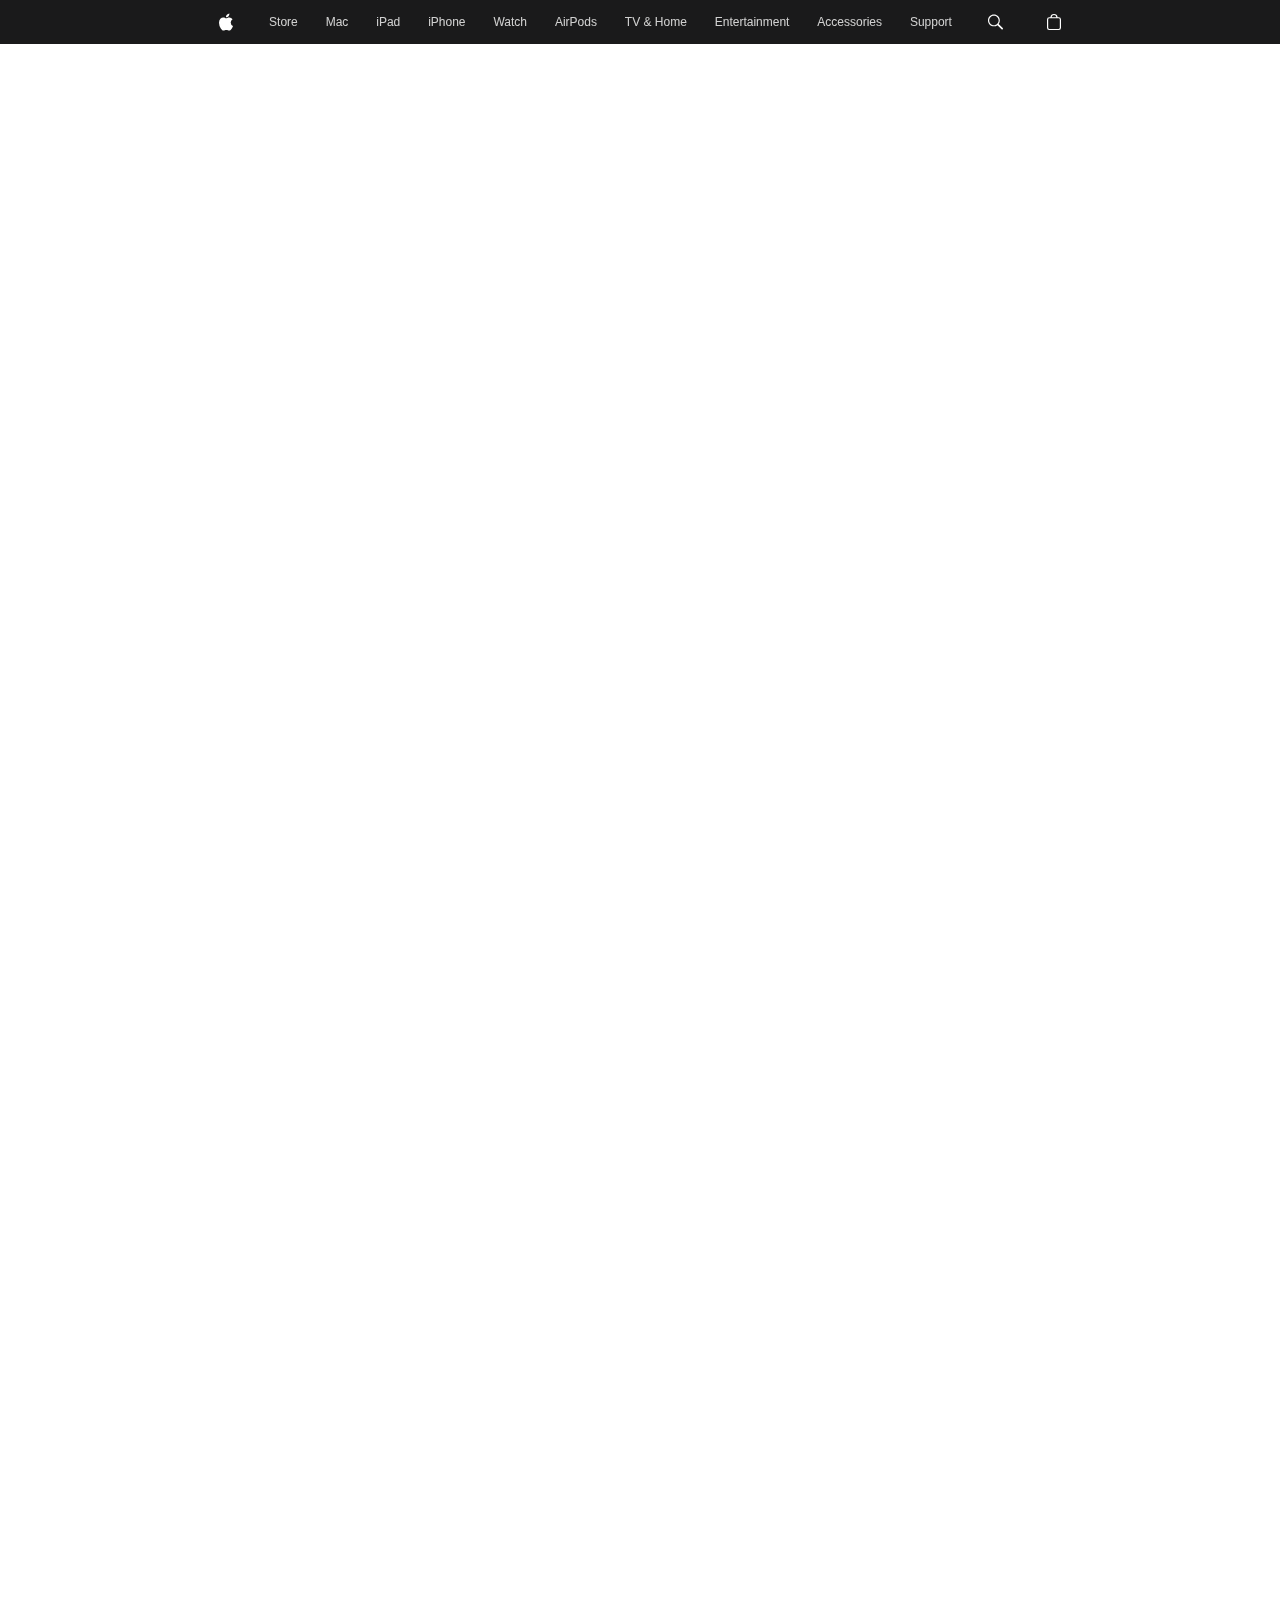
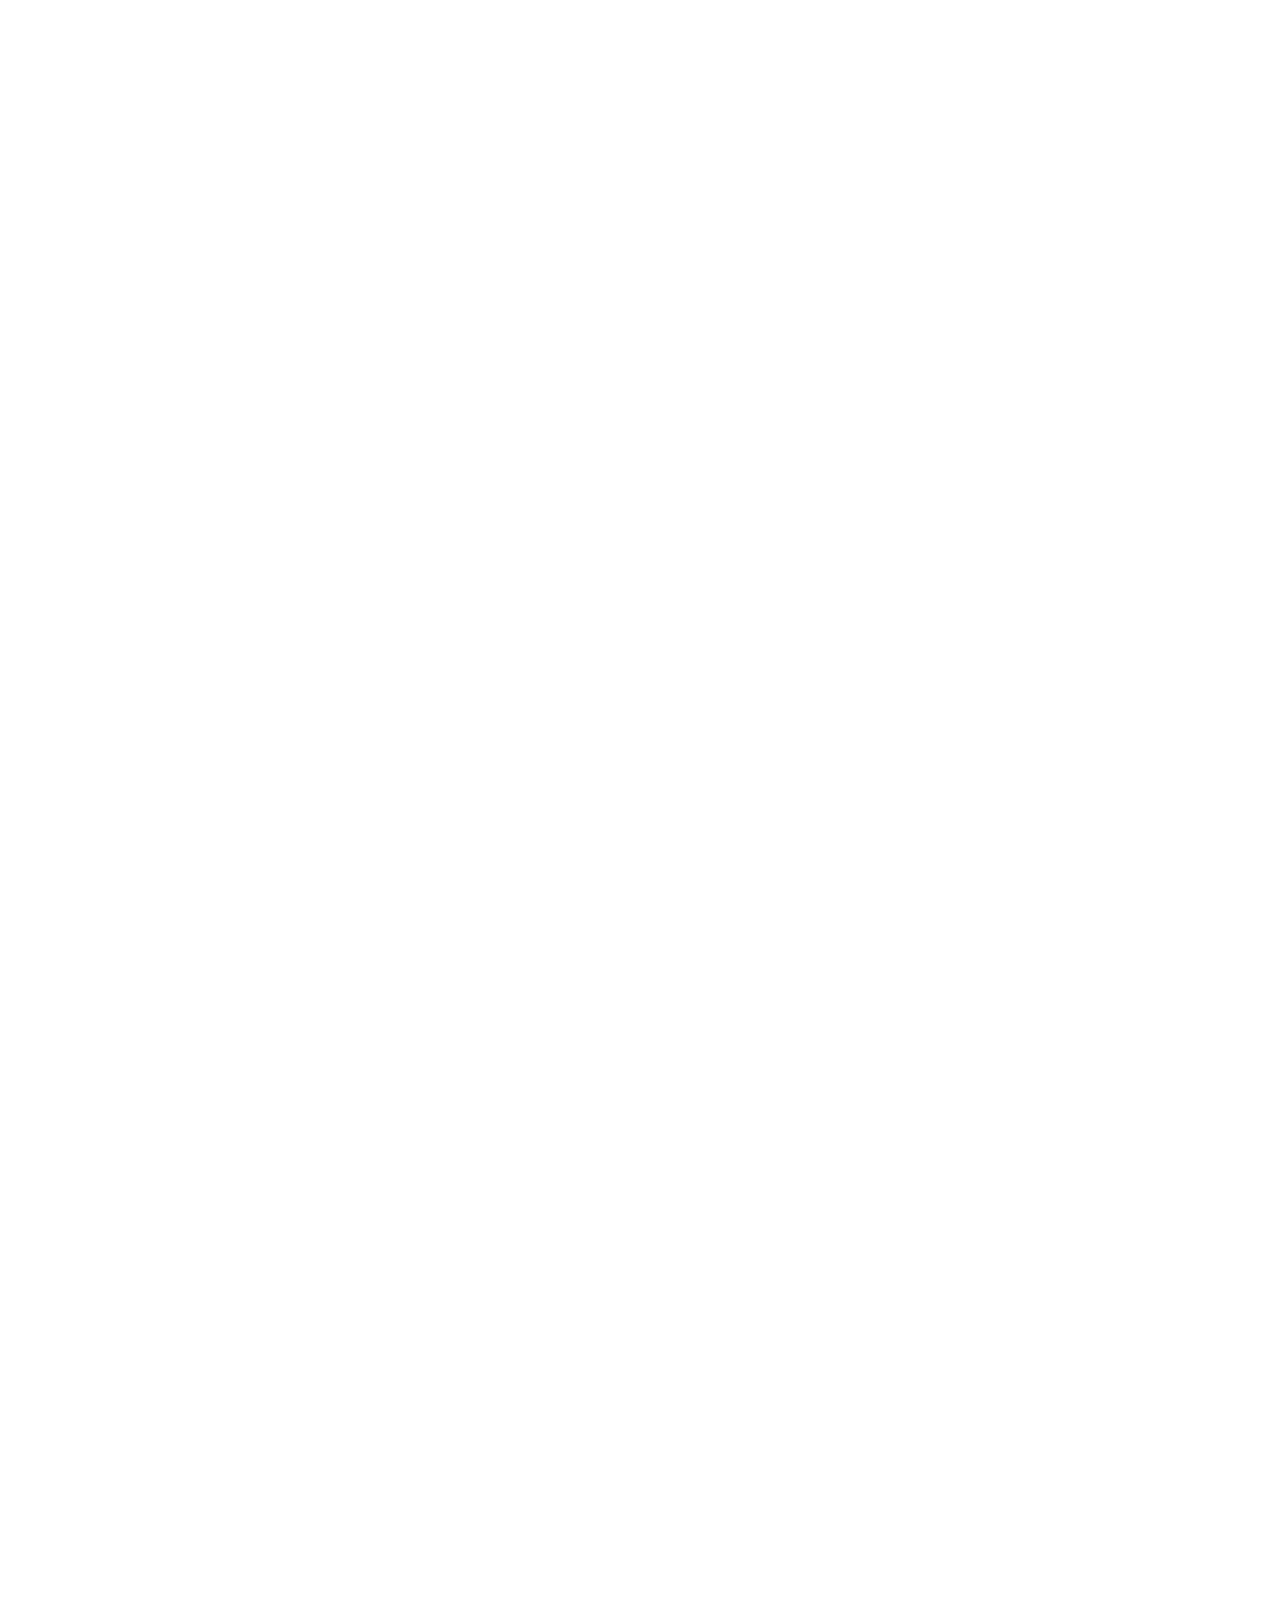
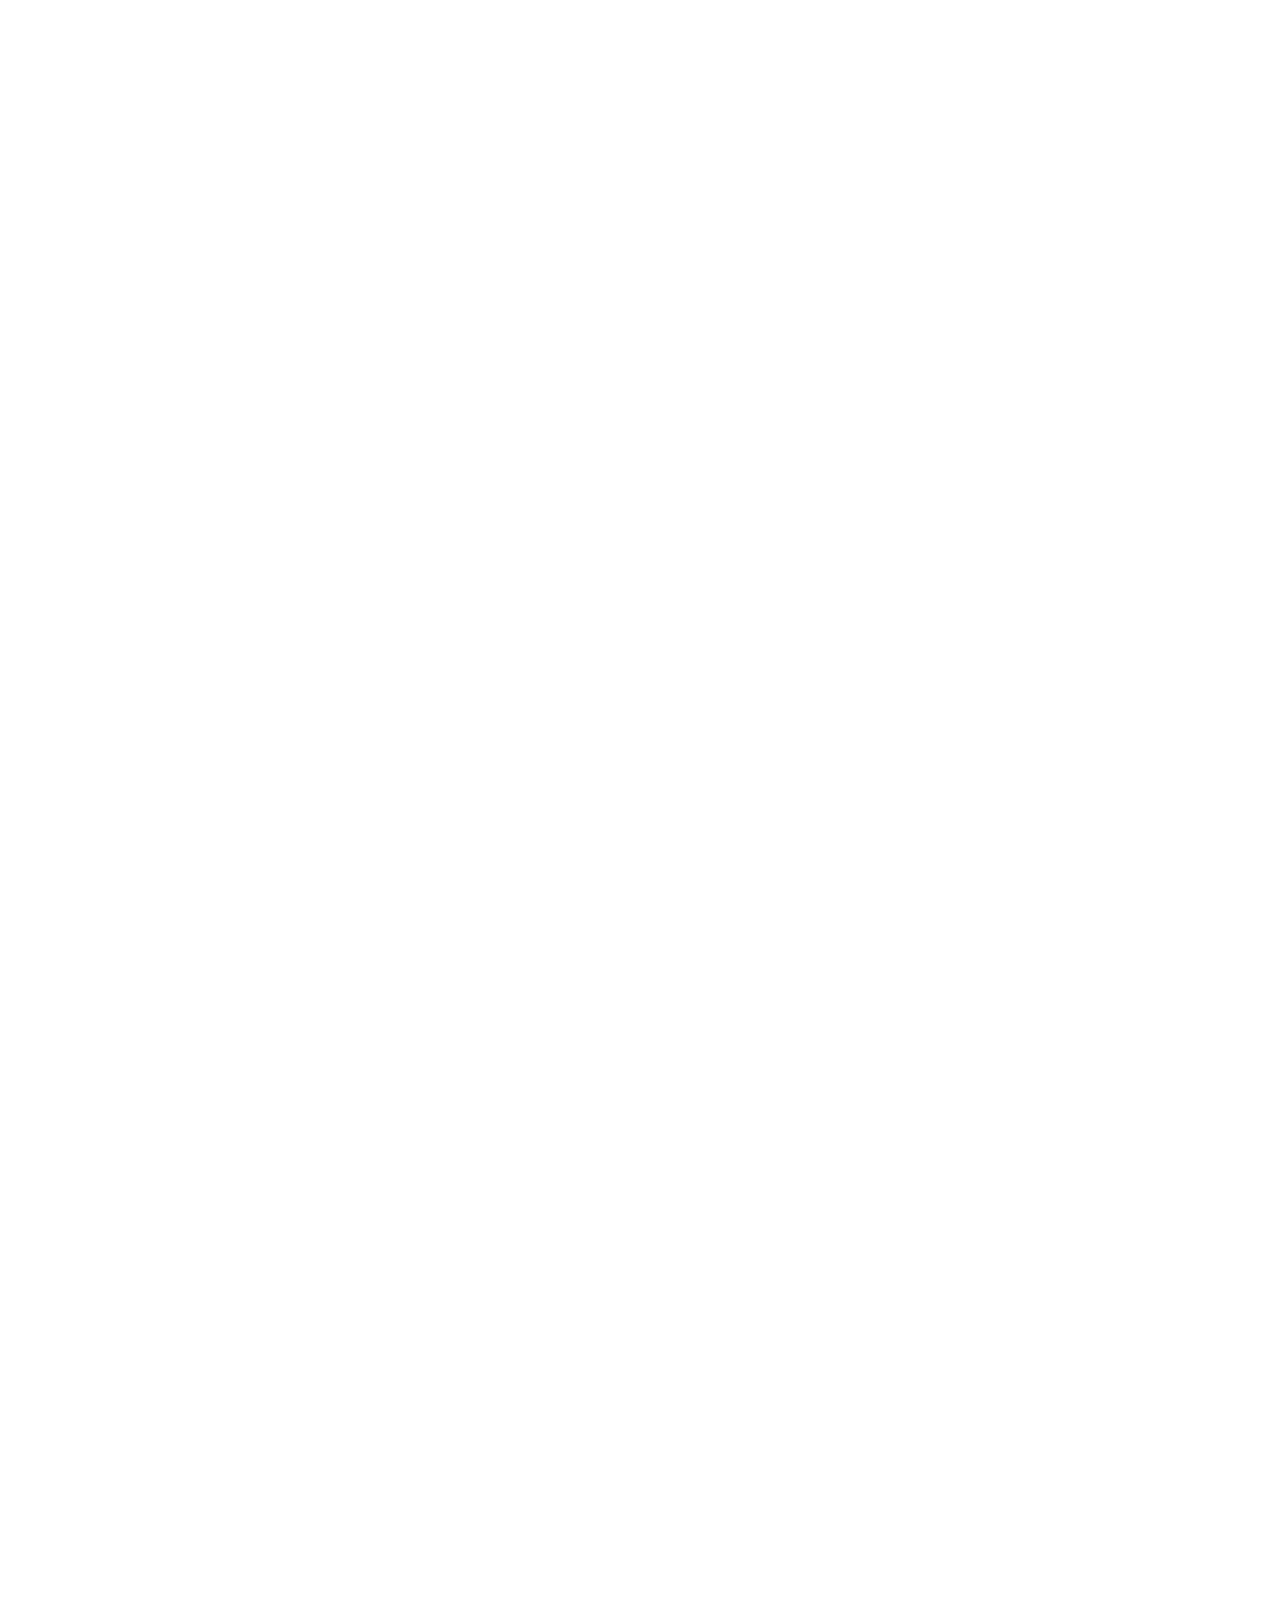
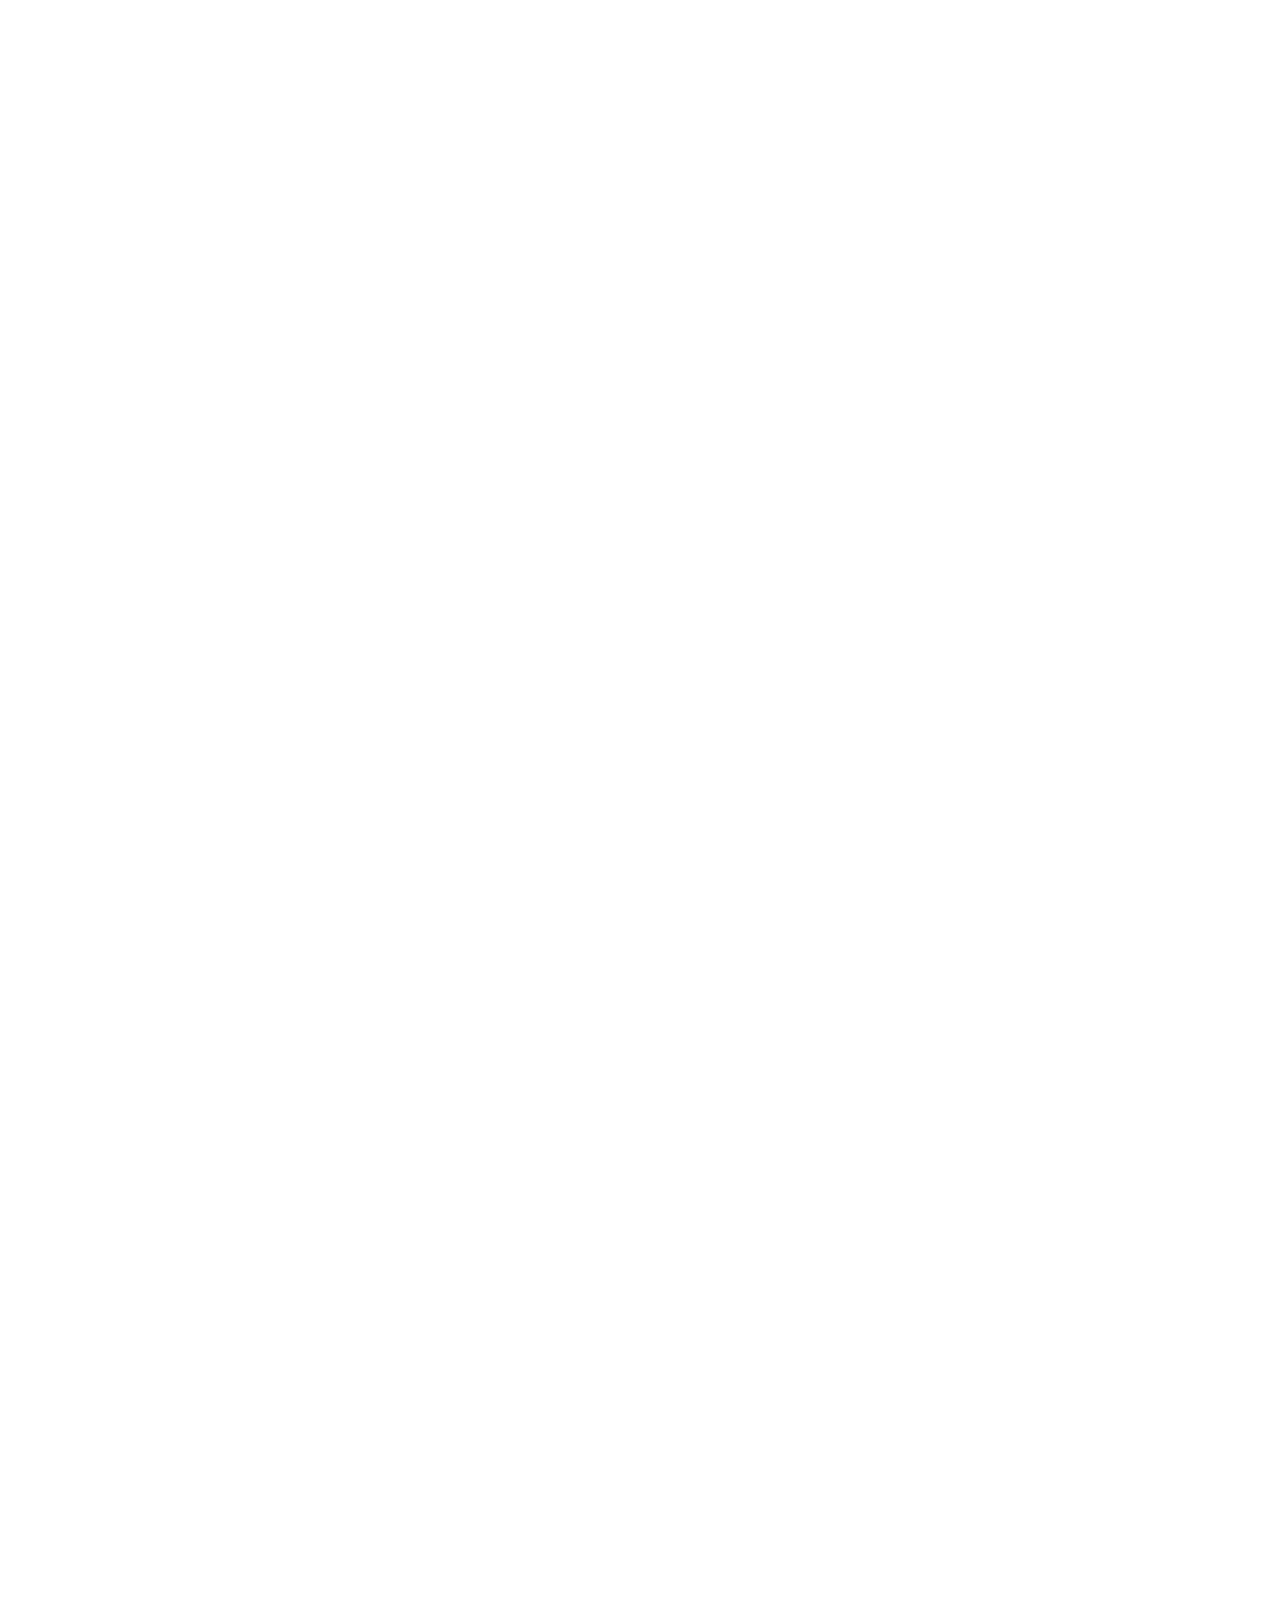
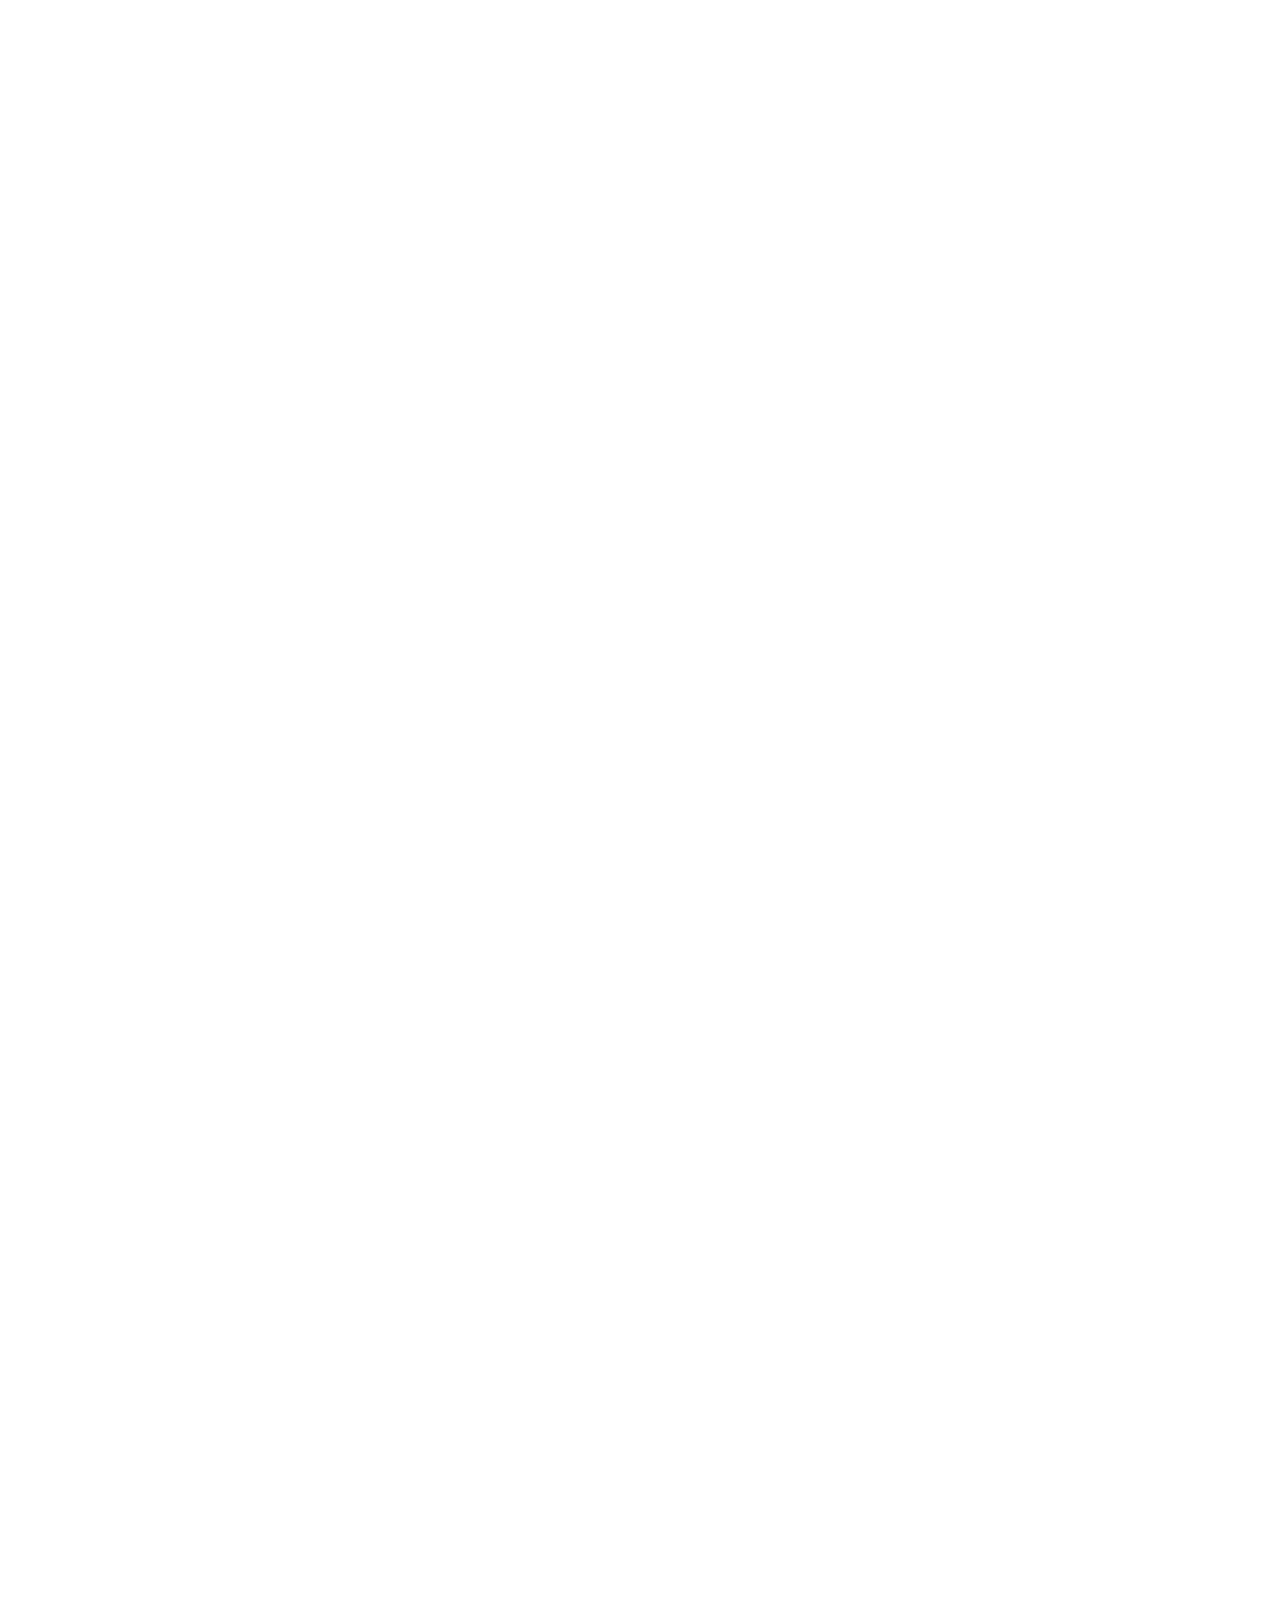
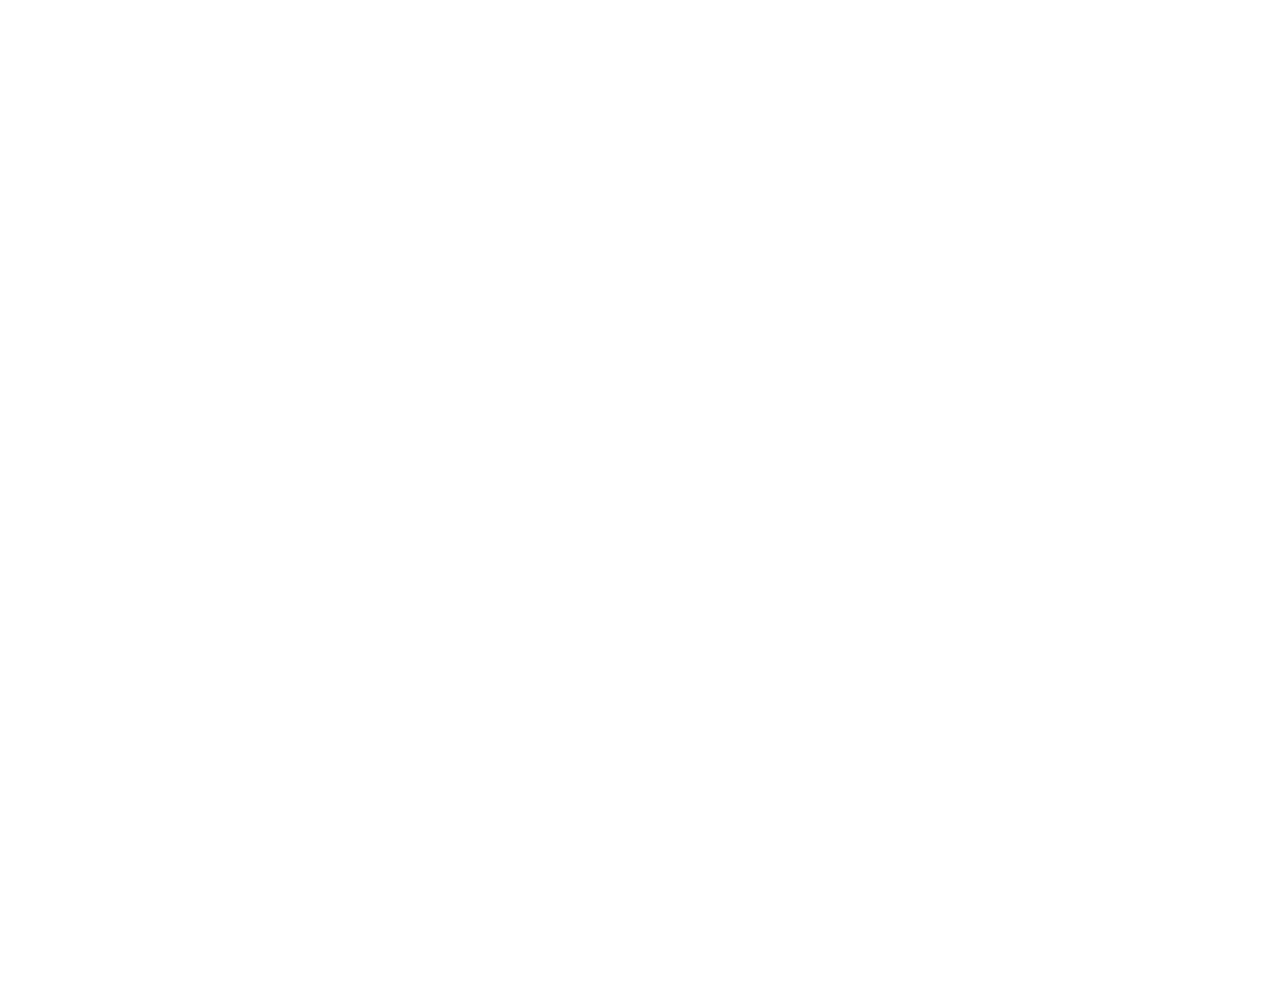
==== html/index.html @ a7a0cf91 "nav bar v2" ====
<!DOCTYPE html>
<html lang="en">
<head>
  <meta charset="UTF-8">
  <meta http-equiv="X-UA-Compatible" content="IE=edge">
  <meta name="viewport" content="width=device-width, initial-scale=1.0">
  <link rel="stylesheet" href="/css/index.css">
  <link rel="shortcut icon" href="/assets/favicon/favicon.ico">
  <!-- <meta http-equiv="refresh" content="10"> -->
  <title>Apple (India)</title>
</head>
<body data-simplebar>
  <div class="main">
    <header>
      <div class="nav"></div>
      <nav>
        <div class="nav-main">
         <div class="logo-wrapper">
            <div class="logo">
            <svg xmlns="http://www.w3.org/2000/svg" viewBox="0.514 12.2507 12.97 15.94">
                <path d="m13.0729 17.6825a3.61 3.61 0 0 0 -1.7248 3.0365 3.5132 3.5132 0 0 0 2.1379 3.2223 8.394 8.394 0 0 1 -1.0948 2.2618c-.6816.9812-1.3943 1.9623-2.4787 1.9623s-1.3633-.63-2.613-.63c-1.2187 0-1.6525.6507-2.644.6507s-1.6834-.9089-2.4787-2.0243a9.7842 9.7842 0 0 1 -1.6628-5.2776c0-3.0984 2.014-4.7405 3.9969-4.7405 1.0535 0 1.9314.6919 2.5924.6919.63 0 1.6112-.7333 2.8092-.7333a3.7579 3.7579 0 0 1 3.1604 1.5802zm-3.7284-2.8918a3.5615 3.5615 0 0 0 .8469-2.22 1.5353 1.5353 0 0 0 -.031-.32 3.5686 3.5686 0 0 0 -2.3445 1.2084 3.4629 3.4629 0 0 0 -.8779 2.1585 1.419 1.419 0 0 0 .031.2892 1.19 1.19 0 0 0 .2169.0207 3.0935 3.0935 0 0 0 2.1586-1.1368z" fill="#ffffff"/>
              </svg>
            </div>
            </div>
            <div class="Store-wrapper nav-links">
              <div class="Store">
                <a href="#">Store</a>
              </div>
            </div>
            <div class="Mac-wrapper nav-links">
              <div class="Mac">
                <a href="#">Mac</a>
              </div>
            </div>
            <div class="iPad-wrapper nav-links">
              <div class="iPad">
                <a href="#">iPad</a>
              </div>
            </div>
            <div class="iPhone-wrapper nav-links">
              <div class="iPhone">
                <a href="#">iPhone</a>
              </div>
            </div>
            <div class="Watch-wrapper nav-links">
              <div class="Watch">
                <a href="#">Watch</a>
              </div>
            </div>
            <div class="AirPods-wrapper nav-links">
              <div class="AirPods">
                <a href="#">AirPods</a>
              </div>
            </div>
            <div class="TV-Home-wrapper nav-links">
              <div class="TV-Home">
                <a href="#">TV & Home</a>
              </div>
            </div>
            <div class="Entertainment-wrapper nav-links">
              <div class="Entertainment">
                <a href="#">Entertainment</a>
              </div>
            </div>
            <div class="Accessories-wrapper nav-links">
              <div class="Accessories">
                <a href="#">Accessories</a>
              </div>
            </div>
            <div class="Support-wrapper nav-links">
              <div class="Support">
                <a href="#">Support</a>
              </div>
            </div>
          
          <div class="find-wrapper">
            <div class="find">
          <svg xmlns="http://www.w3.org/2000/svg" viewBox="0.45 14.45 14.08 14.08">
            <path d="M14.298,27.202l-3.87-3.87c0.701-0.929,1.122-2.081,1.122-3.332c0-3.06-2.489-5.55-5.55-5.55c-3.06,0-5.55,2.49-5.55,5.55 c0,3.061,2.49,5.55,5.55,5.55c1.251,0,2.403-0.421,3.332-1.122l3.87,3.87c0.151,0.151,0.35,0.228,0.548,0.228 s0.396-0.076,0.548-0.228C14.601,27.995,14.601,27.505,14.298,27.202z M1.55,20c0-2.454,1.997-4.45,4.45-4.45 c2.454,0,4.45,1.997,4.45,4.45S8.454,24.45,6,24.45C3.546,24.45,1.55,22.454,1.55,20z" fill="#ffffff"/>
          </svg>
            </div>
          </div>
          <div class="bag-wrapper">
            <div class="bag">
          <svg xmlns="http://www.w3.org/2000/svg" viewBox="0.53 13.0635 12.94 14.91">
            <path d="m11.3535 16.0283h-1.0205a3.4229 3.4229 0 0 0 -3.333-2.9648 3.4229 3.4229 0 0 0 -3.333 2.9648h-1.02a2.1184 2.1184 0 0 0 -2.117 2.1162v7.7155a2.1186 2.1186 0 0 0 2.1162 2.1167h8.707a2.1186 2.1186 0 0 0 2.1168-2.1167v-7.7155a2.1184 2.1184 0 0 0 -2.1165-2.1162zm-4.3535-1.8652a2.3169 2.3169 0 0 1 2.2222 1.8652h-4.4444a2.3169 2.3169 0 0 1 2.2222-1.8652zm5.37 11.6969a1.0182 1.0182 0 0 1 -1.0166 1.0171h-8.7069a1.0182 1.0182 0 0 1 -1.0165-1.0171v-7.7155a1.0178 1.0178 0 0 1 1.0166-1.0166h8.707a1.0178 1.0178 0 0 1 1.0164 1.0166z" fill="#ffffff"/>
          </svg>
            </div>
          </div>
        </div>
      </nav>
    </header>
    <section>
      <div class="container">
        <div class="app"></div>
      </div>
    </section>
  </div>
</body>
</html>
---- css/index.css ----
* {
  box-sizing: border-box;
  margin: 0px;
  padding: 0px;
  text-decoration: none;
  /* font-family: 'Playpen Sans'; */
  font-family: "SF Pro Text","SF Pro Icons","Helvetica Neue","Helvetica","Arial",sans-serif;
}
html, body {
  overflow-x: hidden;
  /* overscroll-behavior: none; */
}
body::-webkit-scrollbar {
  width: 8px !important;
}
body::-webkit-scrollbar-thumb {
  background-color: #737373 !important;
  border-radius: 10px !important;
}
body::-webkit-scrollbar-track {
  background-color: #292929 !important;
}
body::-webkit-scrollbar-thumb:hover {
  background-color: #4f4f4f !important;
}
.main {
  height: 1000vh;
  width: 100vw;
  position: relative;
}
nav {
  width: 100vw;
  /* min-height: 44px; */
  /* height: 2.95vmax; */
  height: 44px;
  background-color: rgba(22, 22, 23, .8);
  backdrop-filter: saturate(180%) blur(20px);
  -webkit-backdrop-filter: saturate(180%) blur(20px);
  position: fixed;
  z-index: 999;
  display: flex;
  justify-content:center;
  align-items: center;
}
.nav {
  width: 100vw;
  min-height: 44px;
  height: 2.95vmax;
  background: repeating-linear-gradient(#1d1d1f 45%, #ffffff, #1d1d1f 45%);
  filter: opacity(94%);
  z-index: 500;
  position: absolute;
}
.nav-main {
  width: 67vw;
  height: 100%;
  display: flex;
  justify-content: space-between;
  align-items: center;
}
.logo-wrapper{
  width: 30px;
  height: 100%;
  padding: 0 8px;
  display: flex;
  justify-content: center;
  align-items: center;
}
.logo {
  width: 100%;
  height: 100%;
}
.logo svg {
  width: 100%;
  height: 100%;
  pointer-events: none;
}
.Store-wrapper {
  width: auto;
  height: 100%;
  display: flex;
  justify-content: center;
  align-items: center;
}
.Store {
  display: flex;
  justify-content: center;
  align-items: center;
  width: auto;
  height: 100%;
}
.Store a {
  color: rgba(255, 255, 255, .8);
  font-size: 12px;
  white-space: nowrap;
}
.Mac-wrapper {
  width: auto;
  height: 100%;
  display: flex;
  justify-content: center;
  align-items: center;
}
.Mac {
  display: flex;
  justify-content: center;
  align-items: center;
  width: auto;
  height: 100%;
}
.Mac a {
  color: rgba(255, 255, 255, .8);
  font-size: 12px;
  white-space: nowrap;
}
.iPad-wrapper {
  width: auto;
  height: 100%;
  display: flex;
  justify-content: center;
  align-items: center;
}
.iPad {
  display: flex;
  justify-content: center;
  align-items: center;
  width: auto;
  height: 100%;
}
.iPad a {
  color: rgba(255, 255, 255, .8);
  font-size: 12px;
  white-space: nowrap;
}
.iPhone-wrapper {
  width: auto;
  height: 100%;
  display: flex;
  justify-content: center;
  align-items: center;
}
.iPhone {
  display: flex;
  justify-content: center;
  align-items: center;
  width: auto;
  height: 100%;
}
.iPhone a {
  color: rgba(255, 255, 255, .8);
  font-size: 12px;
  white-space: nowrap;
}
.Watch-wrapper {
  width: auto;
  height: 100%;
  display: flex;
  justify-content: center;
  align-items: center;
}
.Watch {
  display: flex;
  justify-content: center;
  align-items: center;
  width: auto;
  height: 100%;
}
.Watch a {
  color: rgba(255, 255, 255, .8);
  font-size: 12px;
  white-space: nowrap;
}
.AirPods-wrapper {
  width: auto;
  height: 100%;
  display: flex;
  justify-content: center;
  align-items: center;
}
.AirPods {
  display: flex;
  justify-content: center;
  align-items: center;
  width: auto;
  height: 100%;
}
.AirPods a {
  color: rgba(255, 255, 255, .8);
  font-size: 12px;
  white-space: nowrap;
}
.TV-Home-wrapper {
  width: auto;
  height: 100%;
  display: flex;
  justify-content: center;
  align-items: center;
}
.TV-Home {
  display: flex;
  justify-content: center;
  align-items: center;
  width: auto;
  height: 100%;
}
.TV-Home a {
  color: rgba(255, 255, 255, .8);
  font-size: 12px;
  white-space: nowrap;
}
.Entertainment-wrapper {
  width: auto;
  height: 100%;
  display: flex;
  justify-content: center;
  align-items: center;
}
.Entertainment {
  display: flex;
  justify-content: center;
  align-items: center;
  width: auto;
  height: 100%;
}
.Entertainment a {
  color: rgba(255, 255, 255, .8);
  font-size: 12px;
  white-space: nowrap;
}
.Accessories-wrapper {
  width: auto;
  height: 100%;
  display: flex;
  justify-content: center;
  align-items: center;
}
.Accessories {
  display: flex;
  justify-content: center;
  align-items: center;
  width: auto;
  height: 100%;
}
.Accessories a {
  color: rgba(255, 255, 255, .8);
  font-size: 12px;
  white-space: nowrap;
}
.Support-wrapper {
  width: auto;
  height: 100%;
  display: flex;
  justify-content: center;
  align-items: center;
}
.Support {
  display: flex;
  justify-content: center;
  align-items: center;
  width: auto;
  height: 100%;
}
.Support a {
  color: rgba(255, 255, 255, .8);
  font-size: 12px;
  white-space: nowrap;
}
.find-wrapper{
  width: 31px;
  height: 100%;
  padding: 0 8px;
  display: flex;
  justify-content: center;
  align-items: center;
}
.find {
  width: 100%;
  height: 100%;
}
.find svg {
  width: 100%;
  height: 100%;
}
.bag-wrapper{
  width: 30px;
  height: 100%;
  padding: 0 8px;
  display: flex;
  justify-content: center;
  align-items: center;

}
.bag {
  width: 100%;
  height: 100%;
}
.bag svg {
  width: 100%;
  height: 100%;
}























/*Responsive*/

/*Small devices with screen less then 833  */
@media only screen and (max-width: 833px) {
  nav, .nav {
    /* min-height: 48px;
    height: 5.64vmax; */
    height: 48px;
  }
  .logo-wrapper{
    width: 47px;
    height: 100%;
    padding: 0 16px;
  }
  .find-wrapper {
  width: 48px;
  height: 100%;
  padding: 0 16px;
  }
  .bag-wrapper {
  width: 48px;
  height: 100%;
  padding: 0 16px;
  }
  .nav-links{
    display: none;
  }
}
/*Small devices with screen less then 735px  */
@media only screen and (max-width: 735px) {
  nav, .nav {
    /* min-height: 48px;
    height: 5.64vmax; */
    height: 48px;
  }
  .nav-main {
    width: 100%
  }
  .logo-wrapper{
    width: 47px;
    height: 100%;
    padding: 0 16px;
  }
  .find-wrapper {
  width: 48px;
  height: 100%;
  padding: 0 16px;
  }
  .bag-wrapper {
  width: 48px;
  height: 100%;
  padding: 0 16px;
  }
  .nav-links{
    display: none;
  }
  }
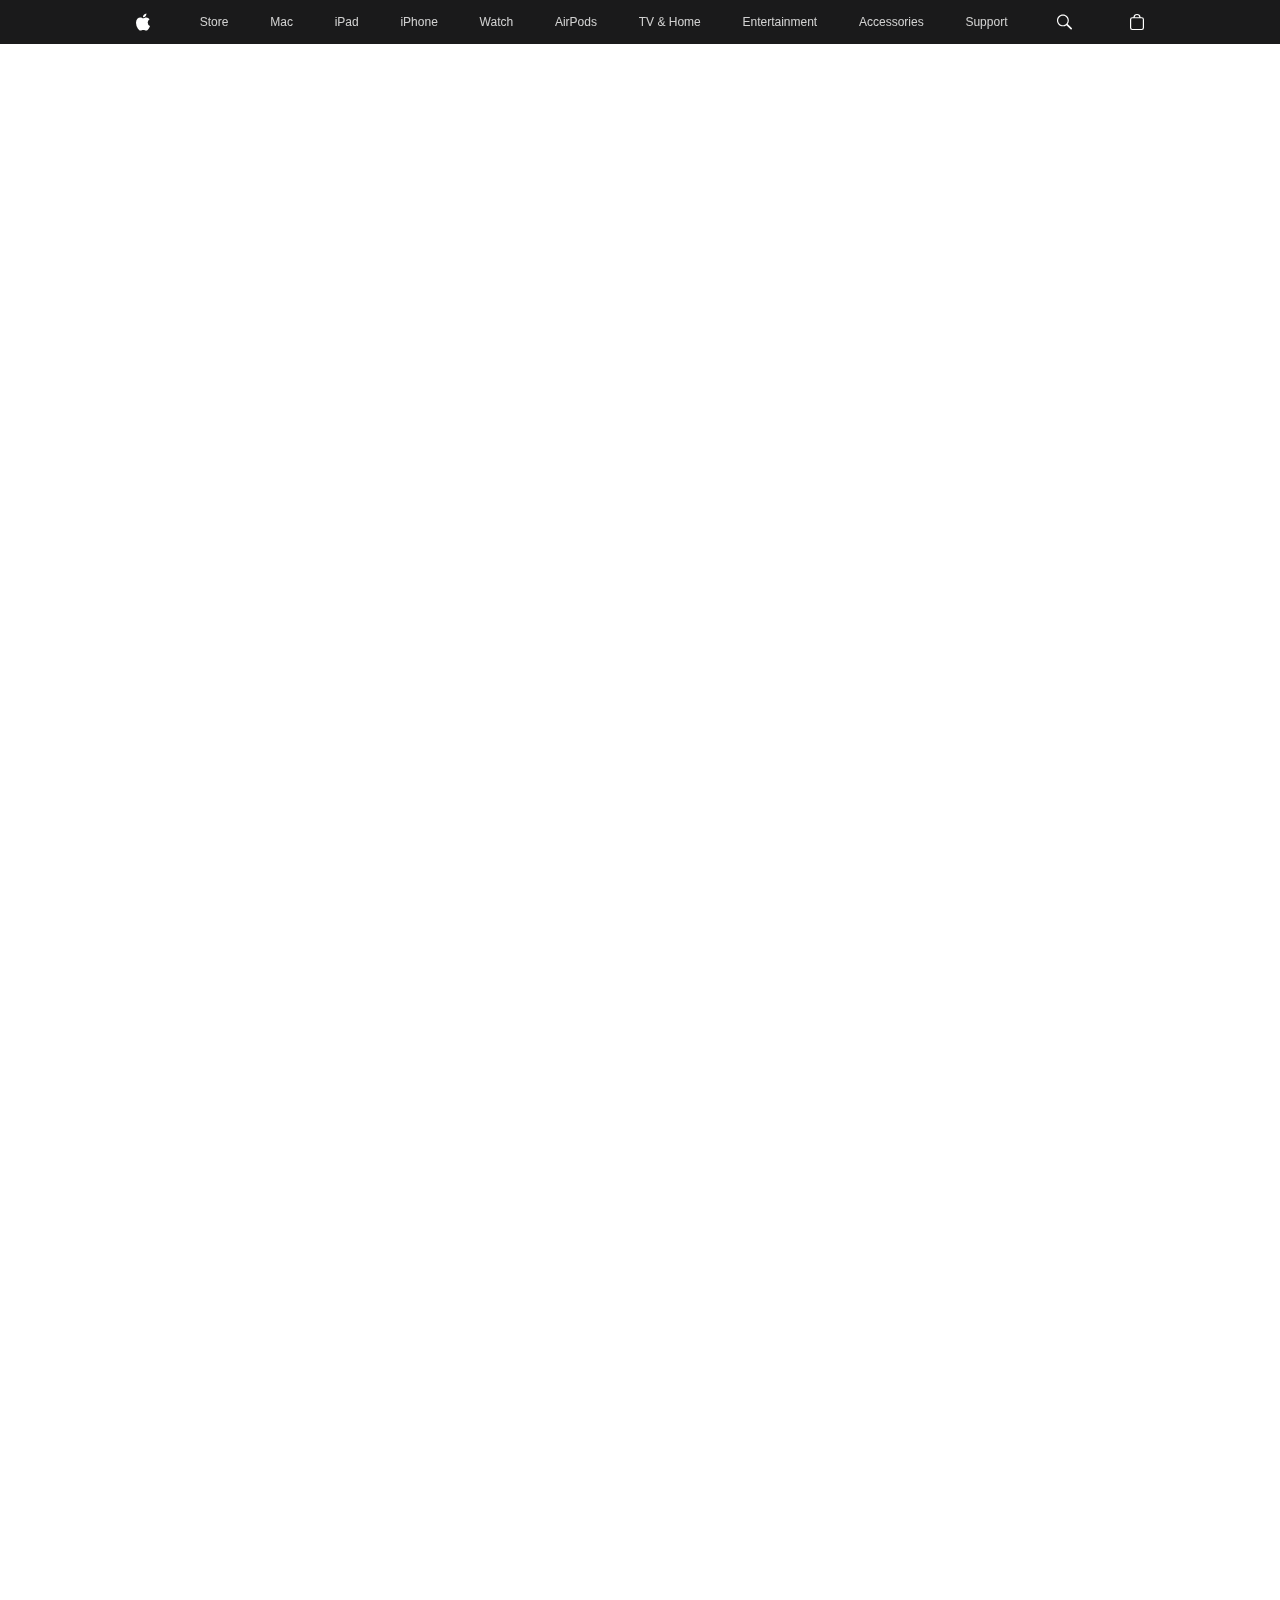
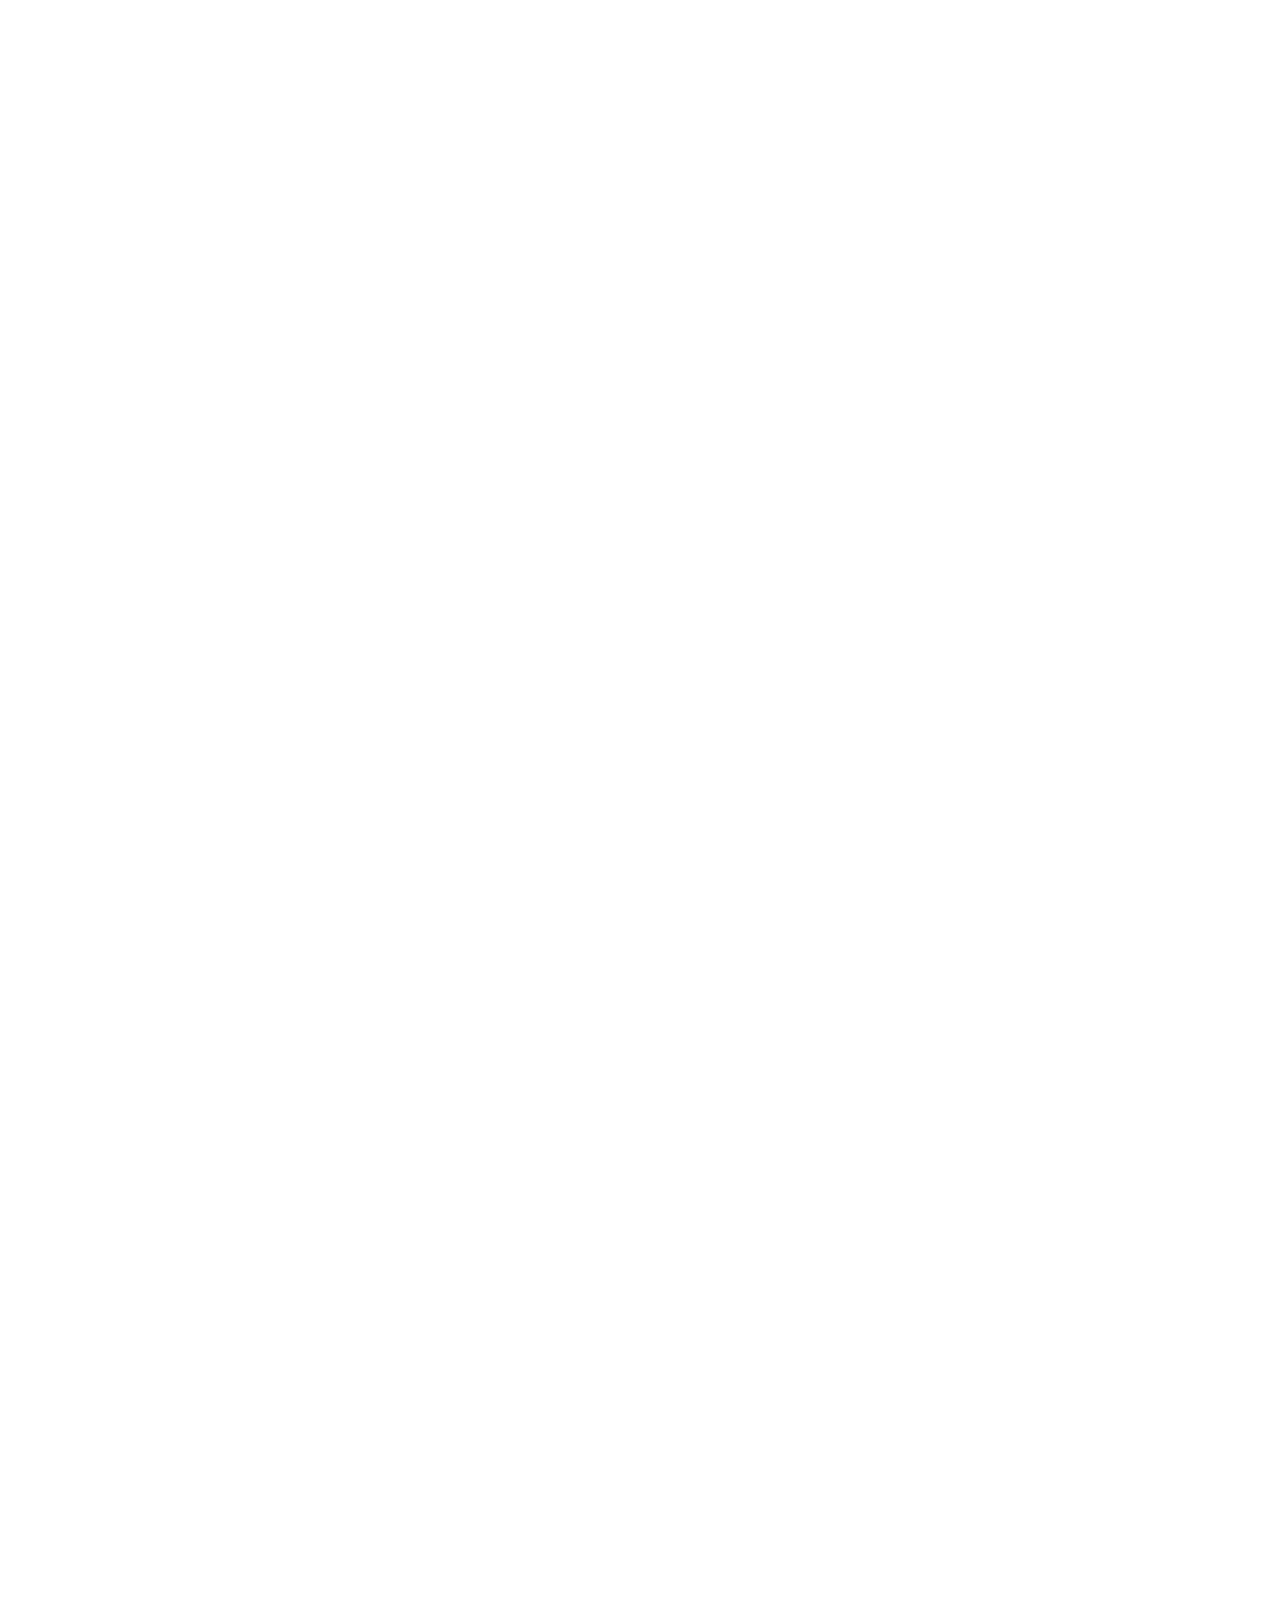
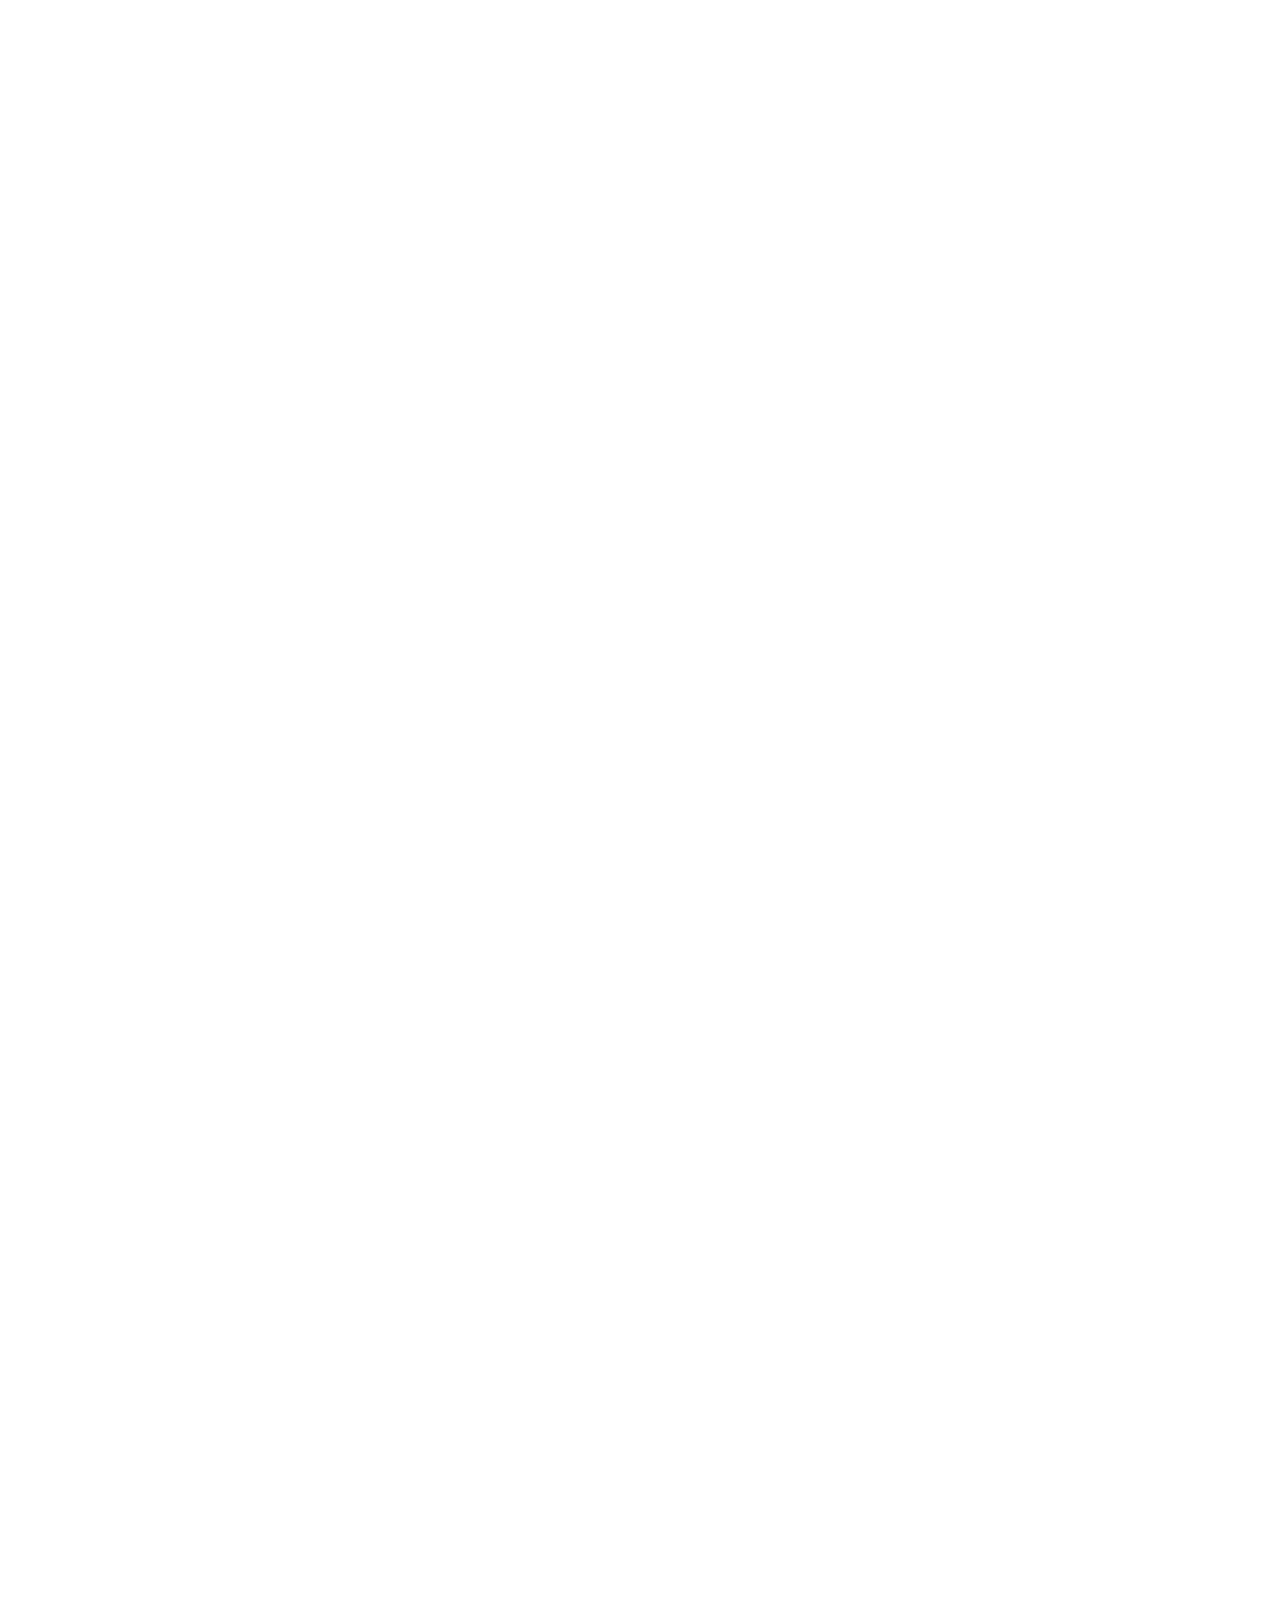
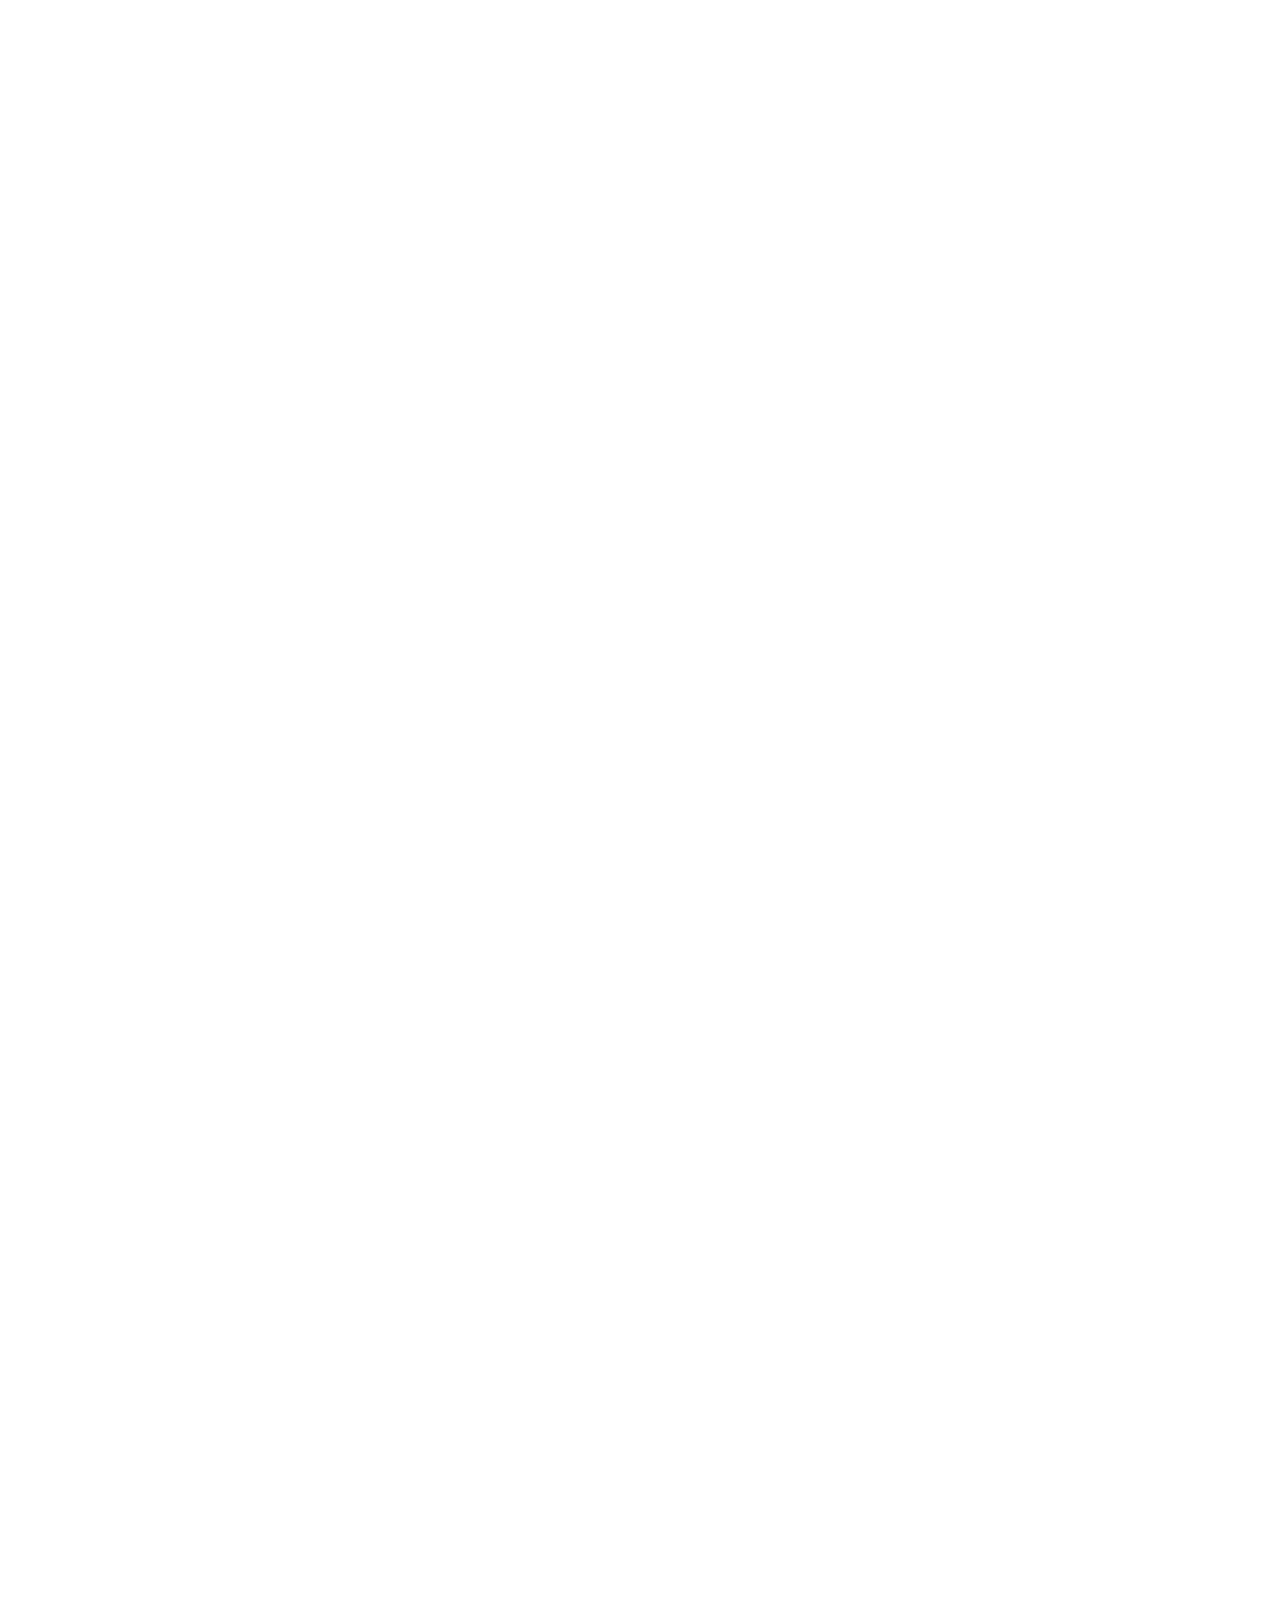
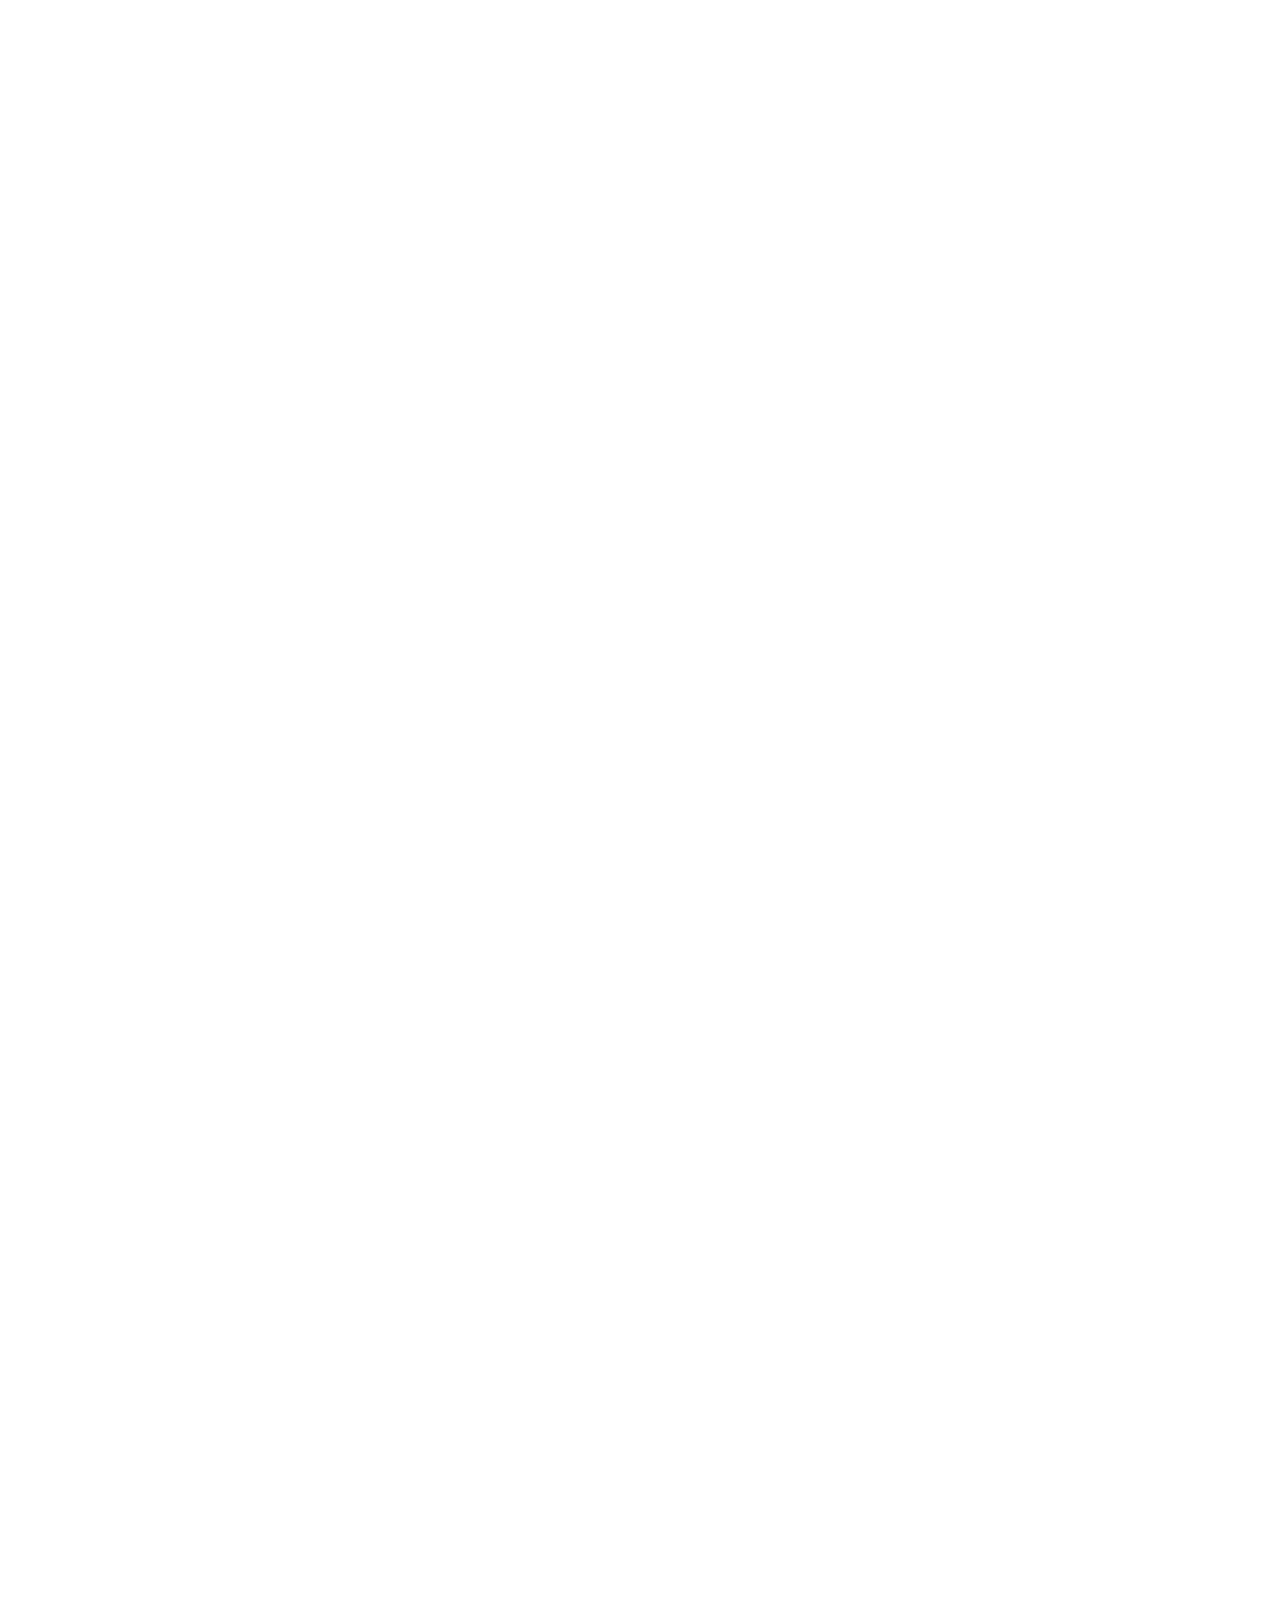
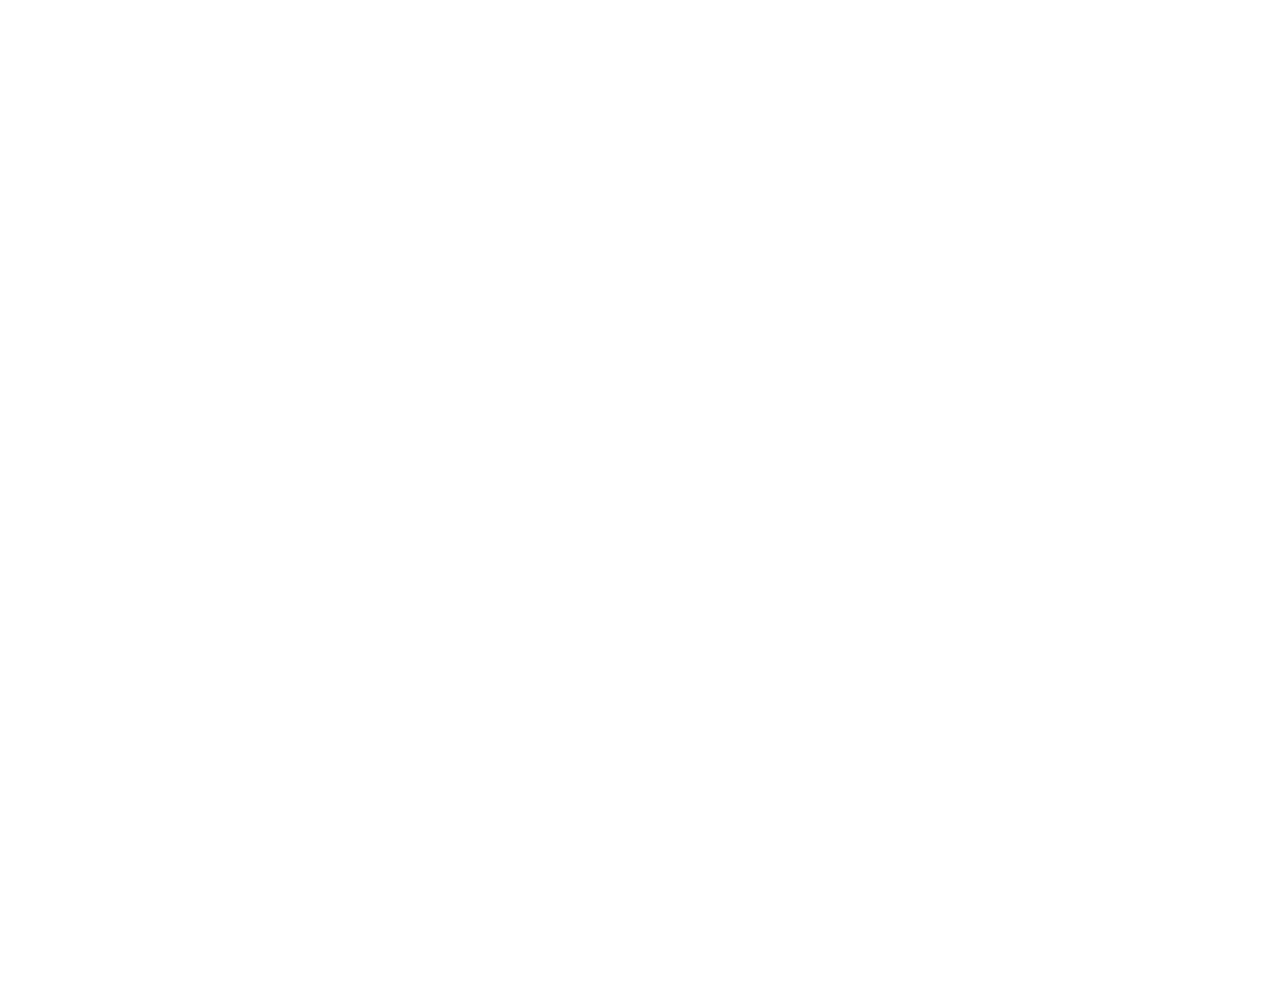
==== commit 9e8e7014: "version 2.1" ====
--- a/html/index.html
+++ b/html/index.html
@@ -12,7 +12,6 @@
 <body data-simplebar>
   <div class="main">
     <header>
-      <div class="nav"></div>
       <nav>
         <div class="nav-main">
          <div class="logo-wrapper">
@@ -91,6 +90,7 @@
       </nav>
     </header>
     <section>
+      <div class="nav"></div>
       <div class="container">
         <div class="app"></div>
       </div>
--- a/css/index.css
+++ b/css/index.css
@@ -30,6 +30,7 @@
 }
 nav {
   width: 100vw;
+  min-width: 320px;
   /* min-height: 44px; */
   /* height: 2.95vmax; */
   height: 44px;
@@ -52,7 +53,8 @@
   position: absolute;
 }
 .nav-main {
-  width: 67vw;
+  width: 100%;
+  max-width: 1024px;
   height: 100%;
   display: flex;
   justify-content: space-between;
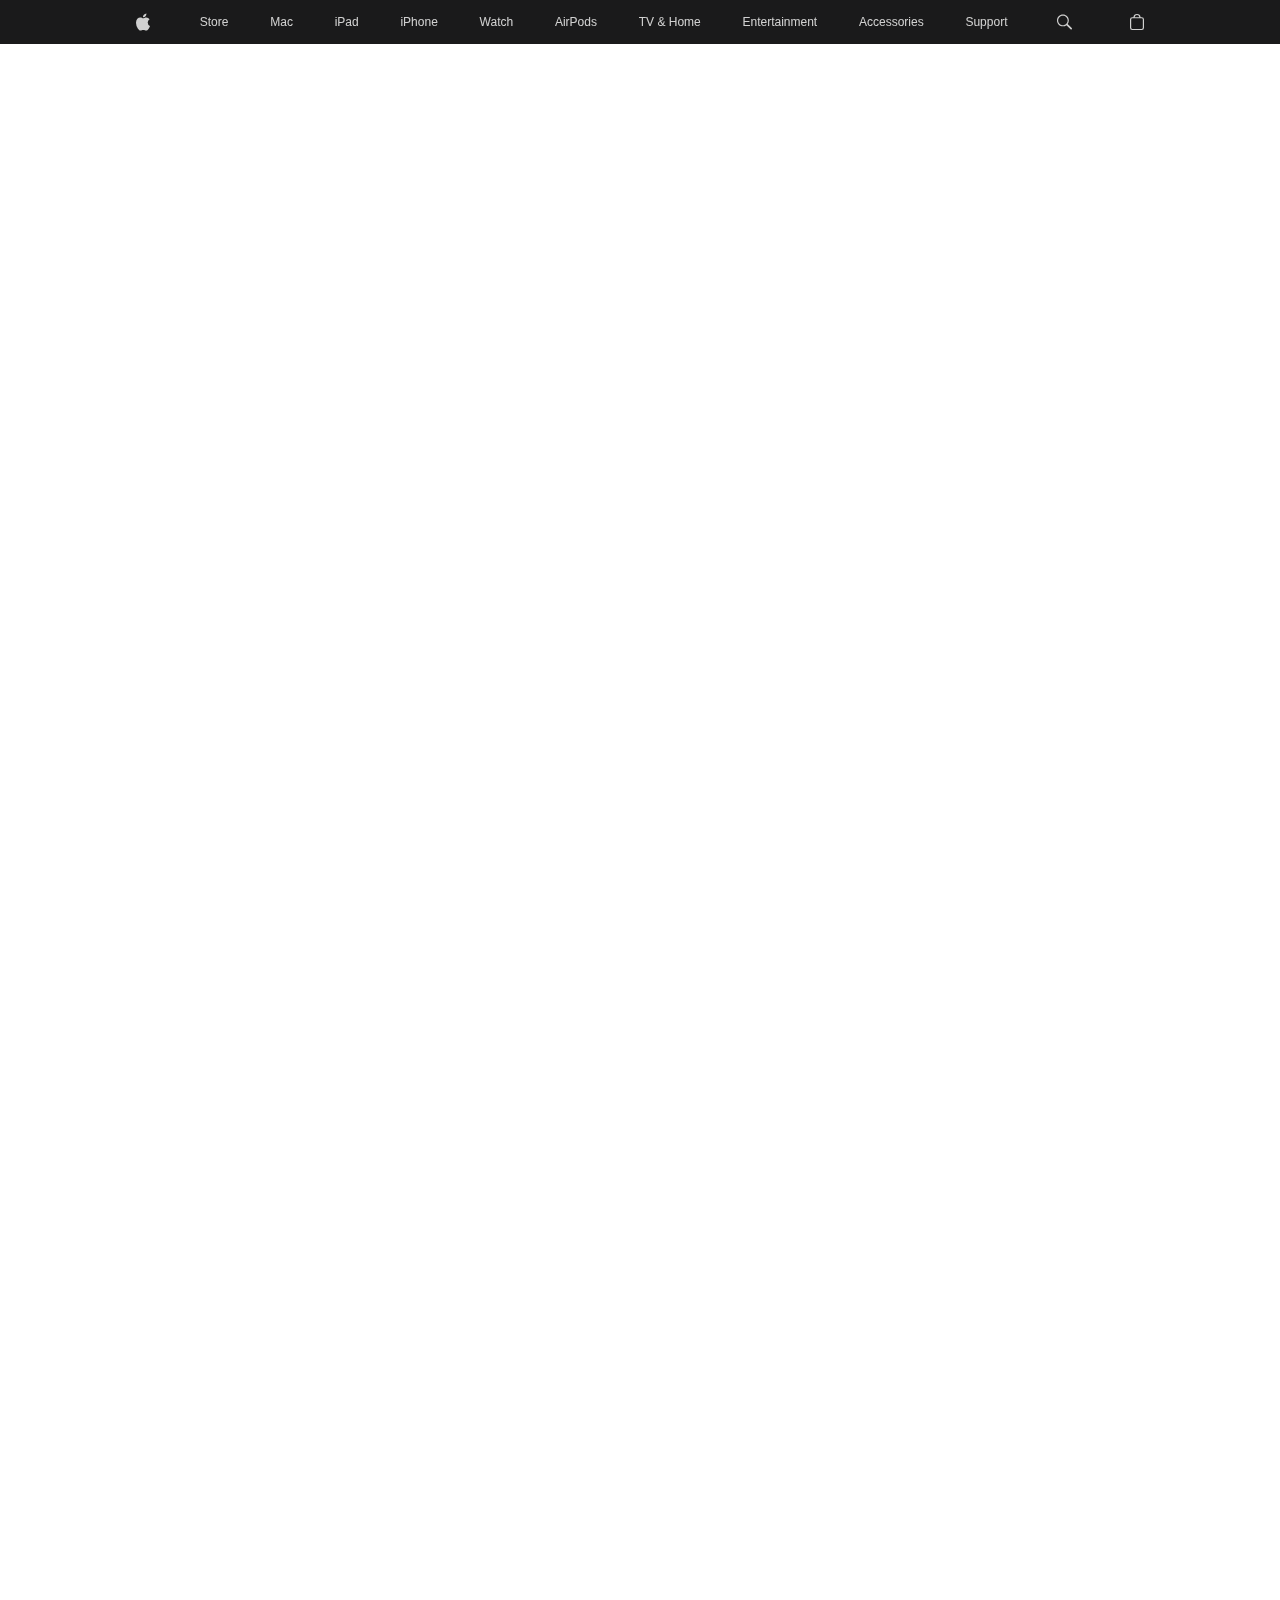
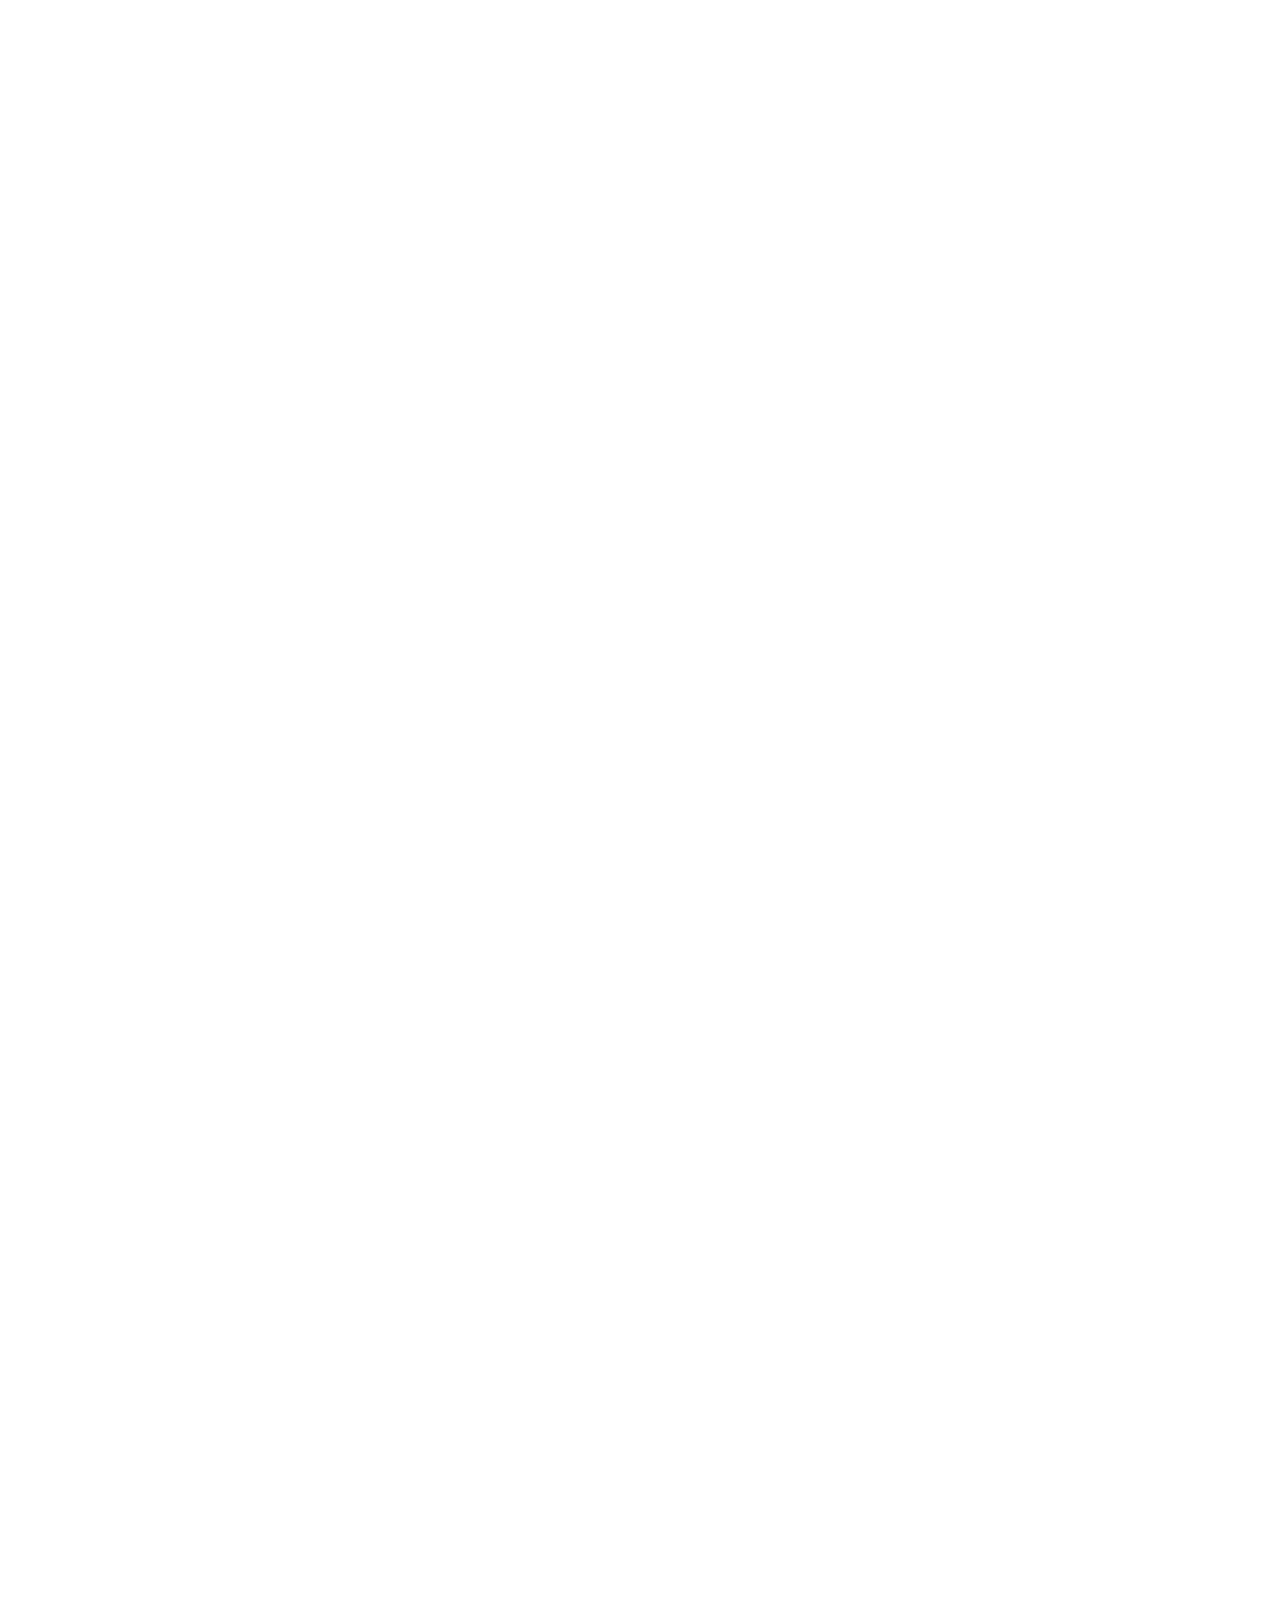
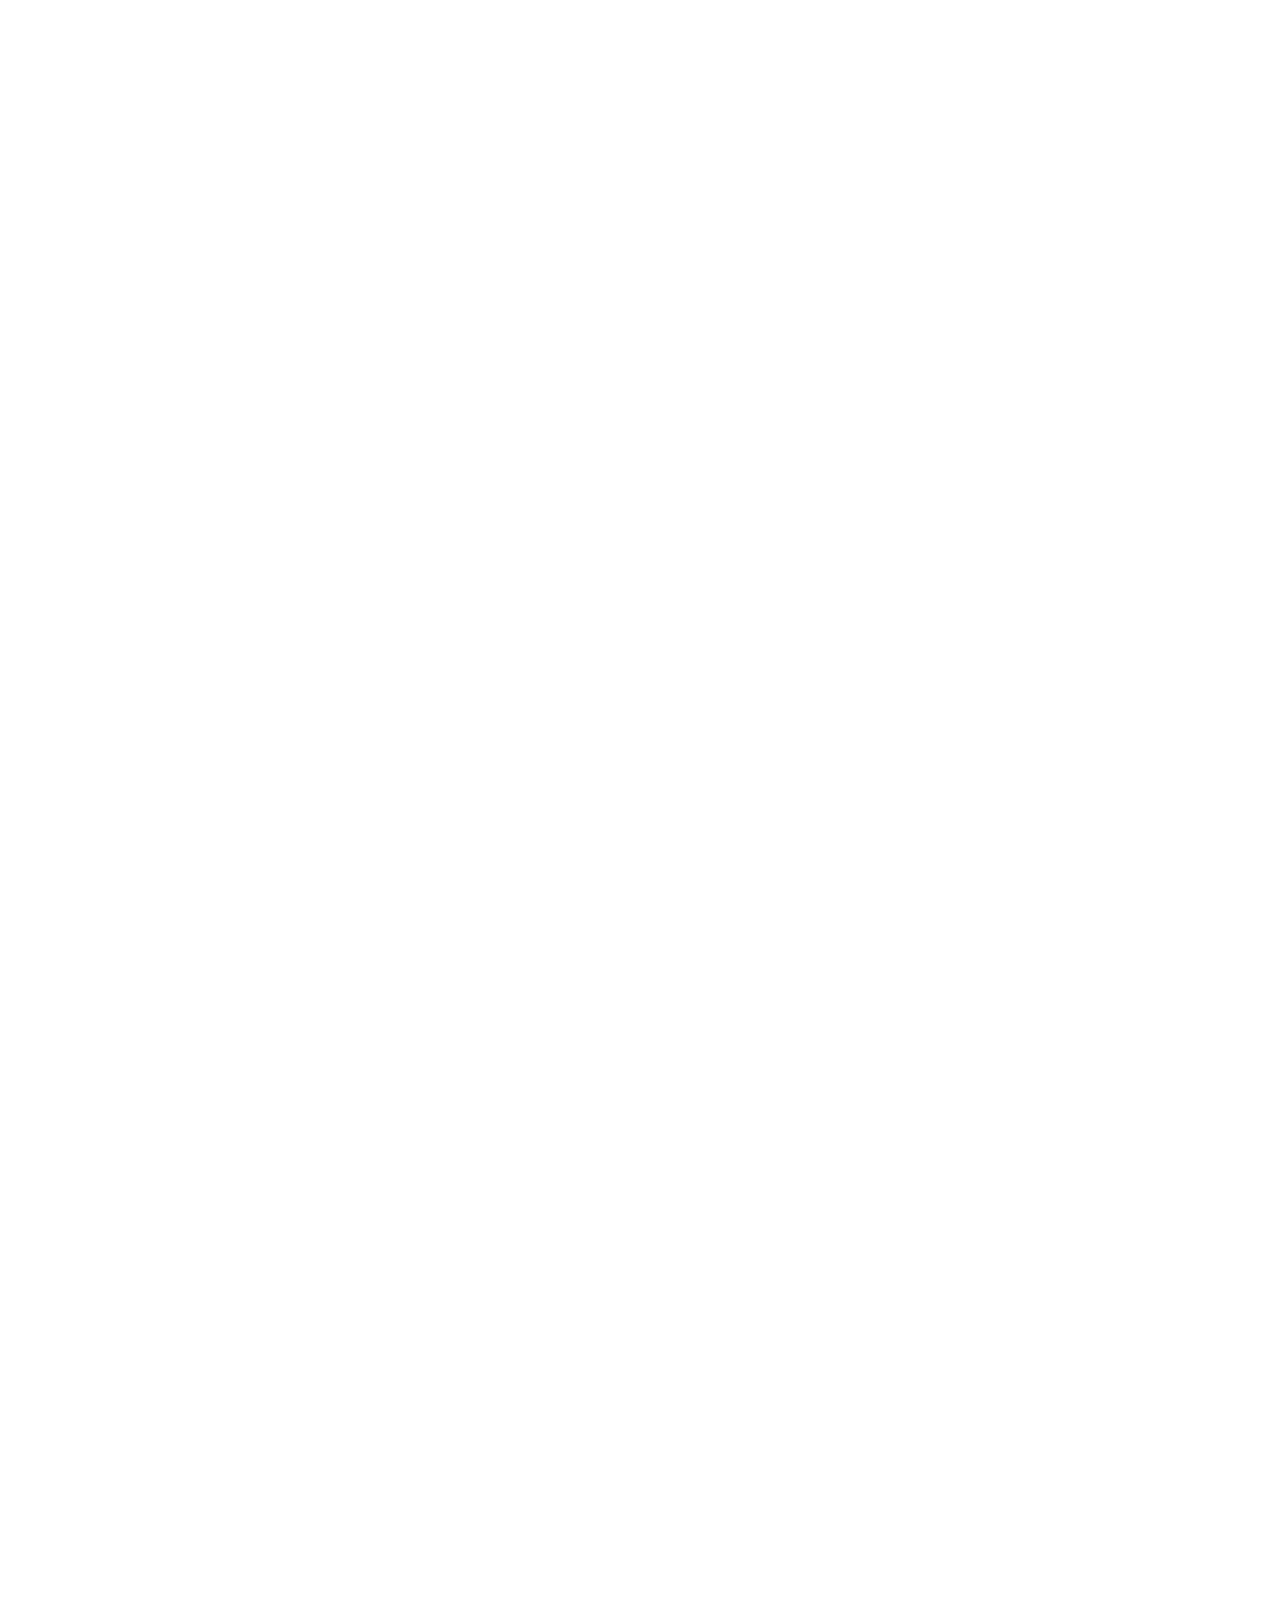
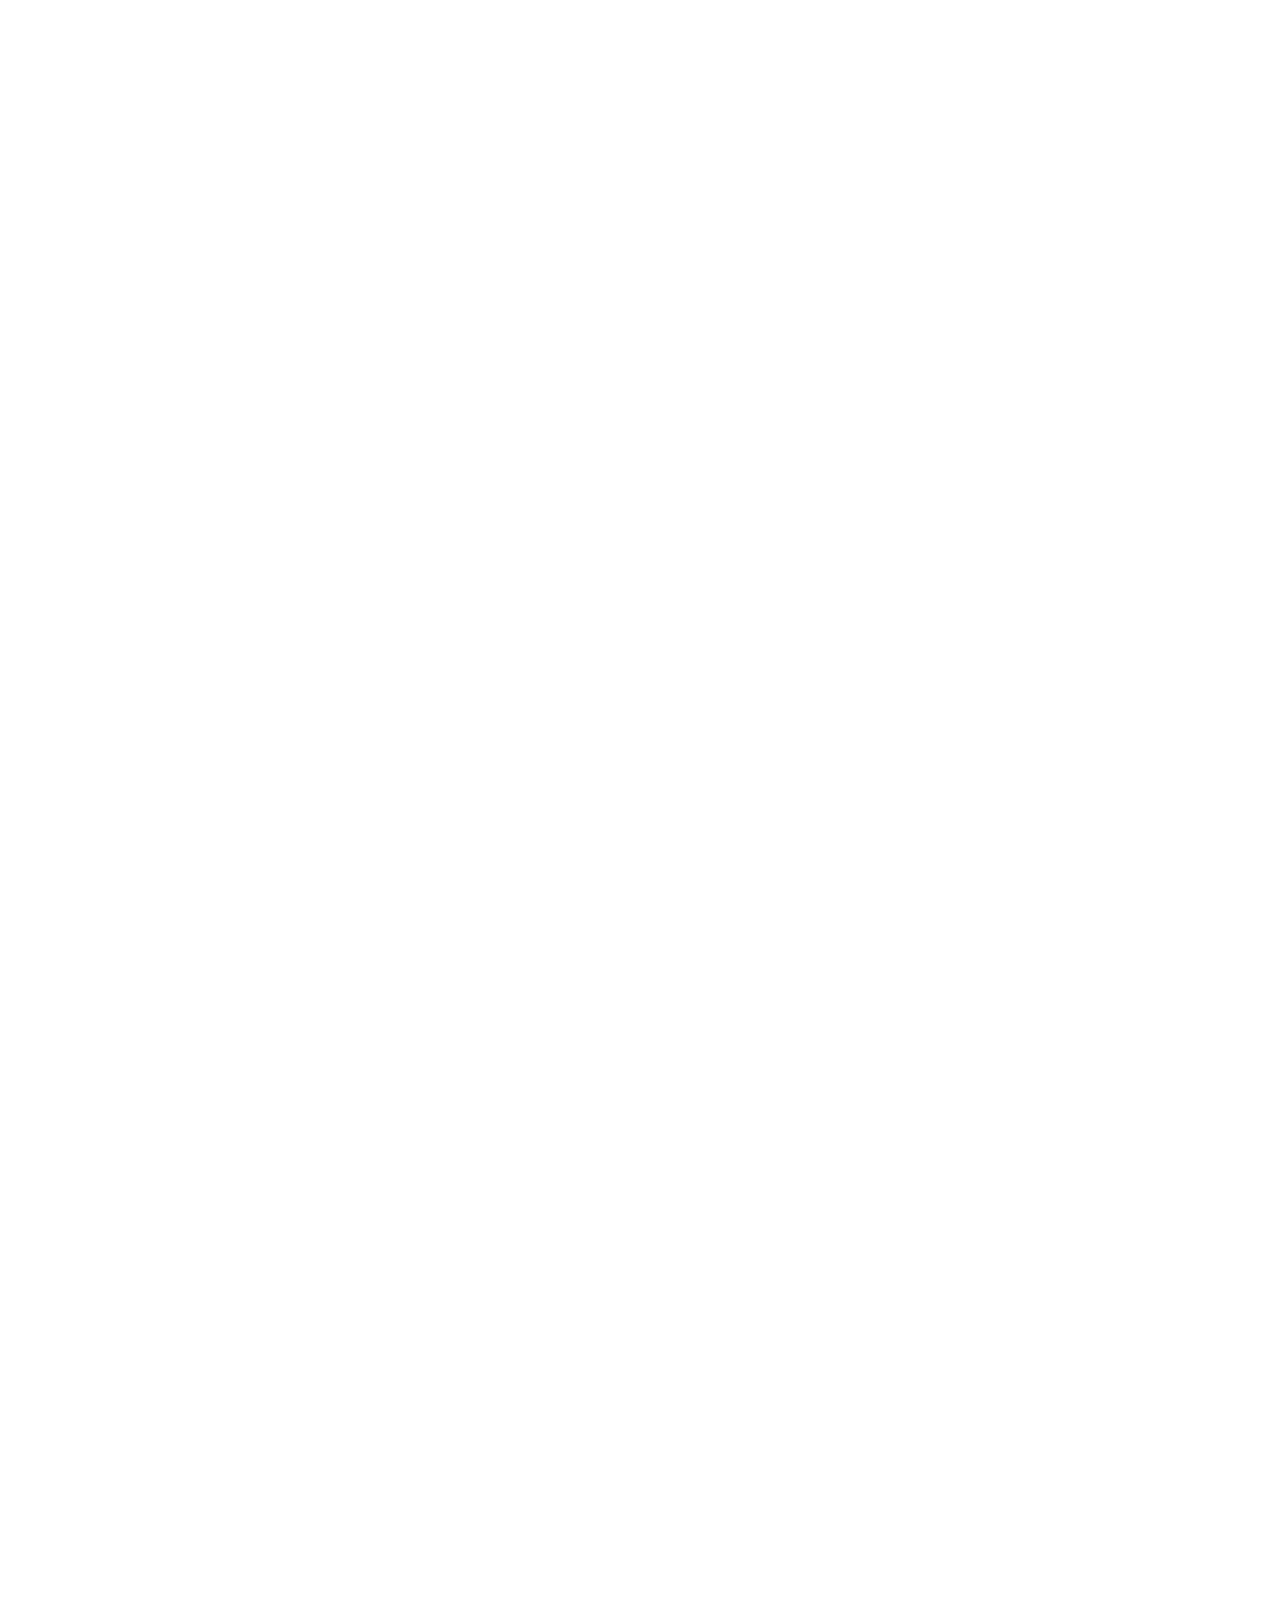
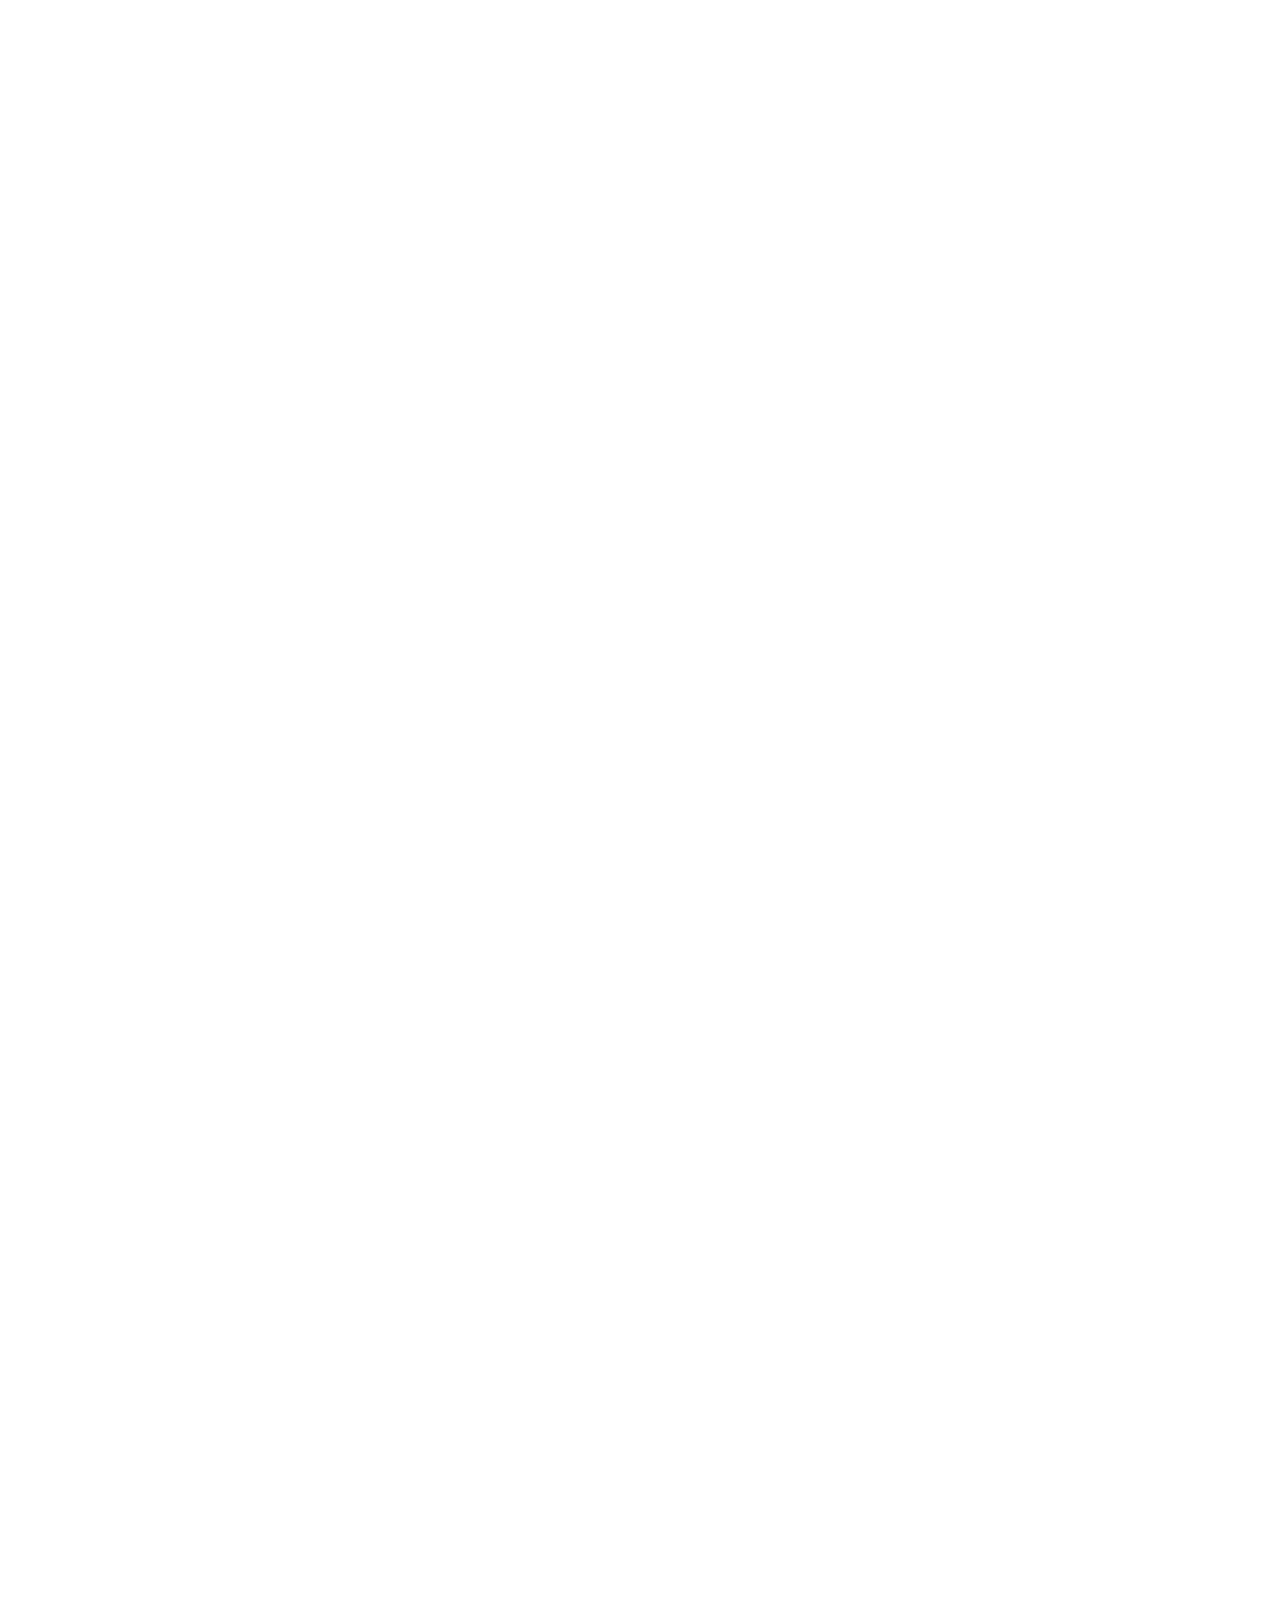
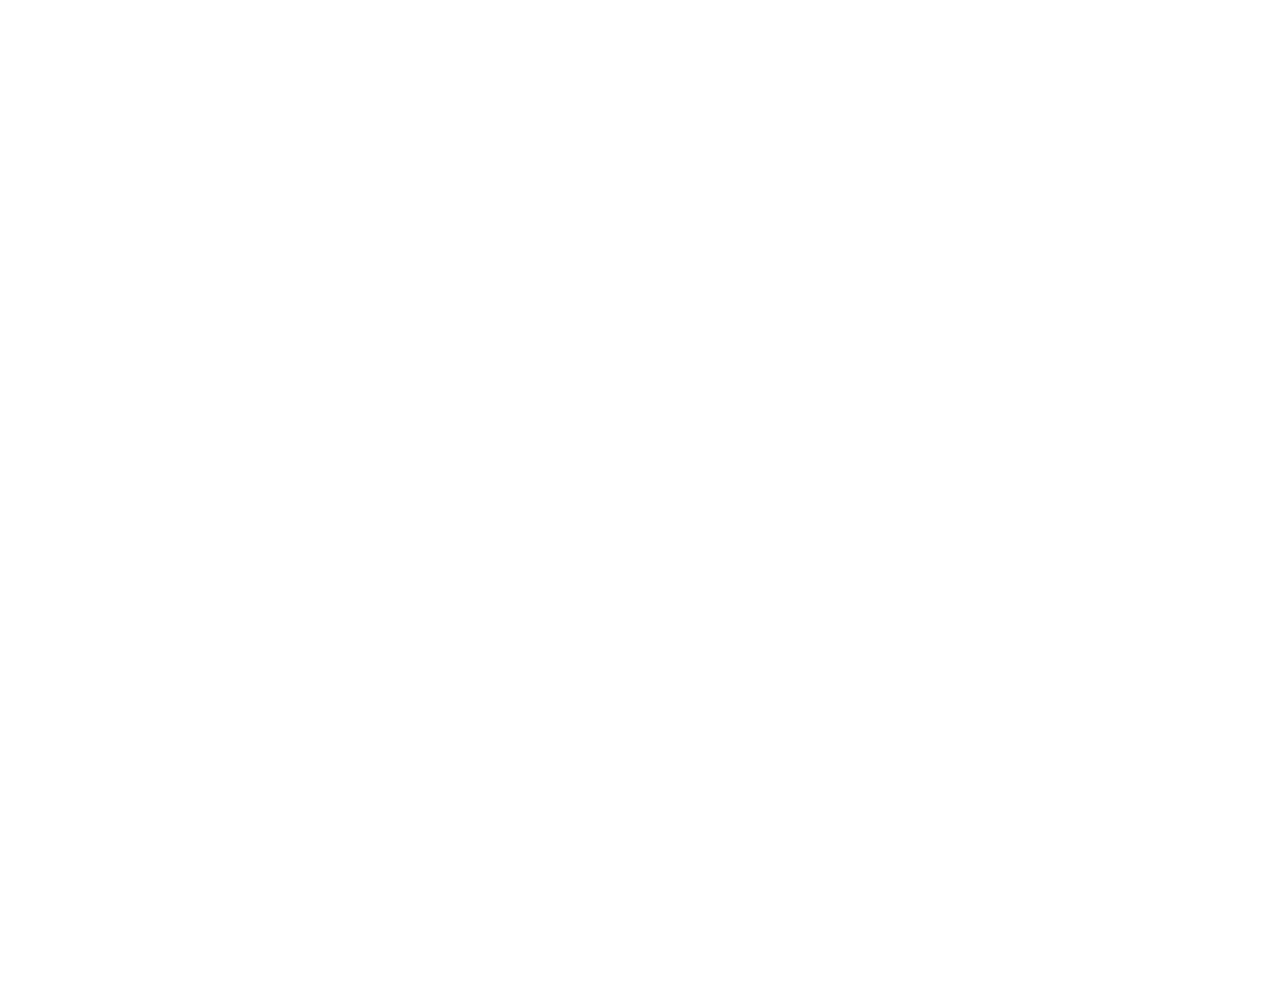
==== commit ce180f15: "version 2.1.1 (logos color fix)" ====
--- a/html/index.html
+++ b/html/index.html
@@ -9,17 +9,18 @@
   <!-- <meta http-equiv="refresh" content="10"> -->
   <title>Apple (India)</title>
 </head>
-<body data-simplebar>
+<body>
   <div class="main">
     <header>
       <nav>
         <div class="nav-main">
+          <!-- ul -->
          <div class="logo-wrapper">
-            <div class="logo">
+            <span class="logo">
             <svg xmlns="http://www.w3.org/2000/svg" viewBox="0.514 12.2507 12.97 15.94">
-                <path d="m13.0729 17.6825a3.61 3.61 0 0 0 -1.7248 3.0365 3.5132 3.5132 0 0 0 2.1379 3.2223 8.394 8.394 0 0 1 -1.0948 2.2618c-.6816.9812-1.3943 1.9623-2.4787 1.9623s-1.3633-.63-2.613-.63c-1.2187 0-1.6525.6507-2.644.6507s-1.6834-.9089-2.4787-2.0243a9.7842 9.7842 0 0 1 -1.6628-5.2776c0-3.0984 2.014-4.7405 3.9969-4.7405 1.0535 0 1.9314.6919 2.5924.6919.63 0 1.6112-.7333 2.8092-.7333a3.7579 3.7579 0 0 1 3.1604 1.5802zm-3.7284-2.8918a3.5615 3.5615 0 0 0 .8469-2.22 1.5353 1.5353 0 0 0 -.031-.32 3.5686 3.5686 0 0 0 -2.3445 1.2084 3.4629 3.4629 0 0 0 -.8779 2.1585 1.419 1.419 0 0 0 .031.2892 1.19 1.19 0 0 0 .2169.0207 3.0935 3.0935 0 0 0 2.1586-1.1368z" fill="#ffffff"/>
+                <path d="m13.0729 17.6825a3.61 3.61 0 0 0 -1.7248 3.0365 3.5132 3.5132 0 0 0 2.1379 3.2223 8.394 8.394 0 0 1 -1.0948 2.2618c-.6816.9812-1.3943 1.9623-2.4787 1.9623s-1.3633-.63-2.613-.63c-1.2187 0-1.6525.6507-2.644.6507s-1.6834-.9089-2.4787-2.0243a9.7842 9.7842 0 0 1 -1.6628-5.2776c0-3.0984 2.014-4.7405 3.9969-4.7405 1.0535 0 1.9314.6919 2.5924.6919.63 0 1.6112-.7333 2.8092-.7333a3.7579 3.7579 0 0 1 3.1604 1.5802zm-3.7284-2.8918a3.5615 3.5615 0 0 0 .8469-2.22 1.5353 1.5353 0 0 0 -.031-.32 3.5686 3.5686 0 0 0 -2.3445 1.2084 3.4629 3.4629 0 0 0 -.8779 2.1585 1.419 1.419 0 0 0 .031.2892 1.19 1.19 0 0 0 .2169.0207 3.0935 3.0935 0 0 0 2.1586-1.1368z" fill="rgba(255, 255, 255, .8)"/>
               </svg>
-            </div>
+            </span>
             </div>
             <div class="Store-wrapper nav-links">
               <div class="Store">
@@ -53,7 +54,7 @@
             </div>
             <div class="TV-Home-wrapper nav-links">
               <div class="TV-Home">
-                <a href="#">TV & Home</a>
+                <a href="#">TV&nbsp;&&nbsp;Home</a>
               </div>
             </div>
             <div class="Entertainment-wrapper nav-links">
@@ -75,14 +76,14 @@
           <div class="find-wrapper">
             <div class="find">
           <svg xmlns="http://www.w3.org/2000/svg" viewBox="0.45 14.45 14.08 14.08">
-            <path d="M14.298,27.202l-3.87-3.87c0.701-0.929,1.122-2.081,1.122-3.332c0-3.06-2.489-5.55-5.55-5.55c-3.06,0-5.55,2.49-5.55,5.55 c0,3.061,2.49,5.55,5.55,5.55c1.251,0,2.403-0.421,3.332-1.122l3.87,3.87c0.151,0.151,0.35,0.228,0.548,0.228 s0.396-0.076,0.548-0.228C14.601,27.995,14.601,27.505,14.298,27.202z M1.55,20c0-2.454,1.997-4.45,4.45-4.45 c2.454,0,4.45,1.997,4.45,4.45S8.454,24.45,6,24.45C3.546,24.45,1.55,22.454,1.55,20z" fill="#ffffff"/>
+            <path d="M14.298,27.202l-3.87-3.87c0.701-0.929,1.122-2.081,1.122-3.332c0-3.06-2.489-5.55-5.55-5.55c-3.06,0-5.55,2.49-5.55,5.55 c0,3.061,2.49,5.55,5.55,5.55c1.251,0,2.403-0.421,3.332-1.122l3.87,3.87c0.151,0.151,0.35,0.228,0.548,0.228 s0.396-0.076,0.548-0.228C14.601,27.995,14.601,27.505,14.298,27.202z M1.55,20c0-2.454,1.997-4.45,4.45-4.45 c2.454,0,4.45,1.997,4.45,4.45S8.454,24.45,6,24.45C3.546,24.45,1.55,22.454,1.55,20z" fill="rgba(255, 255, 255, .8)"/>
           </svg>
             </div>
           </div>
           <div class="bag-wrapper">
             <div class="bag">
           <svg xmlns="http://www.w3.org/2000/svg" viewBox="0.53 13.0635 12.94 14.91">
-            <path d="m11.3535 16.0283h-1.0205a3.4229 3.4229 0 0 0 -3.333-2.9648 3.4229 3.4229 0 0 0 -3.333 2.9648h-1.02a2.1184 2.1184 0 0 0 -2.117 2.1162v7.7155a2.1186 2.1186 0 0 0 2.1162 2.1167h8.707a2.1186 2.1186 0 0 0 2.1168-2.1167v-7.7155a2.1184 2.1184 0 0 0 -2.1165-2.1162zm-4.3535-1.8652a2.3169 2.3169 0 0 1 2.2222 1.8652h-4.4444a2.3169 2.3169 0 0 1 2.2222-1.8652zm5.37 11.6969a1.0182 1.0182 0 0 1 -1.0166 1.0171h-8.7069a1.0182 1.0182 0 0 1 -1.0165-1.0171v-7.7155a1.0178 1.0178 0 0 1 1.0166-1.0166h8.707a1.0178 1.0178 0 0 1 1.0164 1.0166z" fill="#ffffff"/>
+            <path d="m11.3535 16.0283h-1.0205a3.4229 3.4229 0 0 0 -3.333-2.9648 3.4229 3.4229 0 0 0 -3.333 2.9648h-1.02a2.1184 2.1184 0 0 0 -2.117 2.1162v7.7155a2.1186 2.1186 0 0 0 2.1162 2.1167h8.707a2.1186 2.1186 0 0 0 2.1168-2.1167v-7.7155a2.1184 2.1184 0 0 0 -2.1165-2.1162zm-4.3535-1.8652a2.3169 2.3169 0 0 1 2.2222 1.8652h-4.4444a2.3169 2.3169 0 0 1 2.2222-1.8652zm5.37 11.6969a1.0182 1.0182 0 0 1 -1.0166 1.0171h-8.7069a1.0182 1.0182 0 0 1 -1.0165-1.0171v-7.7155a1.0178 1.0178 0 0 1 1.0166-1.0166h8.707a1.0178 1.0178 0 0 1 1.0164 1.0166z" fill="rgba(255, 255, 255, .8)"/>
           </svg>
             </div>
           </div>
--- a/css/index.css
+++ b/css/index.css
@@ -94,7 +94,6 @@
 .Store a {
   color: rgba(255, 255, 255, .8);
   font-size: 12px;
-  white-space: nowrap;
 }
 .Mac-wrapper {
   width: auto;
@@ -113,7 +112,6 @@
 .Mac a {
   color: rgba(255, 255, 255, .8);
   font-size: 12px;
-  white-space: nowrap;
 }
 .iPad-wrapper {
   width: auto;
@@ -132,7 +130,6 @@
 .iPad a {
   color: rgba(255, 255, 255, .8);
   font-size: 12px;
-  white-space: nowrap;
 }
 .iPhone-wrapper {
   width: auto;
@@ -151,7 +148,6 @@
 .iPhone a {
   color: rgba(255, 255, 255, .8);
   font-size: 12px;
-  white-space: nowrap;
 }
 .Watch-wrapper {
   width: auto;
@@ -170,7 +166,6 @@
 .Watch a {
   color: rgba(255, 255, 255, .8);
   font-size: 12px;
-  white-space: nowrap;
 }
 .AirPods-wrapper {
   width: auto;
@@ -189,7 +184,6 @@
 .AirPods a {
   color: rgba(255, 255, 255, .8);
   font-size: 12px;
-  white-space: nowrap;
 }
 .TV-Home-wrapper {
   width: auto;
@@ -208,7 +202,6 @@
 .TV-Home a {
   color: rgba(255, 255, 255, .8);
   font-size: 12px;
-  white-space: nowrap;
 }
 .Entertainment-wrapper {
   width: auto;
@@ -227,7 +220,6 @@
 .Entertainment a {
   color: rgba(255, 255, 255, .8);
   font-size: 12px;
-  white-space: nowrap;
 }
 .Accessories-wrapper {
   width: auto;
@@ -246,7 +238,6 @@
 .Accessories a {
   color: rgba(255, 255, 255, .8);
   font-size: 12px;
-  white-space: nowrap;
 }
 .Support-wrapper {
   width: auto;
@@ -265,7 +256,6 @@
 .Support a {
   color: rgba(255, 255, 255, .8);
   font-size: 12px;
-  white-space: nowrap;
 }
 .find-wrapper{
   width: 31px;
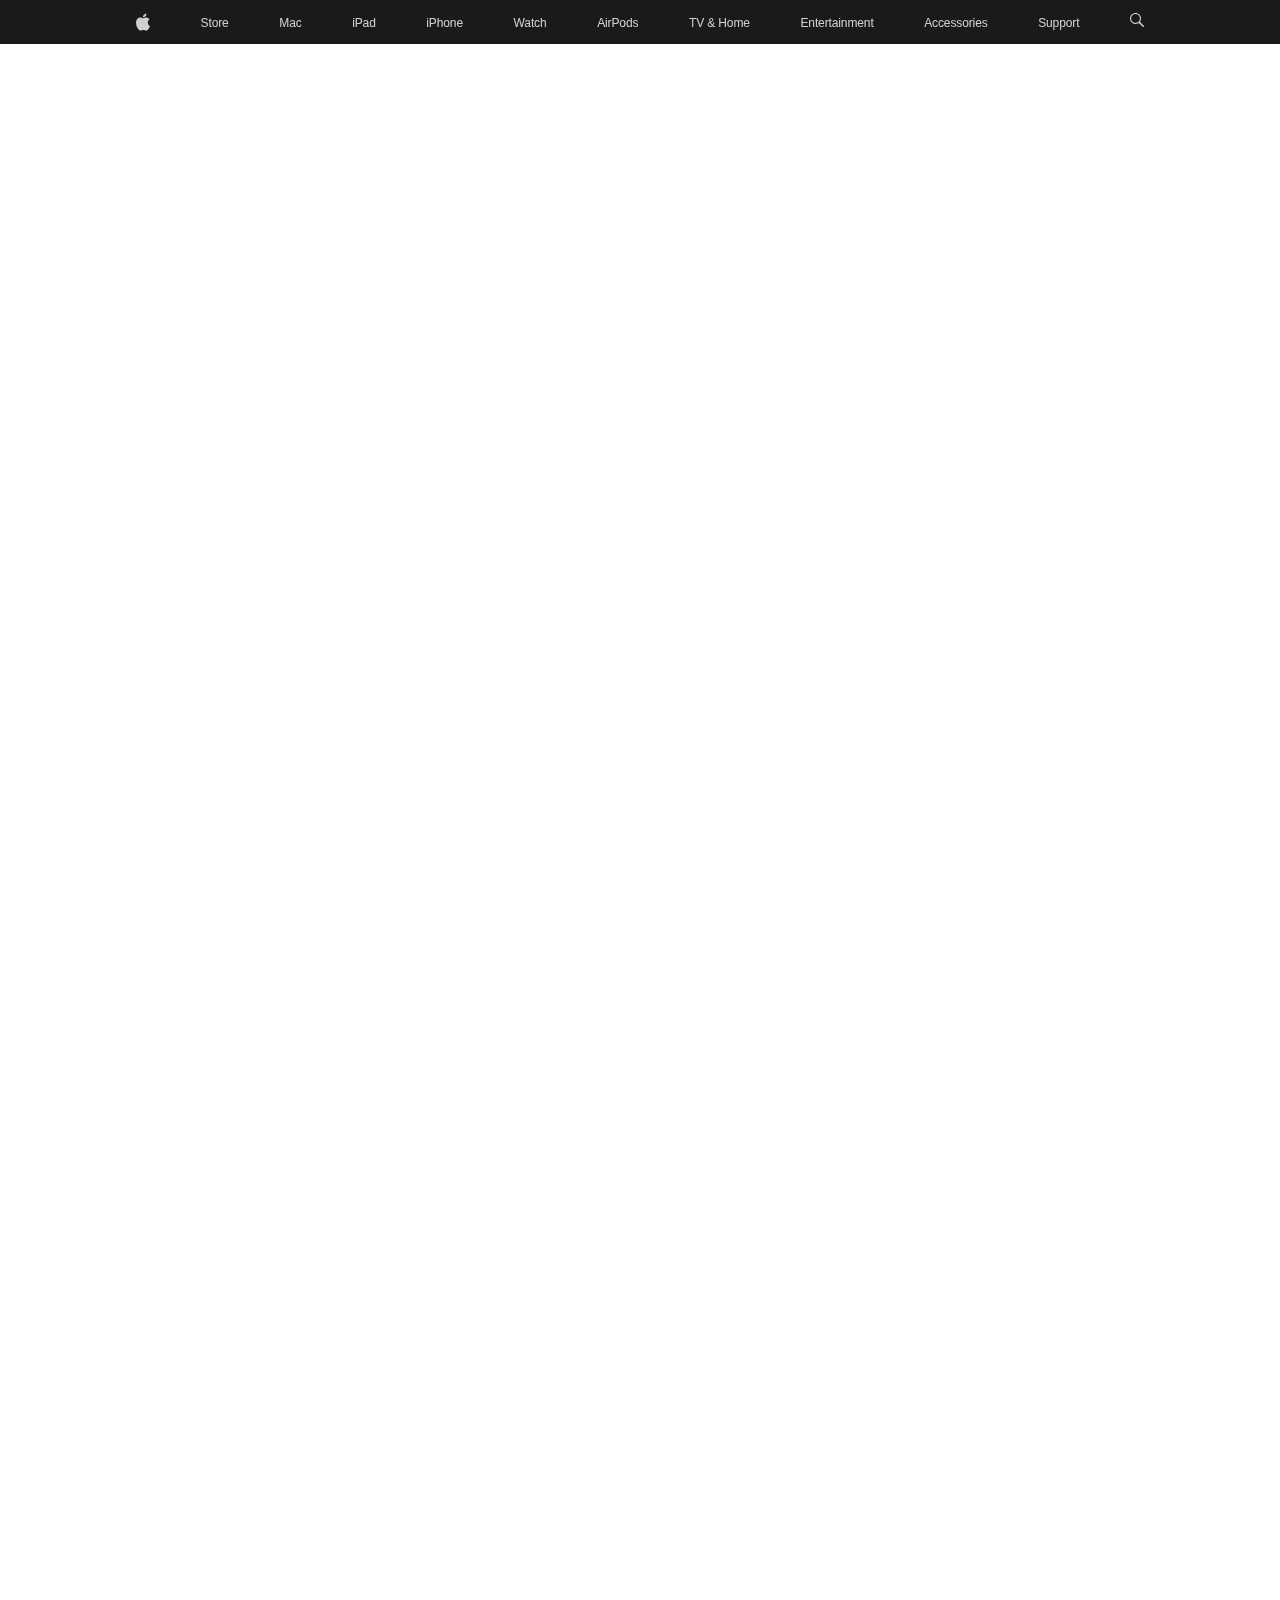
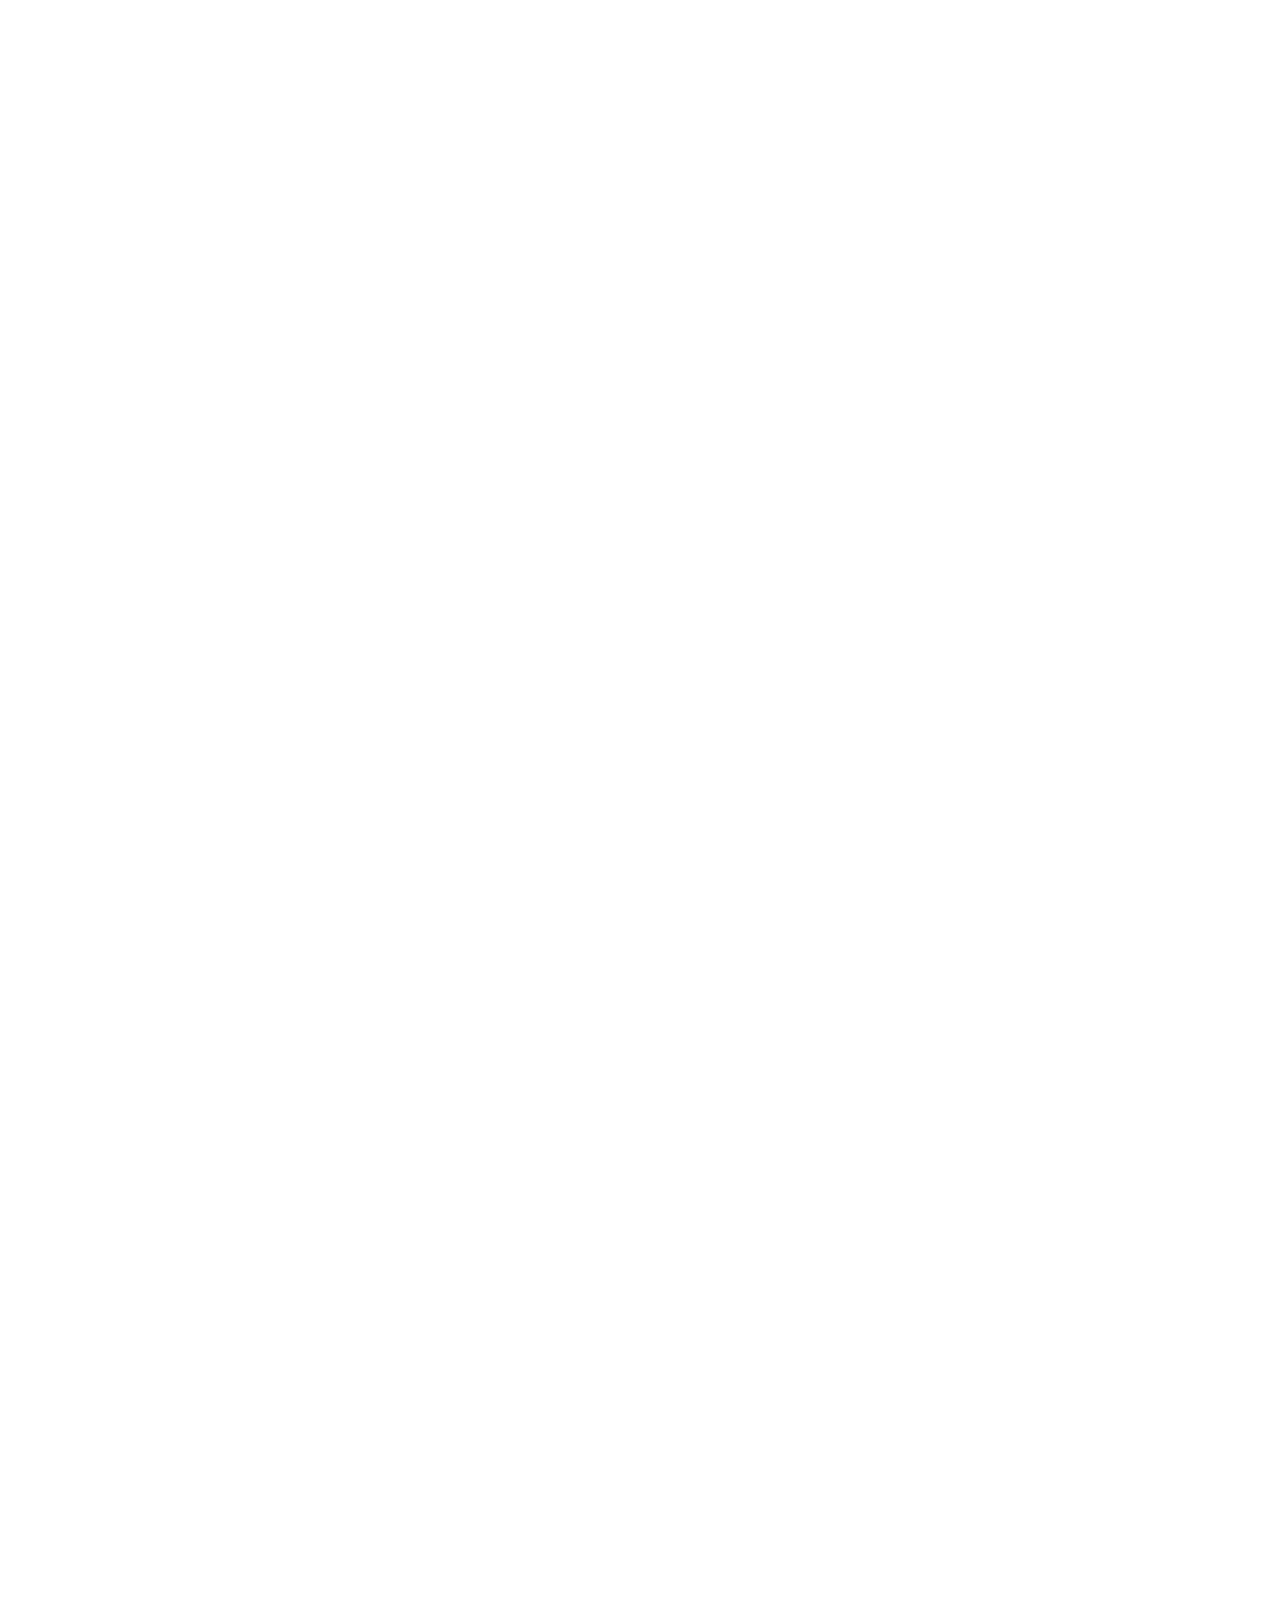
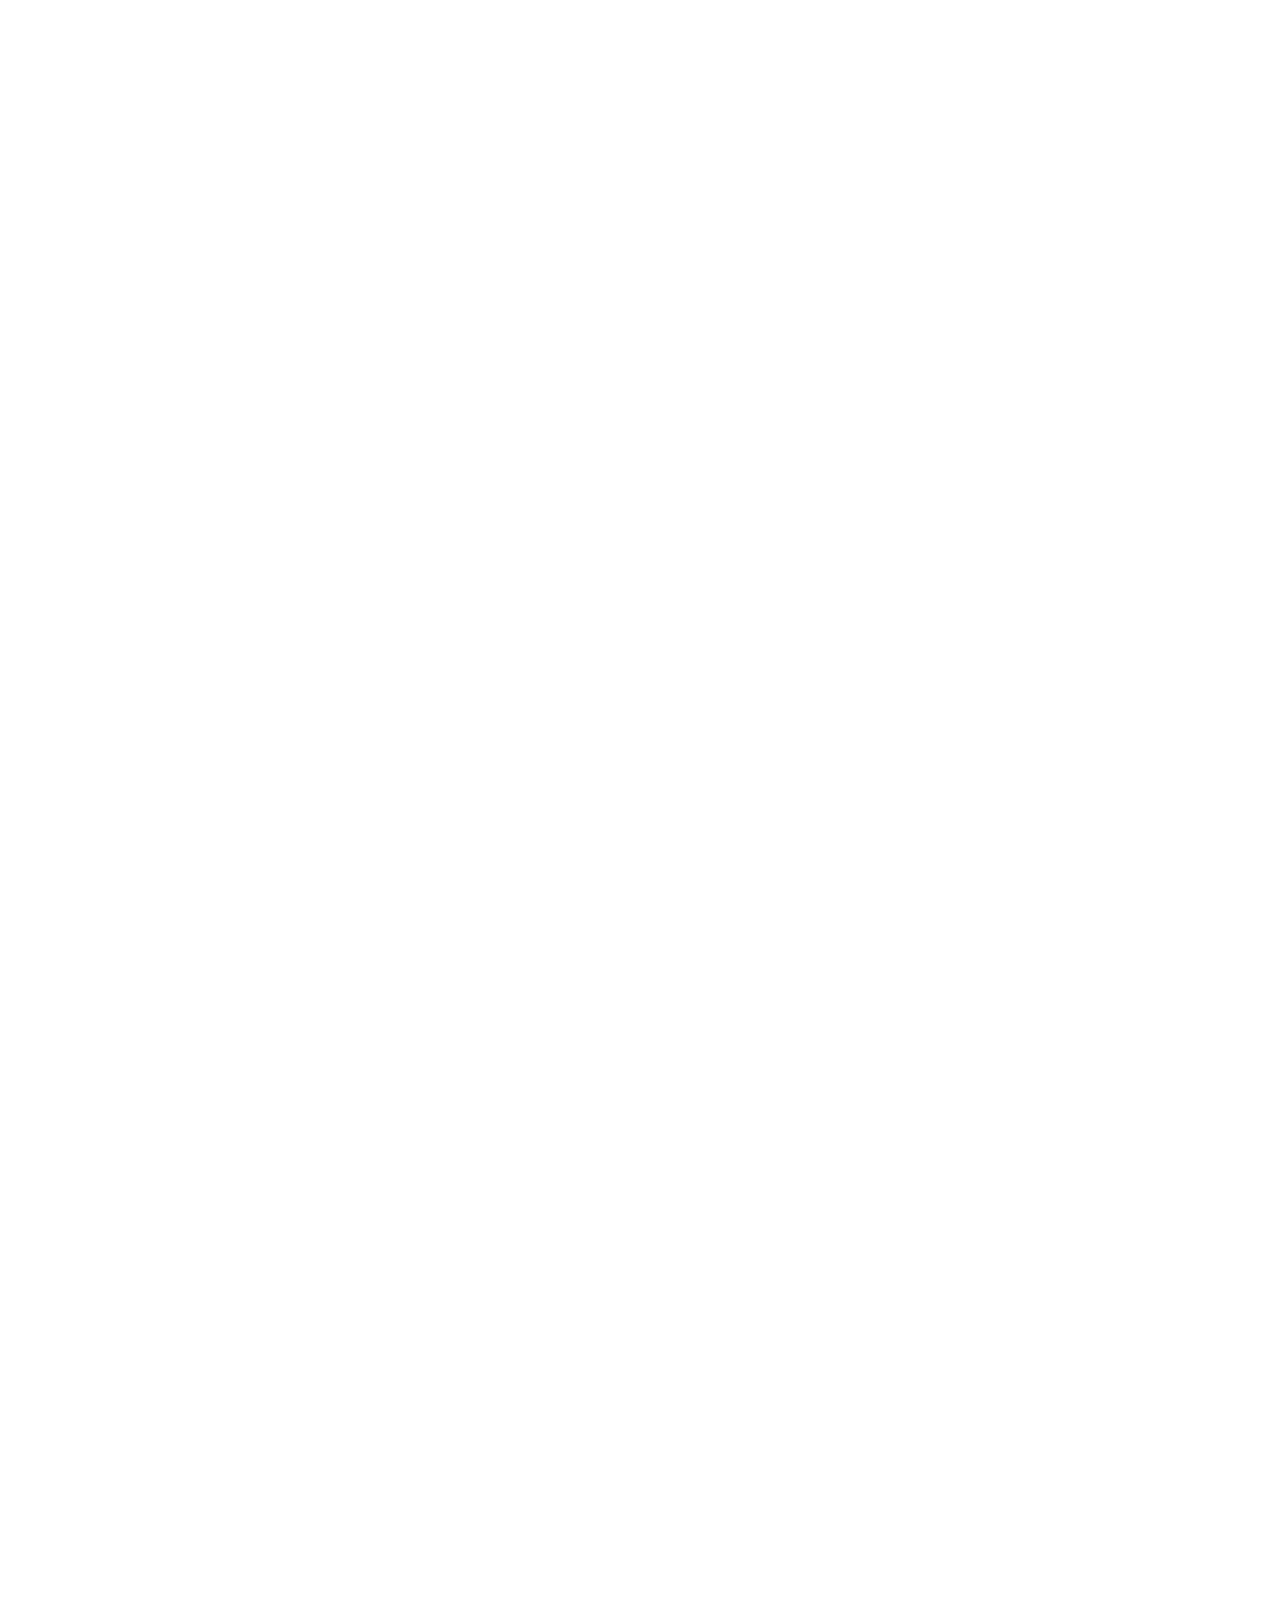
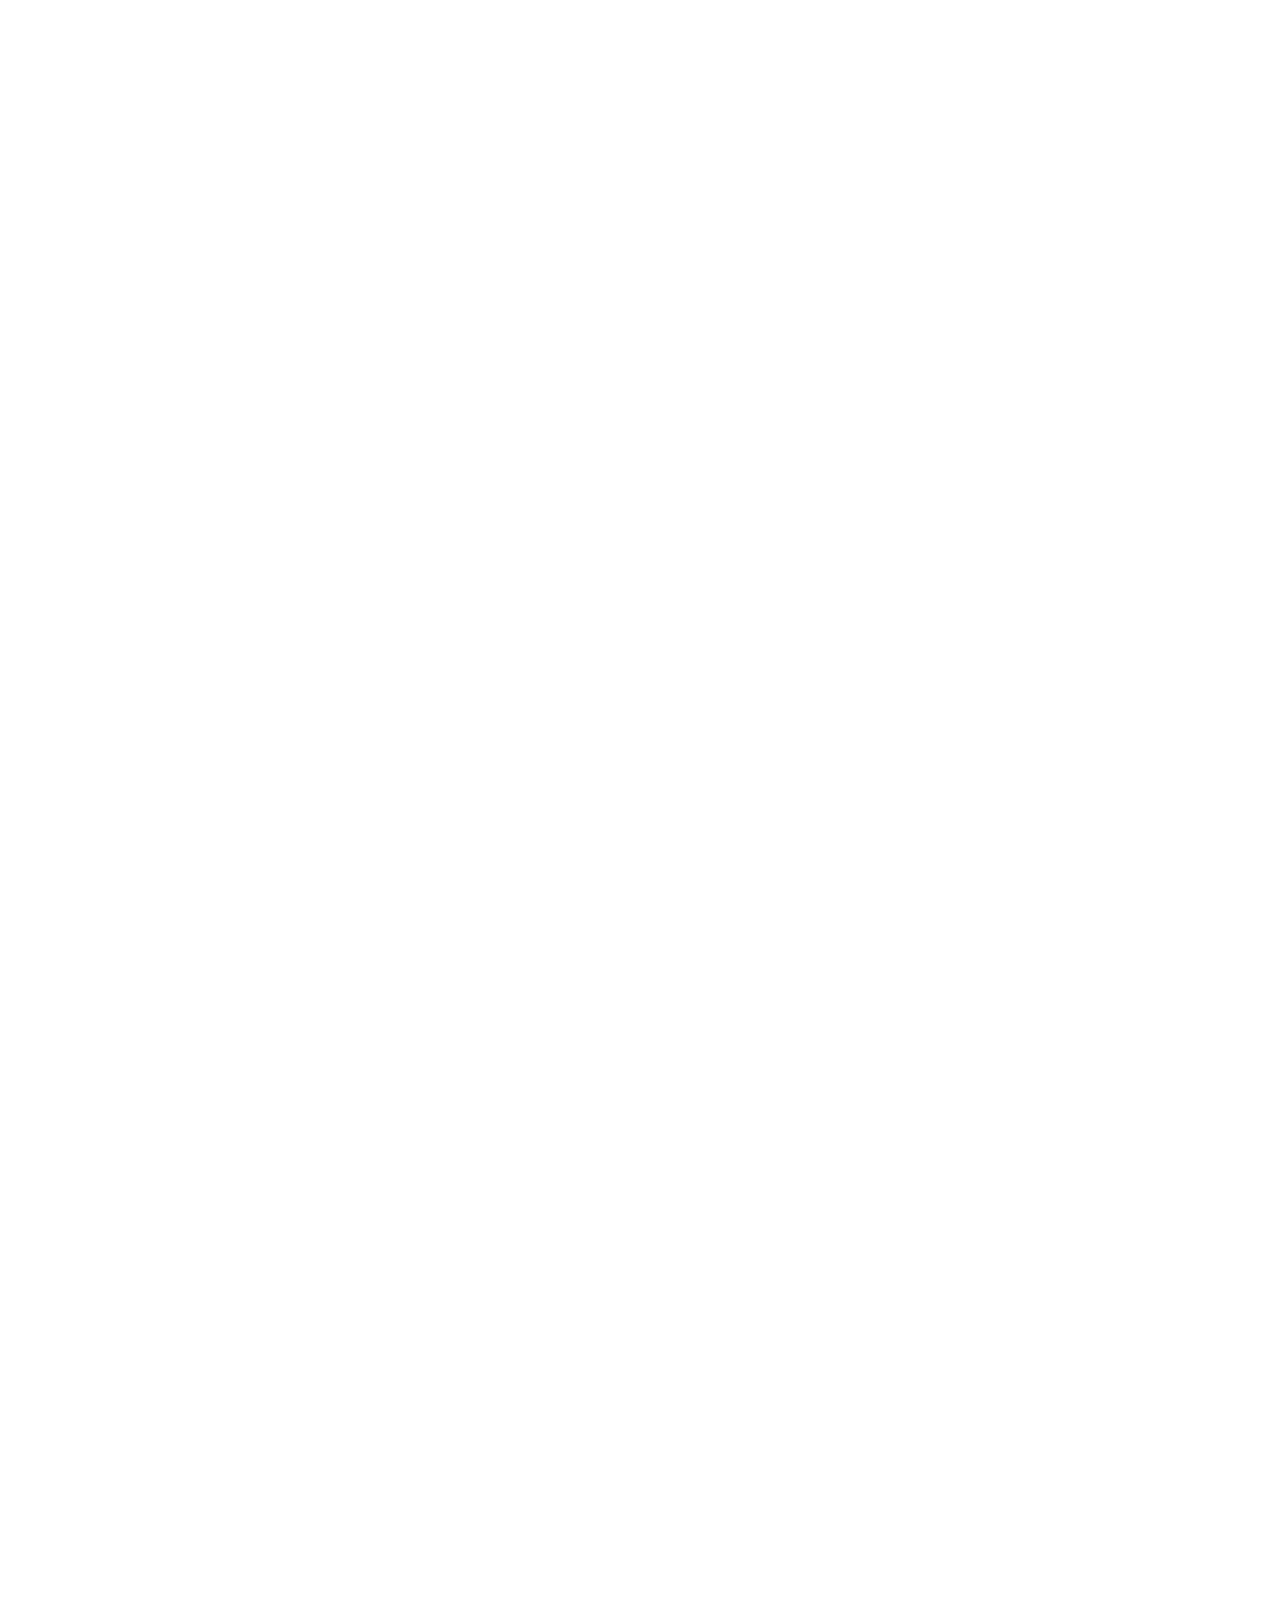
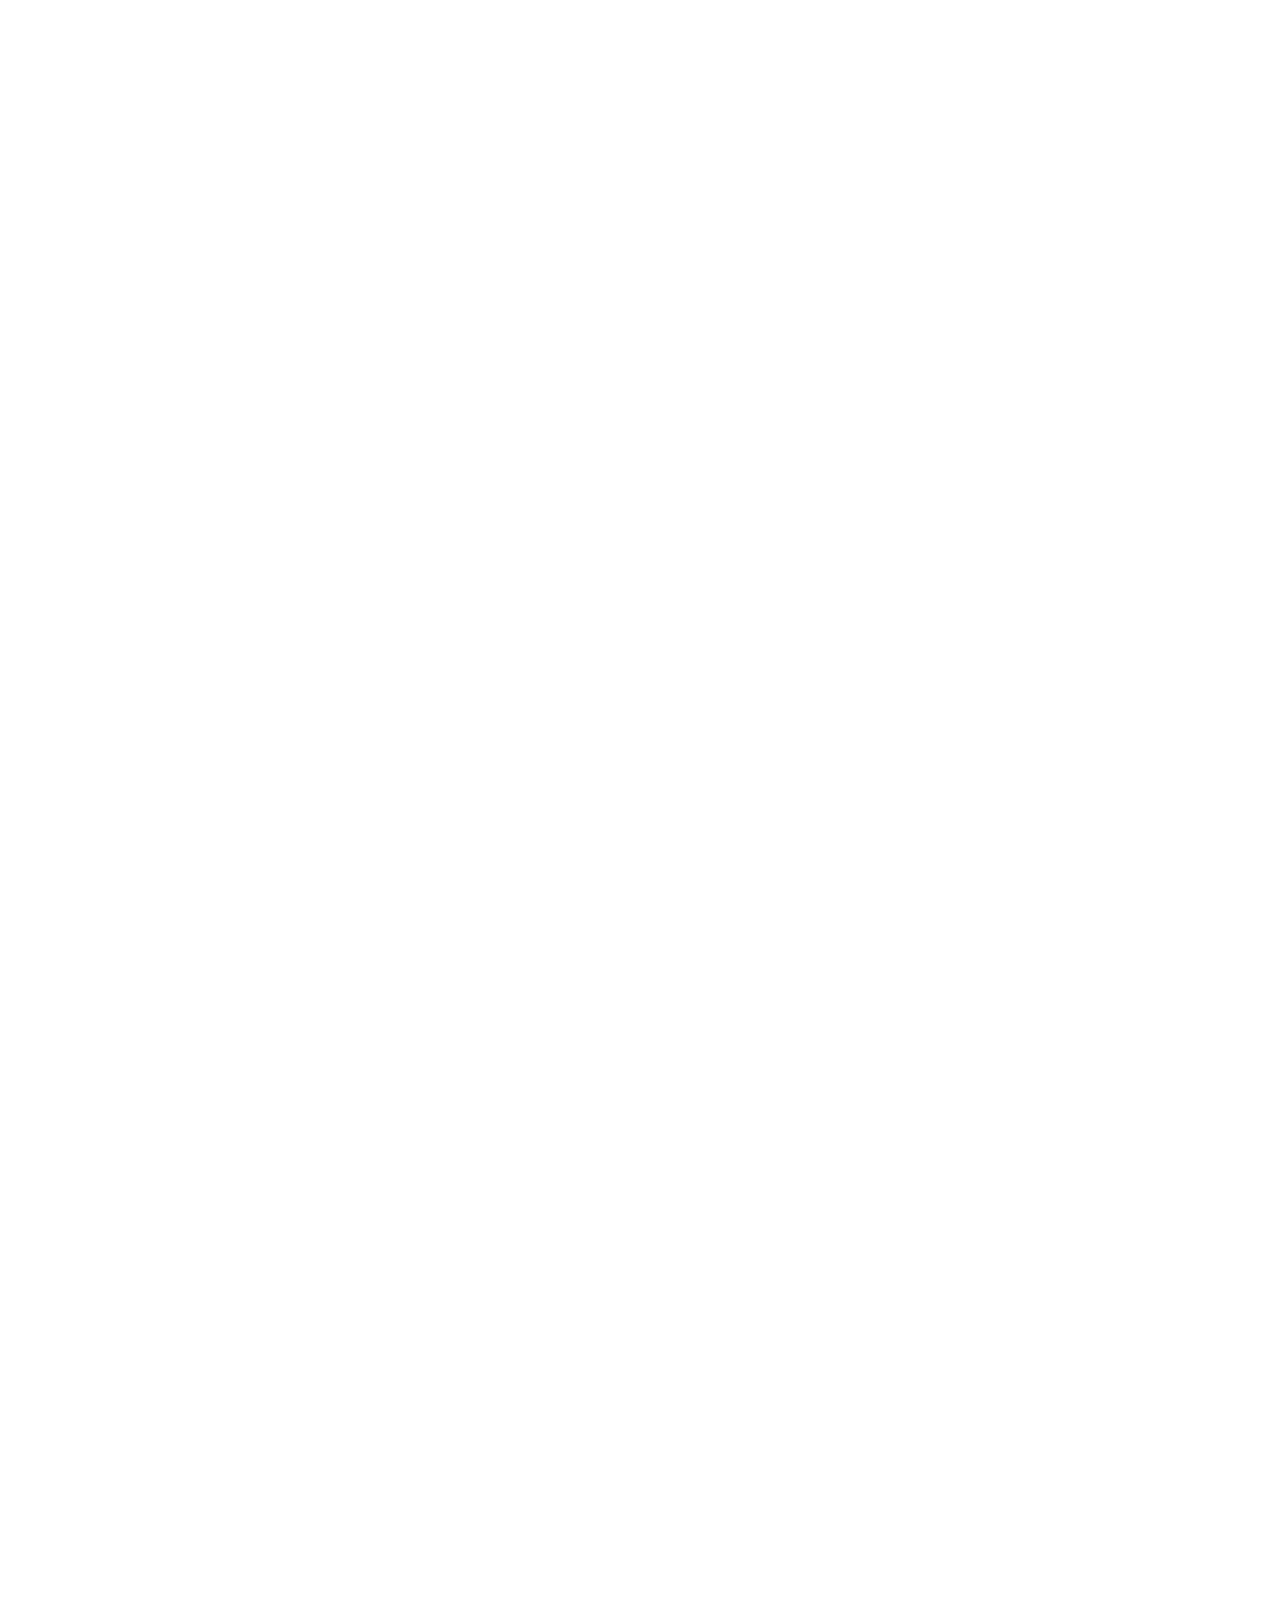
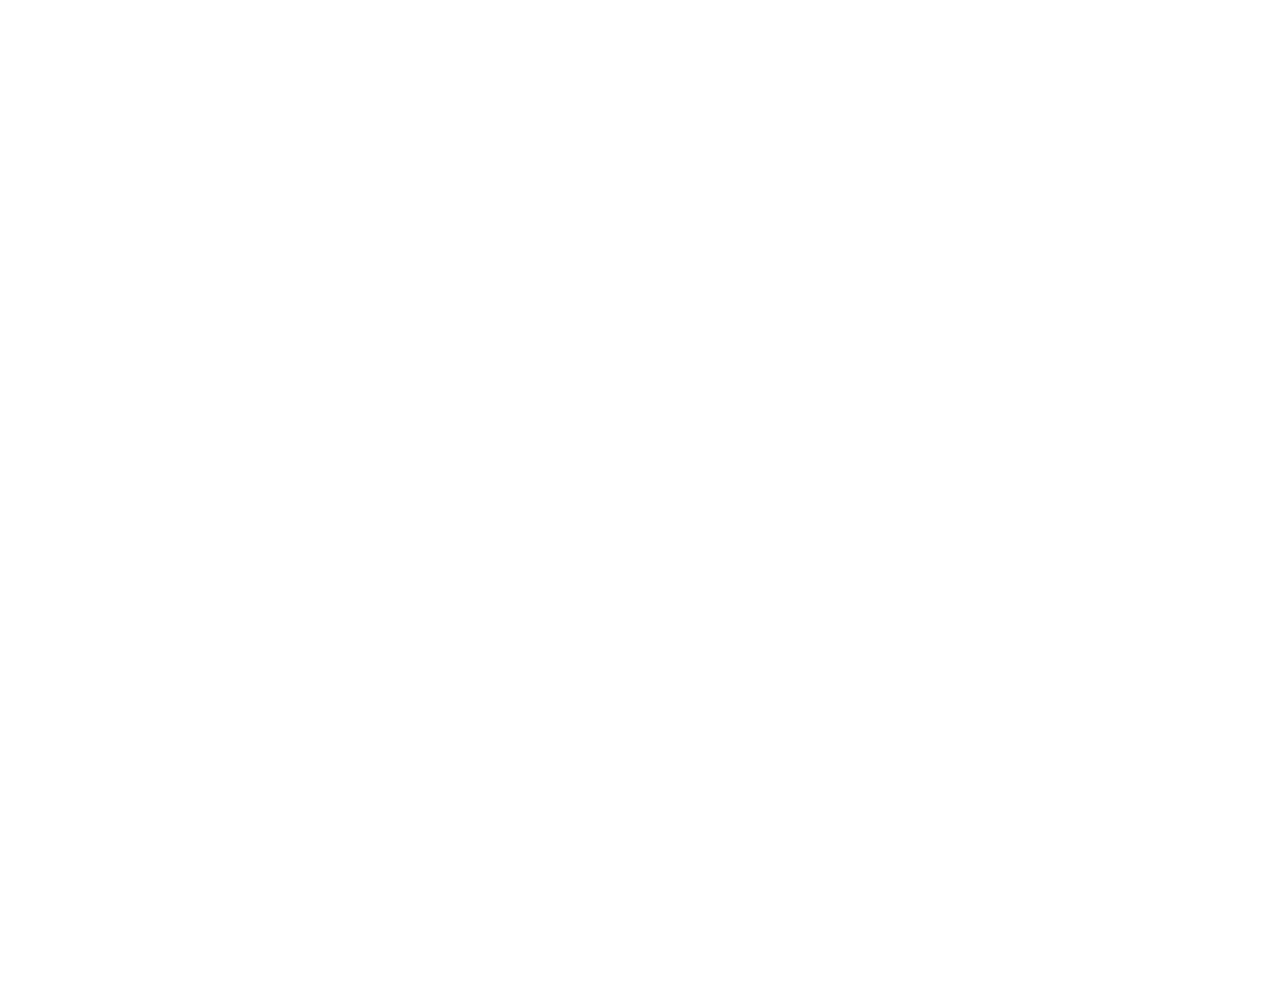
==== commit 3285c272: "version 2.1.2 (nav bar redisigned)" ====
--- a/html/index.html
+++ b/html/index.html
@@ -4,7 +4,7 @@
   <meta charset="UTF-8">
   <meta http-equiv="X-UA-Compatible" content="IE=edge">
   <meta name="viewport" content="width=device-width, initial-scale=1.0">
-  <link rel="stylesheet" href="/css/index.css">
+  <link rel="stylesheet" href="/css/style.css">
   <link rel="shortcut icon" href="/assets/favicon/favicon.ico">
   <!-- <meta http-equiv="refresh" content="10"> -->
   <title>Apple (India)</title>
@@ -14,64 +14,137 @@
     <header>
       <nav>
         <div class="nav-main">
-          <!-- ul -->
-         <div class="logo-wrapper">
-            <span class="logo">
-            <svg xmlns="http://www.w3.org/2000/svg" viewBox="0.514 12.2507 12.97 15.94">
-                <path d="m13.0729 17.6825a3.61 3.61 0 0 0 -1.7248 3.0365 3.5132 3.5132 0 0 0 2.1379 3.2223 8.394 8.394 0 0 1 -1.0948 2.2618c-.6816.9812-1.3943 1.9623-2.4787 1.9623s-1.3633-.63-2.613-.63c-1.2187 0-1.6525.6507-2.644.6507s-1.6834-.9089-2.4787-2.0243a9.7842 9.7842 0 0 1 -1.6628-5.2776c0-3.0984 2.014-4.7405 3.9969-4.7405 1.0535 0 1.9314.6919 2.5924.6919.63 0 1.6112-.7333 2.8092-.7333a3.7579 3.7579 0 0 1 3.1604 1.5802zm-3.7284-2.8918a3.5615 3.5615 0 0 0 .8469-2.22 1.5353 1.5353 0 0 0 -.031-.32 3.5686 3.5686 0 0 0 -2.3445 1.2084 3.4629 3.4629 0 0 0 -.8779 2.1585 1.419 1.419 0 0 0 .031.2892 1.19 1.19 0 0 0 .2169.0207 3.0935 3.0935 0 0 0 2.1586-1.1368z" fill="rgba(255, 255, 255, .8)"/>
-              </svg>
-            </span>
-            </div>
-            <div class="Store-wrapper nav-links">
-              <div class="Store">
-                <a href="#">Store</a>
-              </div>
-            </div>
-            <div class="Mac-wrapper nav-links">
-              <div class="Mac">
-                <a href="#">Mac</a>
-              </div>
-            </div>
-            <div class="iPad-wrapper nav-links">
-              <div class="iPad">
-                <a href="#">iPad</a>
-              </div>
-            </div>
-            <div class="iPhone-wrapper nav-links">
-              <div class="iPhone">
-                <a href="#">iPhone</a>
-              </div>
-            </div>
-            <div class="Watch-wrapper nav-links">
-              <div class="Watch">
-                <a href="#">Watch</a>
-              </div>
-            </div>
-            <div class="AirPods-wrapper nav-links">
-              <div class="AirPods">
-                <a href="#">AirPods</a>
-              </div>
-            </div>
-            <div class="TV-Home-wrapper nav-links">
-              <div class="TV-Home">
-                <a href="#">TV&nbsp;&&nbsp;Home</a>
-              </div>
-            </div>
-            <div class="Entertainment-wrapper nav-links">
-              <div class="Entertainment">
-                <a href="#">Entertainment</a>
-              </div>
-            </div>
-            <div class="Accessories-wrapper nav-links">
-              <div class="Accessories">
-                <a href="#">Accessories</a>
-              </div>
-            </div>
-            <div class="Support-wrapper nav-links">
-              <div class="Support">
-                <a href="#">Support</a>
-              </div>
-            </div>
+          <ul class="nav-flyout-menu">
+            <li class="apple-icon">
+              <a class="logo-wrapper" href="index.html" target="_self">
+                <span class="logo">
+                <svg xmlns="http://www.w3.org/2000/svg" viewBox="0.514 12.2507 12.97 15.94">
+                    <path d="m13.0729 17.6825a3.61 3.61 0 0 0 -1.7248 3.0365 3.5132 3.5132 0 0 0 2.1379 3.2223 8.394 8.394 0 0 1 -1.0948 2.2618c-.6816.9812-1.3943 1.9623-2.4787 1.9623s-1.3633-.63-2.613-.63c-1.2187 0-1.6525.6507-2.644.6507s-1.6834-.9089-2.4787-2.0243a9.7842 9.7842 0 0 1 -1.6628-5.2776c0-3.0984 2.014-4.7405 3.9969-4.7405 1.0535 0 1.9314.6919 2.5924.6919.63 0 1.6112-.7333 2.8092-.7333a3.7579 3.7579 0 0 1 3.1604 1.5802zm-3.7284-2.8918a3.5615 3.5615 0 0 0 .8469-2.22 1.5353 1.5353 0 0 0 -.031-.32 3.5686 3.5686 0 0 0 -2.3445 1.2084 3.4629 3.4629 0 0 0 -.8779 2.1585 1.419 1.419 0 0 0 .031.2892 1.19 1.19 0 0 0 .2169.0207 3.0935 3.0935 0 0 0 2.1586-1.1368z" fill="rgba(255, 255, 255, .8)"/>
+                  </svg>
+                </span>
+                <span class="alt-text">Apple</span>
+              </a>    
+            </li>
+            <!-- <li class="nav-lists"> -->
+              <!-- <ul class="nav-item-1"> -->
+                <ul class="nav-item-1">
+                  <li class="nav-store">
+                    <div class="Store-wrapper">
+                      <a href="index.html" target="_self">
+                        <span class="Store"></span>
+                        <span class="alt-text">Store</span>
+                      </a>
+                    </div>
+                  </li>
+                </ul>
+              <!-- </ul> -->
+              <!-- <ul class="nav-item-2"> -->
+                <li class = "nav-mac">
+                  <div class="Mac-wrapper">
+                    <a href="store.html" target="_self">
+                      <span class="Mac"></span>
+                      <span class="alt-text">Mac</span>
+                    </a>
+                  </div>
+                </li>
+              <!-- </ul> -->
+              <!-- <ul class="nav-item-3"> -->
+                <li class = "nav-ipad">
+                  <div class="iPad-wrapper">
+                    <a href="store.html" target="_self">
+                      <span class="iPad"></span>
+                      <span class="alt-text">iPad</span>
+                    </a>
+                  </div>
+                </li>
+              <!-- </ul> -->
+              <!-- <ul class="nav-item-4"> -->
+                <li class = "nav-iphone">
+                  <div class="iPhone-wrapper">
+                    <a href="store.html" target="_self">
+                      <span class="iPhone"></span>
+                      <span class="alt-text">iPhone</span>
+                    </a>
+                  </div>
+                </li>
+              <!-- </ul> -->
+              <!-- <ul class="nav-item-5"> -->
+                <li class = "nav-watch">
+                  <div class="Watch-wrapper">
+                    <a href="store.html" target="_self">
+                      <span class="Watch"></span>
+                      <span class="alt-text">Watch</span>
+                    </a>
+                  </div>
+                </li>
+              <!-- </ul> -->
+              <!-- <ul class="nav-item-6"> -->
+                <li class = "nav-airpods">
+                  <div class="AirPods-wrapper">
+                    <a href="store.html" target="_self">
+                      <span class="AirPods"></span>
+                      <span class="alt-text">AirPods</span>
+                    </a>
+                  </div>
+                </li>
+              <!-- </ul> -->
+              <!-- <ul class="nav-item-7"> -->
+                <li class = "nav-tv-home">
+                  <div class="TV-Home-wrapper">
+                    <a href="store.html" target="_self">
+                      <span class="TV-Home"></span>
+                      <span class="alt-text">TV-Home</span>
+                    </a>
+                  </div>
+                </li>
+              <!-- </ul> -->
+              <!-- <ul class="nav-item-8"> -->
+                <li class = "nav-entertainment">
+                  <div class="Entertainment-wrapper">
+                    <a href="store.html" target="_self">
+                      <span class="Entertainment"></span>
+                      <span class="alt-text">Entertainment</span>
+                    </a>
+                  </div>
+                </li>
+              <!-- </ul> -->
+              <!-- <ul class="nav-item-9"> -->
+                <li class = "accessories-ipad">
+                  <div class="Accessories-wrapper">
+                    <a href="store.html" target="_self">
+                      <span class="Accessories"></span>
+                      <span class="alt-text">Accessories</span>
+                    </a>
+                  </div>
+                </li>
+              <!-- </ul> -->
+              <!-- <ul class="nav-item-10"> -->
+                <li class = "nav-support">
+                  <div class="Support-wrapper">
+                    <a href="store.html" target="_self">
+                      <span class="Support"></span>
+                      <span class="alt-text">Support</span>
+                    </a>
+                  </div>
+                </li>
+              <!-- </ul> -->
+            <!-- </li> -->
+            <li class="find-icons">
+              <a class="find-wrapper" href="index.html" target="_self">
+                <span class="find">
+                <svg xmlns="http://www.w3.org/2000/svg" viewBox="0.45 14.45 14.08 14.08">
+                    <path d="M14.298,27.202l-3.87-3.87c0.701-0.929,1.122-2.081,1.122-3.332c0-3.06-2.489-5.55-5.55-5.55c-3.06,0-5.55,2.49-5.55,5.55 c0,3.061,2.49,5.55,5.55,5.55c1.251,0,2.403-0.421,3.332-1.122l3.87,3.87c0.151,0.151,0.35,0.228,0.548,0.228 s0.396-0.076,0.548-0.228C14.601,27.995,14.601,27.505,14.298,27.202z M1.55,20c0-2.454,1.997-4.45,4.45-4.45 c2.454,0,4.45,1.997,4.45,4.45S8.454,24.45,6,24.45C3.546,24.45,1.55,22.454,1.55,20z" fill="rgba(255, 255, 255, .8)"/>
+                  </svg>
+                </span>
+                <span class="alt-text">Search Apple.com</span>
+              </a>    
+            </li>
+
+
+
+            
+          </ul>
+            <!--
           
           <div class="find-wrapper">
             <div class="find">
@@ -86,7 +159,7 @@
             <path d="m11.3535 16.0283h-1.0205a3.4229 3.4229 0 0 0 -3.333-2.9648 3.4229 3.4229 0 0 0 -3.333 2.9648h-1.02a2.1184 2.1184 0 0 0 -2.117 2.1162v7.7155a2.1186 2.1186 0 0 0 2.1162 2.1167h8.707a2.1186 2.1186 0 0 0 2.1168-2.1167v-7.7155a2.1184 2.1184 0 0 0 -2.1165-2.1162zm-4.3535-1.8652a2.3169 2.3169 0 0 1 2.2222 1.8652h-4.4444a2.3169 2.3169 0 0 1 2.2222-1.8652zm5.37 11.6969a1.0182 1.0182 0 0 1 -1.0166 1.0171h-8.7069a1.0182 1.0182 0 0 1 -1.0165-1.0171v-7.7155a1.0178 1.0178 0 0 1 1.0166-1.0166h8.707a1.0178 1.0178 0 0 1 1.0164 1.0166z" fill="rgba(255, 255, 255, .8)"/>
           </svg>
             </div>
-          </div>
+          </div> -->
         </div>
       </nav>
     </header>
--- a/css/style.css
+++ b/css/style.css
@@ -0,0 +1,665 @@
+:root{
+  --nav-color: rgba(255, 255, 255, .8);
+* {
+  box-sizing: border-box;
+  margin: 0px;
+  padding: 0px;
+  text-decoration: none;
+  font-family: "SF Pro Text","SF Pro Icons","Helvetica Neue","Helvetica","Arial",sans-serif;
+}
+html, body {
+  overflow-x: hidden;
+  /* overscroll-behavior: ; */
+}
+body::-webkit-scrollbar {
+  width: 8px !important;
+}
+body::-webkit-scrollbar-thumb {
+  background-color: #737373 !important;
+  border-radius: 10px !important;
+}
+body::-webkit-scrollbar-track {
+  background: transparent !important;
+}
+body::-webkit-scrollbar-thumb:hover {
+  background-color: #4f4f4f !important;
+}
+.main {
+  height: 1000vh;
+  width: 100vw;
+  position: relative;
+}
+nav {
+  width: 100vw;
+  min-width: 320px;
+  /* min-height: 44px; */
+  /* height: 2.95vmax; */
+  height: 44px;
+  background-color: rgba(22, 22, 23, .8);
+  backdrop-filter: saturate(180%) blur(20px);
+  -webkit-backdrop-filter: saturate(180%) blur(20px);
+  position: fixed;
+  z-index: 999;
+  display: flex;
+  justify-content:center;
+  align-items: center;
+}
+.nav {
+  width: 100vw;
+  min-height: 44px;
+  height: 2.95vmax;
+  background: repeating-linear-gradient(#1d1d1f 45%, #ffffff, #1d1d1f 45%);
+  filter: opacity(94%);
+  z-index: 500;
+  position: absolute;
+}
+.nav-main {
+  width: 100%;
+  max-width: 1024px;
+  height: 100%;
+  display: flex;
+  justify-content: space-between;
+  align-items: center;
+}
+.nav-flyout-menu {
+  list-style: none;
+  width: inherit;
+  height: inherit;
+  display: inherit;
+  justify-content: inherit;
+  align-items: inherit;
+}
+.apple-icon{
+  width: auto;
+  height: inherit;
+  display: inherit;
+  justify-content: center;
+  align-items: inherit;
+}
+.logo-wrapper{
+  width: 30px;
+  height: 100%;
+  padding: 0 8px;
+  display: inherit;
+  justify-content: inherit;
+  align-items: inherit;
+}
+.logo {
+  width: 100%;
+  height: 100%;
+  display: inherit;
+  justify-content: inherit;
+  align-items: inherit;
+  pointer-events: none;
+}
+.logo svg {
+  width: inherit;
+  height: inherit;
+  pointer-events: none;
+}
+.alt-text{
+  width: 1px;
+  height: 100%;
+  margin-inline-start: 4px;
+  pointer-events: none;
+  position: absolute;
+  clip: rect(1px,1px,1px,1px);
+  clip-path: inset(0 0 99.9% 99.9%);
+  overflow: hidden;
+}
+.nav-lists {
+  width: auto;
+  height: 100%;
+  display: inherit;
+  justify-content: space-between;
+  align-items: inherit;
+}
+.nav-item-1 {
+  list-style: none;
+  width: auto;
+  height: inherit;
+  display: inherit;
+  justify-content: center;
+  align-items: inherit;
+  pointer-events: auto; /* Enable pointer events on the parent */
+}
+.nav-store {
+  width: auto;
+  height: inherit;
+  display: inherit;
+  justify-content: inherit;
+  align-items: inherit;
+  /* pointer-events: none; */
+}
+.Store-wrapper {
+  width: auto;
+  height: 100%;
+  padding: 0 8px;
+  display: inherit;
+  justify-content: center;
+  align-items: center;
+  pointer-events: none; /* Disable pointer events on the anchor tag */
+}
+.Store-wrapper a {
+  pointer-events: none; /* Disable pointer events on the anchor tag */
+}
+.Store::before {
+  content: "Store";
+  width: max-content;
+  height: 100%;
+  color: var(--nav-color);
+  font-size: 12px;
+  font-weight: 400;
+  letter-spacing: -.01em;
+  line-height: 1;
+}
+
+.nav-item-2{
+  list-style: none;
+  width: auto;
+  height: inherit;
+  display: inherit;
+  justify-content: center;
+  align-items: inherit;
+}
+.nav-mac{
+  width: auto;
+  height: inherit;
+  display: inherit;
+  justify-content: inherit;
+  align-items: inherit;
+}
+.Mac-wrapper {
+  width: auto;
+  height: 100%;
+  padding: 0 8px;
+  display: inherit;
+  justify-content: center;
+  align-items: center;
+}
+.Mac-wrapper a {
+  pointer-events: none;
+}
+.Mac::before {
+  content: "Mac";
+  width: max-content;
+  height: 100%;
+  color: var(--nav-color);
+  font-size: 12px;
+  font-weight: 400;
+  letter-spacing: -.01em;
+  line-height: 1;
+}
+.nav-item-3{
+  list-style: none;
+  width: auto;
+  height: inherit;
+  display: inherit;
+  justify-content: center;
+  align-items: inherit;
+}
+.nav-ipad{
+  width: auto;
+  height: inherit;
+  display: inherit;
+  justify-content: inherit;
+  align-items: inherit;
+}
+.iPad-wrapper {
+  width: auto;
+  height: 100%;
+  padding: 0 8px;
+  display: inherit;
+  justify-content: center;
+  align-items: center;
+}
+.iPad-wrapper a {
+  pointer-events: none;
+}
+.iPad::before {
+  content: "iPad";
+  width: max-content;
+  height: 100%;
+  color: var(--nav-color);
+  font-size: 12px;
+  font-weight: 400;
+  letter-spacing: -.01em;
+  line-height: 1;
+}
+.nav-item-4{
+  list-style: none;
+  width: auto;
+  height: inherit;
+  display: inherit;
+  justify-content: center;
+  align-items: inherit;
+}
+.nav-iphone{
+  width: auto;
+  height: inherit;
+  display: inherit;
+  justify-content: inherit;
+  align-items: inherit;
+}
+.iPhone-wrapper {
+  width: auto;
+  height: 100%;
+  padding: 0 8px;
+  display: inherit;
+  justify-content: center;
+  align-items: center;
+}
+.iPhone-wrapper a {
+  pointer-events: none;
+}
+.iPhone::before {
+  content: "iPhone";
+  width: max-content;
+  height: 100%;
+  color: var(--nav-color);
+  font-size: 12px;
+  font-weight: 400;
+  letter-spacing: -.01em;
+  line-height: 1;
+}
+.nav-item-5{
+  list-style: none;
+  width: auto;
+  height: inherit;
+  display: inherit;
+  justify-content: center;
+  align-items: inherit;
+}
+.nav-watch{
+  width: auto;
+  height: inherit;
+  display: inherit;
+  justify-content: inherit;
+  align-items: inherit;
+}
+.Watch-wrapper {
+  width: auto;
+  height: 100%;
+  padding: 0 8px;
+  display: inherit;
+  justify-content: center;
+  align-items: center;
+}
+.Watch-wrapper a {
+  pointer-events: none;
+}
+.Watch::before {
+  content: "Watch";
+  width: max-content;
+  height: 100%;
+  color: var(--nav-color);
+  font-size: 12px;
+  font-weight: 400;
+  letter-spacing: -.01em;
+  line-height: 1;
+}
+.nav-item-6{
+  list-style: none;
+  width: auto;
+  height: inherit;
+  display: inherit;
+  justify-content: center;
+  align-items: inherit;
+}
+.nav-airpods{
+  width: auto;
+  height: inherit;
+  display: inherit;
+  justify-content: inherit;
+  align-items: inherit;
+}
+.AirPods-wrapper {
+  width: auto;
+  height: 100%;
+  padding: 0 8px;
+  display: inherit;
+  justify-content: center;
+  align-items: center;
+}
+.AirPods-wrapper a {
+  pointer-events: none;
+}
+.AirPods::before {
+  content: "AirPods";
+  width: max-content;
+  height: 100%;
+  color: var(--nav-color);
+  font-size: 12px;
+  font-weight: 400;
+  letter-spacing: -.01em;
+  line-height: 1;
+}
+.nav-item-7{
+  list-style: none;
+  width: auto;
+  height: inherit;
+  display: inherit;
+  justify-content: center;
+  align-items: inherit;
+}
+.nav-tv-home{
+  width: auto;
+  height: inherit;
+  display: inherit;
+  justify-content: inherit;
+  align-items: inherit;
+}
+.TV-Home-wrapper {
+  width: auto;
+  height: 100%;
+  padding: 0 8px;
+  display: inherit;
+  justify-content: center;
+  align-items: center;
+}
+.TV-Home-wrapper a {
+  pointer-events: none;
+}
+.TV-Home::before {
+  content: "TV & Home";
+  width: max-content;
+  height: 100%;
+  color: var(--nav-color);
+  font-size: 12px;
+  font-weight: 400;
+  letter-spacing: -.01em;
+  line-height: 1;
+}
+.nav-item-8{
+  list-style: none;
+  width: auto;
+  height: inherit;
+  display: inherit;
+  justify-content: center;
+  align-items: inherit;
+}
+.nav-entertainment{
+  width: auto;
+  height: inherit;
+  display: inherit;
+  justify-content: inherit;
+  align-items: inherit;
+}
+.Entertainment-wrapper {
+  width: auto;
+  height: 100%;
+  padding: 0 8px;
+  display: inherit;
+  justify-content: center;
+  align-items: center;
+}
+.Entertainment-wrapper a {
+  pointer-events: none;
+}
+.Entertainment::before {
+  content: "Entertainment";
+  width: max-content;
+  height: 100%;
+  color: var(--nav-color);
+  font-size: 12px;
+  font-weight: 400;
+  letter-spacing: -.01em;
+  line-height: 1;
+}
+.nav-item-9{
+  list-style: none;
+  width: auto;
+  height: inherit;
+  display: inherit;
+  justify-content: center;
+  align-items: inherit;
+}
+.nav-accessories{
+  width: auto;
+  height: inherit;
+  display: inherit;
+  justify-content: inherit;
+  align-items: inherit;
+}
+.Accessories-wrapper {
+  width: auto;
+  height: 100%;
+  padding: 0 8px;
+  display: inherit;
+  justify-content: center;
+  align-items: center;
+}
+.Accessories-wrapper a {
+  pointer-events: none;
+}
+.Accessories::before {
+  content: "Accessories";
+  width: max-content;
+  height: 100%;
+  color: var(--nav-color);
+  font-size: 12px;
+  font-weight: 400;
+  letter-spacing: -.01em;
+  line-height: 1;
+}
+.nav-item-10{
+  list-style: none;
+  width: auto;
+  height: inherit;
+  display: inherit;
+  justify-content: center;
+  align-items: inherit;
+}
+.nav-support{
+  width: auto;
+  height: inherit;
+  display: inherit;
+  justify-content: inherit;
+  align-items: inherit;
+}
+.Support-wrapper {
+  width: auto;
+  height: 100%;
+  padding: 0 8px;
+  display: inherit;
+  justify-content: center;
+  align-items: center;
+}
+.Support-wrapper a {
+  pointer-events: none;
+}
+.Support::before {
+  content: "Support";
+  width: max-content;
+  height: 100%;
+  color: var(--nav-color);
+  font-size: 12px;
+  font-weight: 400;
+  letter-spacing: -.01em;
+  line-height: 1;
+}
+
+.find-icon{
+  width: auto;
+  height: inherit;
+  display: inherit;
+  justify-content: center;
+  align-items: inherit;
+}
+.find-wrapper{
+  width: 30px;
+  height: 100%;
+  padding: 0 8px;
+  display: inherit;
+  justify-content: inherit;
+  align-items: inherit;
+}
+.find {
+  width: 100%;
+  height: 100%;
+  display: inherit;
+  justify-content: inherit;
+  align-items: inherit;
+  pointer-events: none;
+}
+.find svg {
+  width: inherit;
+  height: inherit;
+  pointer-events: none;
+}
+/* .find::before {
+  content: <svg xmlns="http://www.w3.org/2000/svg" viewBox="0.45 14.45 14.08 14.08">
+      <path d="M14.298,27.202l-3.87-3.87c0.701-0.929,1.122-2.081,1.122-3.332c0-3.06-2.489-5.55-5.55-5.55c-3.06,0-5.55,2.49-5.55,5.55 c0,3.061,2.49,5.55,5.55,5.55c1.251,0,2.403-0.421,3.332-1.122l3.87,3.87c0.151,0.151,0.35,0.228,0.548,0.228 s0.396-0.076,0.548-0.228C14.601,27.995,14.601,27.505,14.298,27.202z M1.55,20c0-2.454,1.997-4.45,4.45-4.45 c2.454,0,4.45,1.997,4.45,4.45S8.454,24.45,6,24.45C3.546,24.45,1.55,22.454,1.55,20z" fill="rgba(255, 255, 255, .8)"/>
+    </svg>;
+  width: max-content;
+  height: 100%;
+  color: var(--nav-color);
+  /* font-size: 12px; */
+  /* font-weight: 400; */
+  /* letter-spacing: -.01em; */
+  /* line-height: 1; */
+} */
+.alt-text{
+  width: 1px;
+  height: 100%;
+  margin-inline-start: 4px;
+  pointer-events: none;
+  position: absolute;
+  clip: rect(1px,1px,1px,1px);
+  clip-path: inset(0 0 99.9% 99.9%);
+  overflow: hidden;
+}
+
+
+
+
+
+
+
+
+
+
+
+
+
+
+
+
+
+
+
+/*
+
+.find-wrapper{
+  width: 31px;
+  height: 100%;
+  padding: 0 8px;
+  display: flex;
+  justify-content: center;
+  align-items: center;
+}
+.find {
+  width: 100%;
+  height: 100%;
+}
+.find svg {
+  width: 100%;
+  height: 100%;
+}
+.bag-wrapper{
+  width: 30px;
+  height: 100%;
+  padding: 0 8px;
+  display: flex;
+  justify-content: center;
+  align-items: center;
+
+}
+.bag {
+  width: 100%;
+  height: 100%;
+}
+.bag svg {
+  width: 100%;
+  height: 100%;
+}
+ */
+
+
+
+
+
+
+
+
+
+
+
+
+
+
+
+
+
+
+
+
+
+
+/*Responsive*/
+
+/*Small devices with screen less then 833  */
+@media only screen and (max-width: 833px) {
+  nav, .nav {
+    /* min-height: 48px;
+    height: 5.64vmax; */
+    height: 48px;
+  }
+  .logo-wrapper{
+    width: 47px;
+    height: 100%;
+    padding: 0 16px;
+  }
+  .find-wrapper {
+  width: 48px;
+  height: 100%;
+  padding: 0 16px;
+  }
+  .bag-wrapper {
+  width: 48px;
+  height: 100%;
+  padding: 0 16px;
+  }
+  .nav-links{
+    display: none;
+  }
+}
+/*Small devices with screen less then 735px  */
+@media only screen and (max-width: 735px) {
+  nav, .nav {
+    /* min-height: 48px;
+    height: 5.64vmax; */
+    height: 48px;
+  }
+  .nav-main {
+    width: 100%
+  }
+  .logo-wrapper{
+    width: 47px;
+    height: 100%;
+    padding: 0 16px;
+  }
+  .find-wrapper {
+  width: 48px;
+  height: 100%;
+  padding: 0 16px;
+  }
+  .bag-wrapper {
+  width: 48px;
+  height: 100%;
+  padding: 0 16px;
+  }
+  .nav-links{
+    display: none;
+  }
+  }
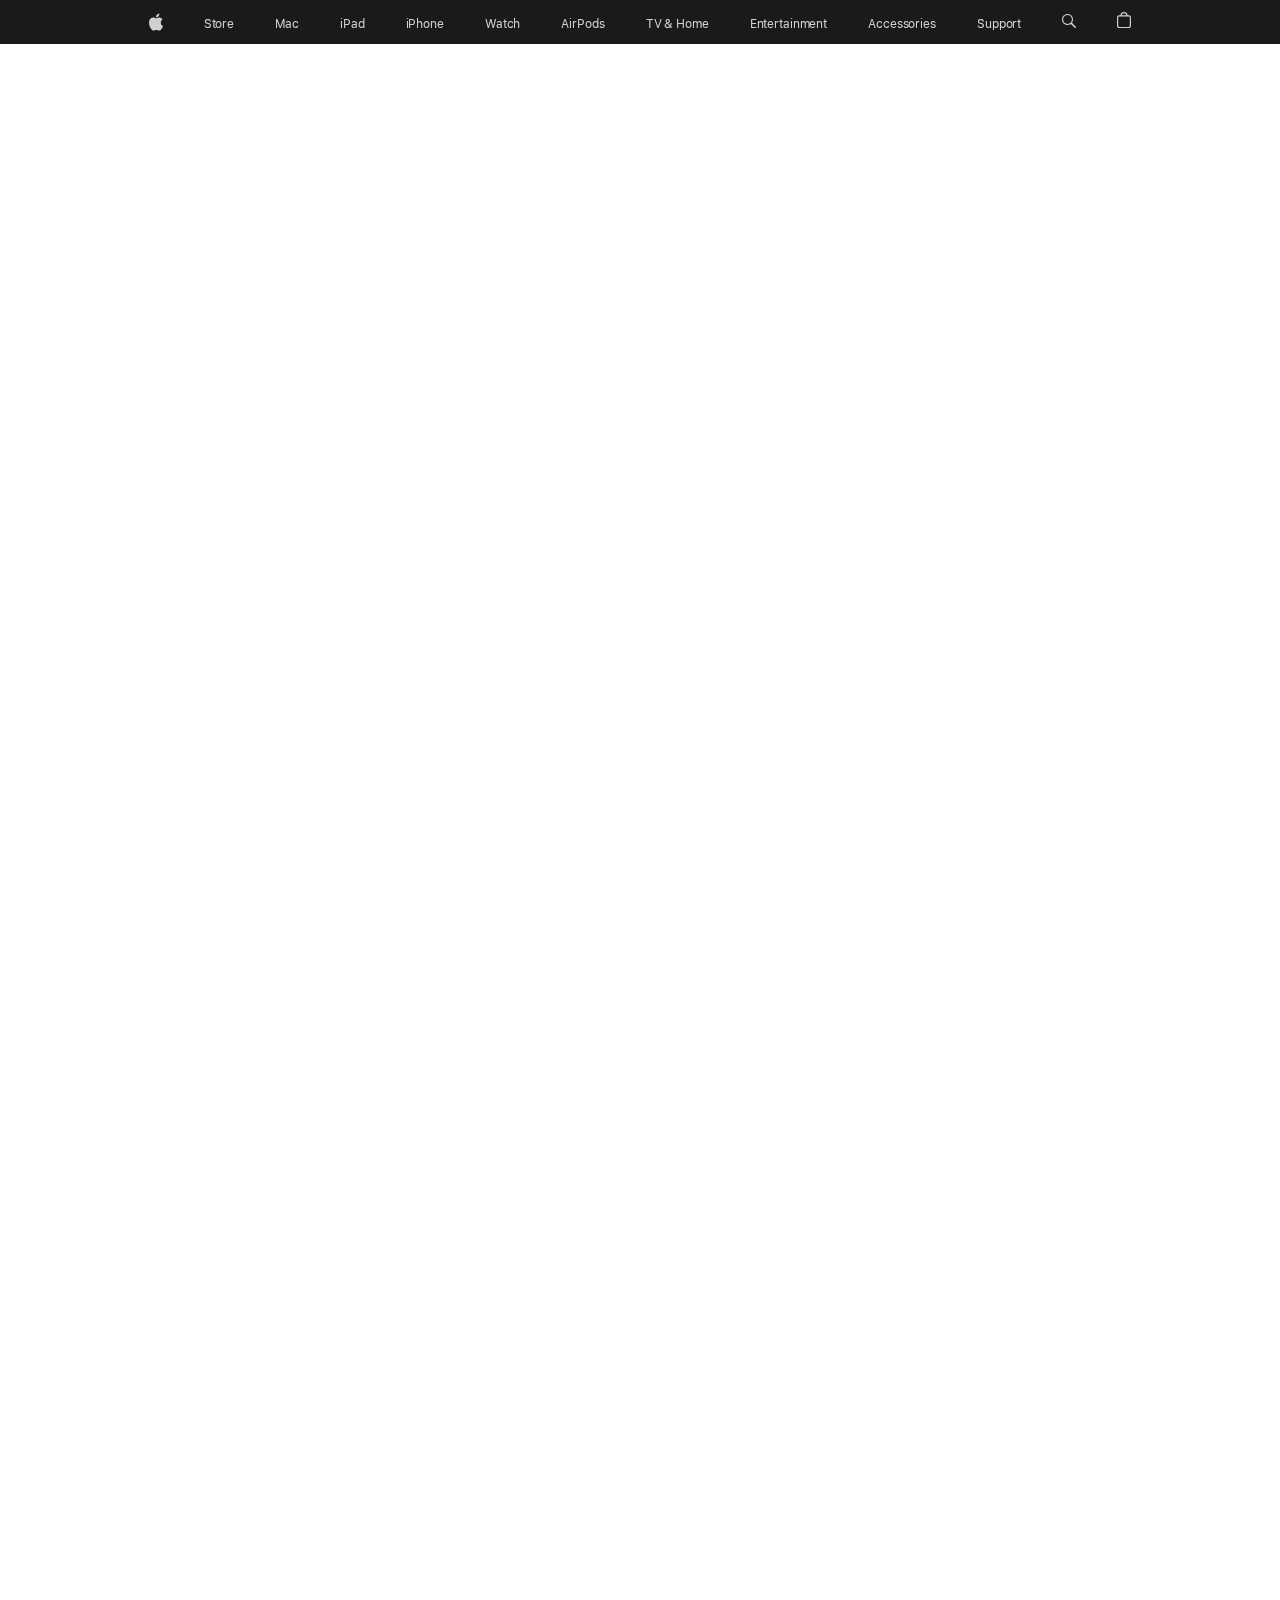
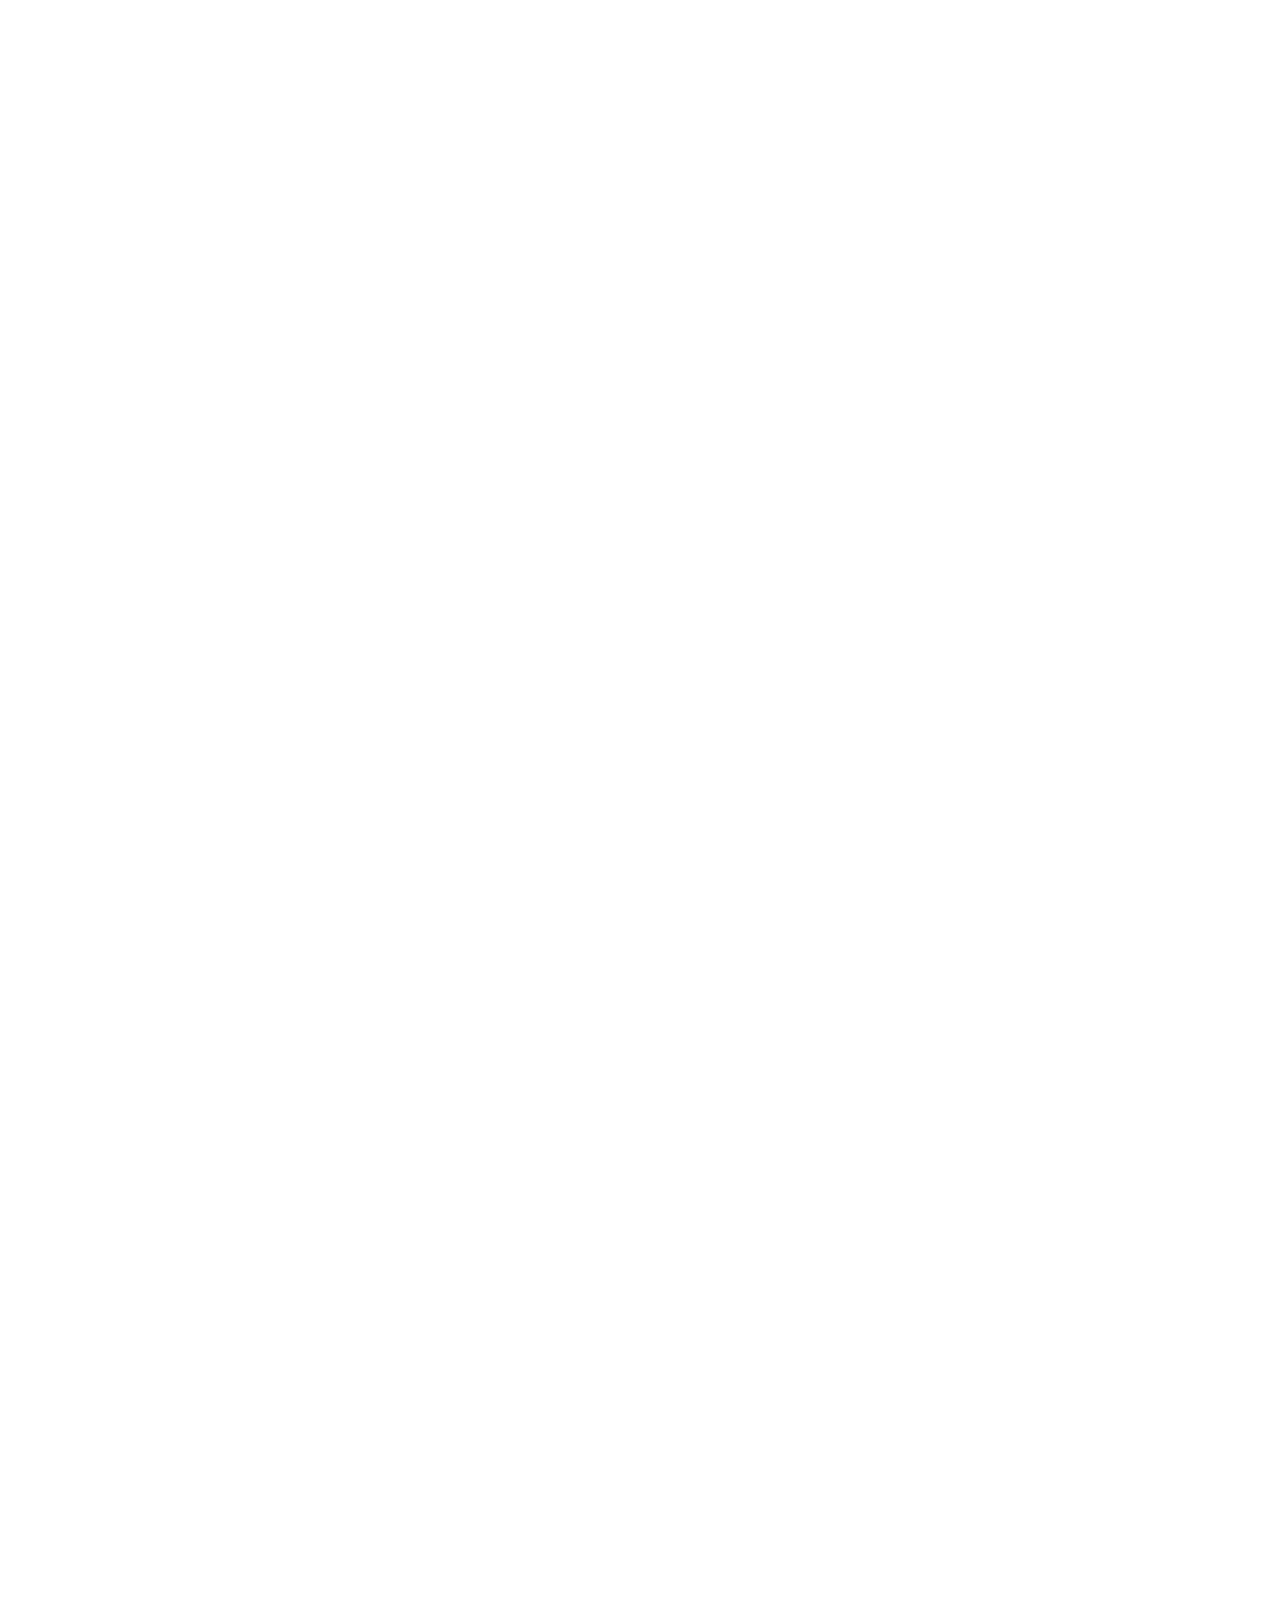
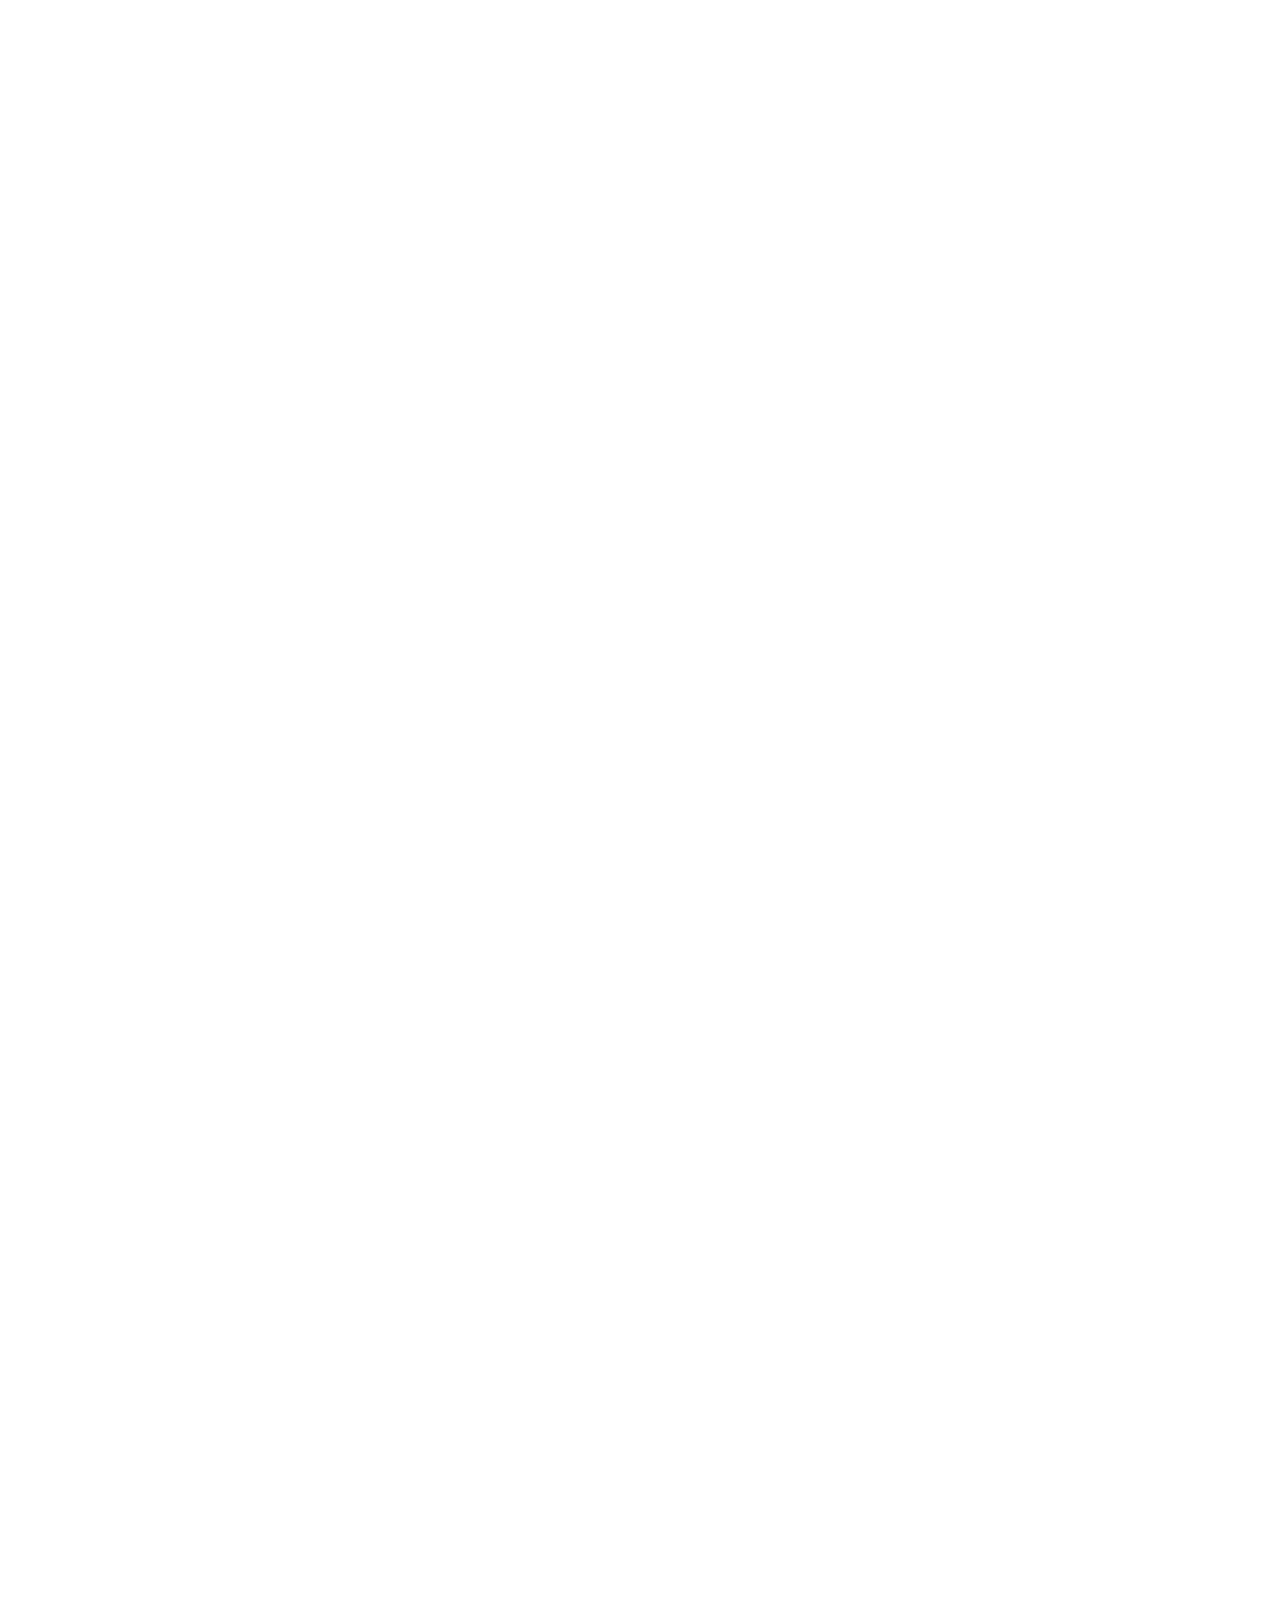
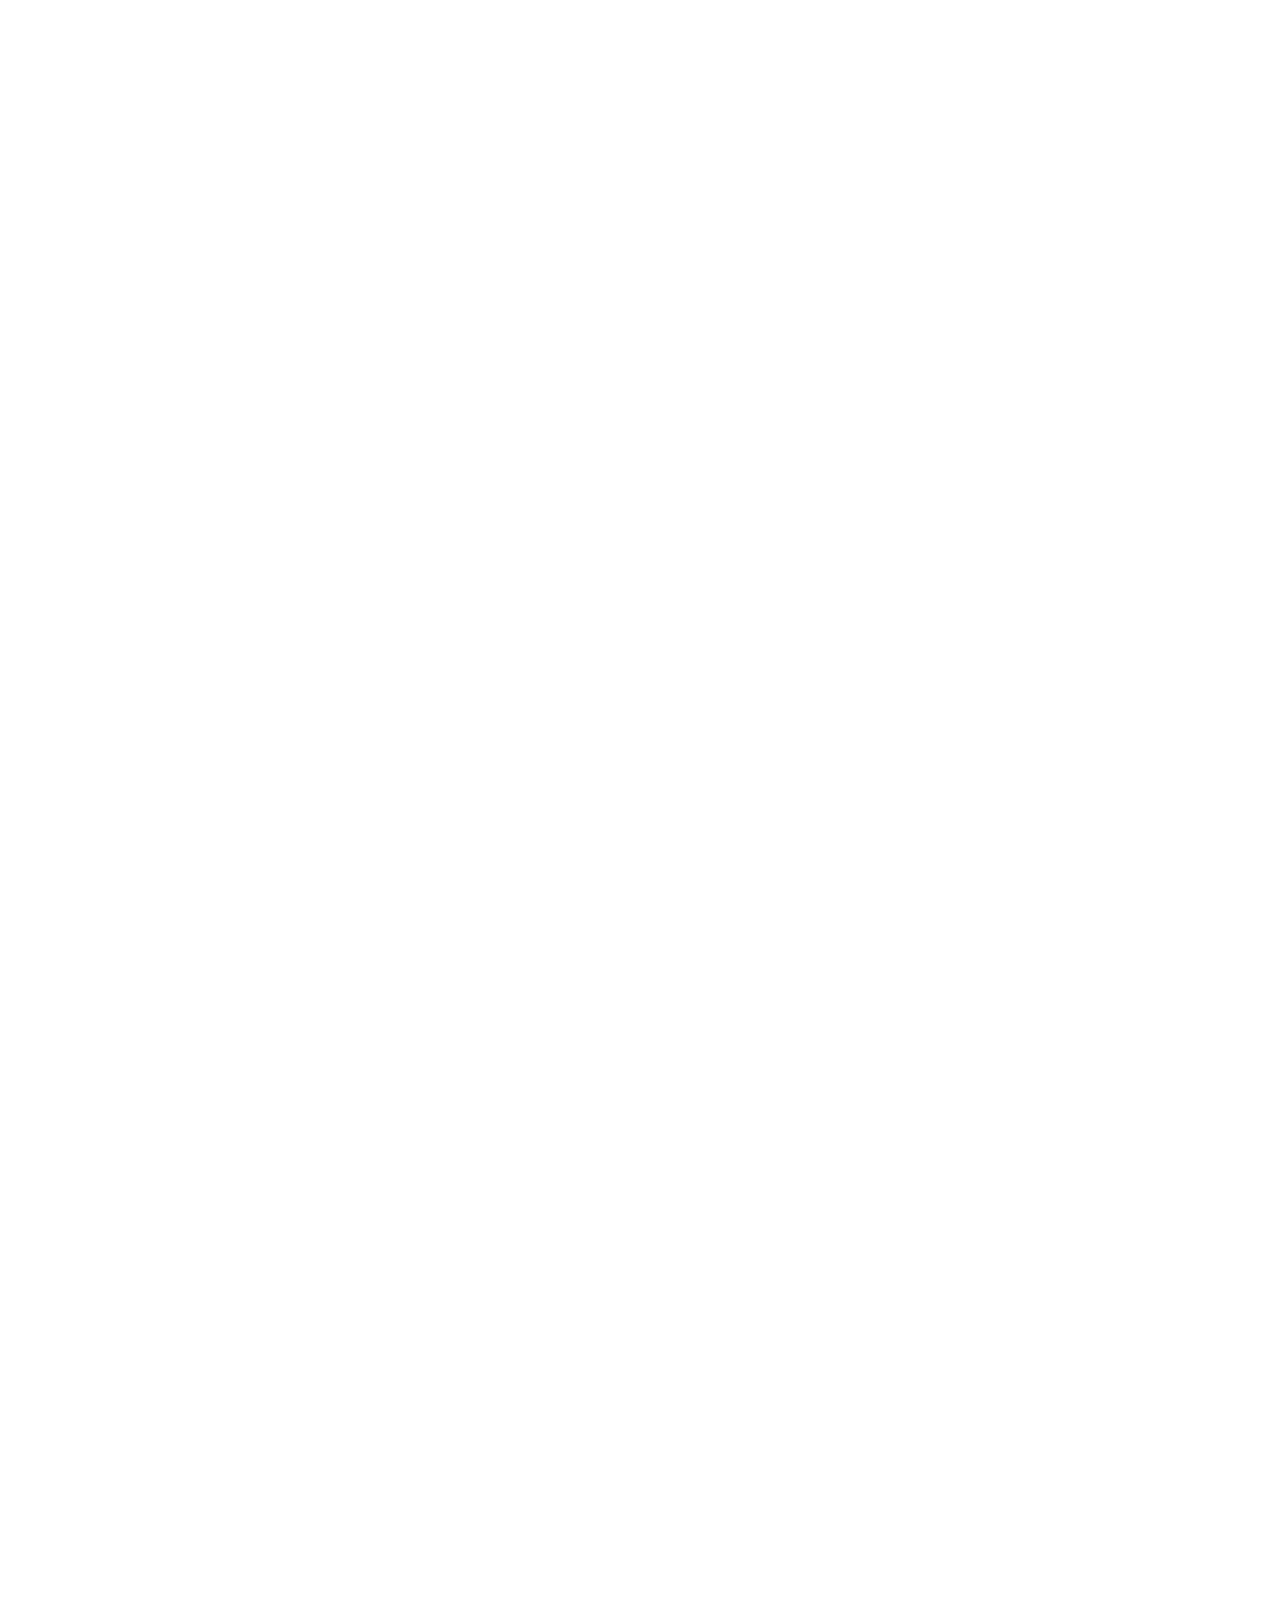
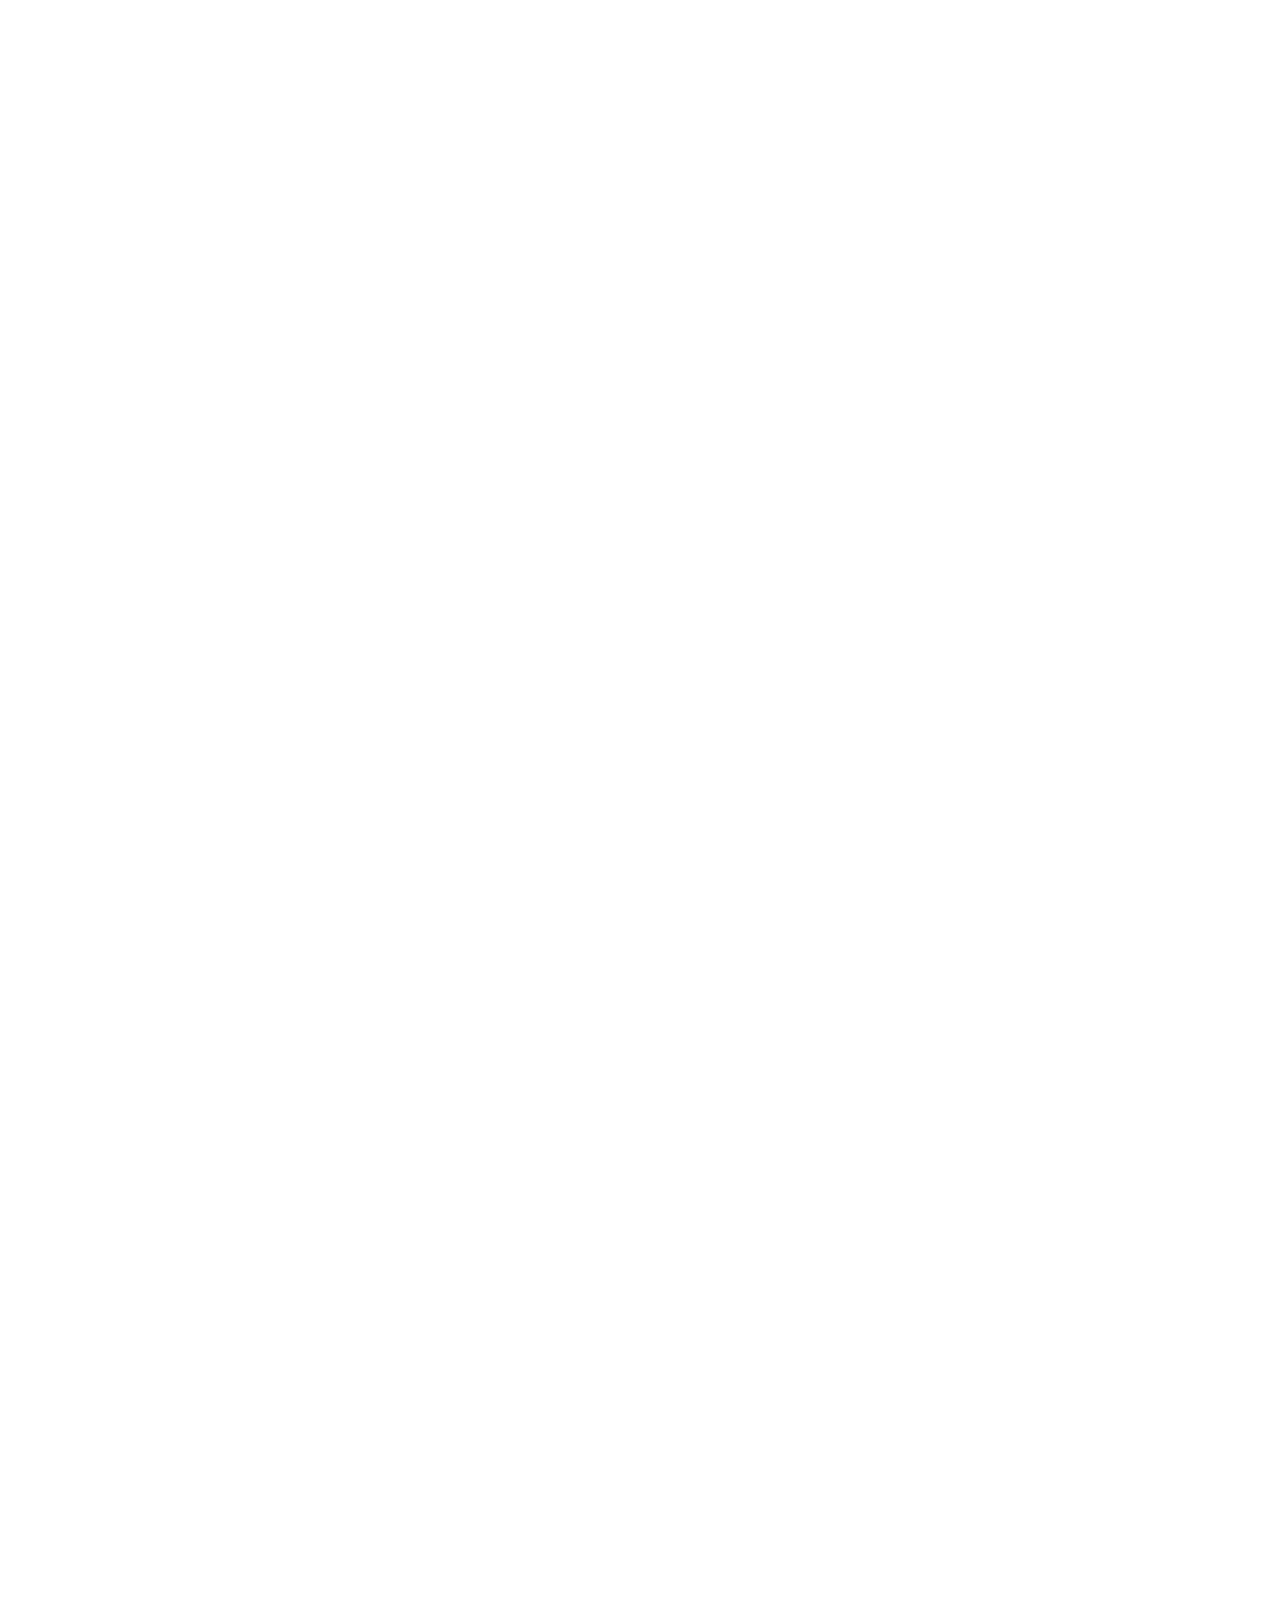
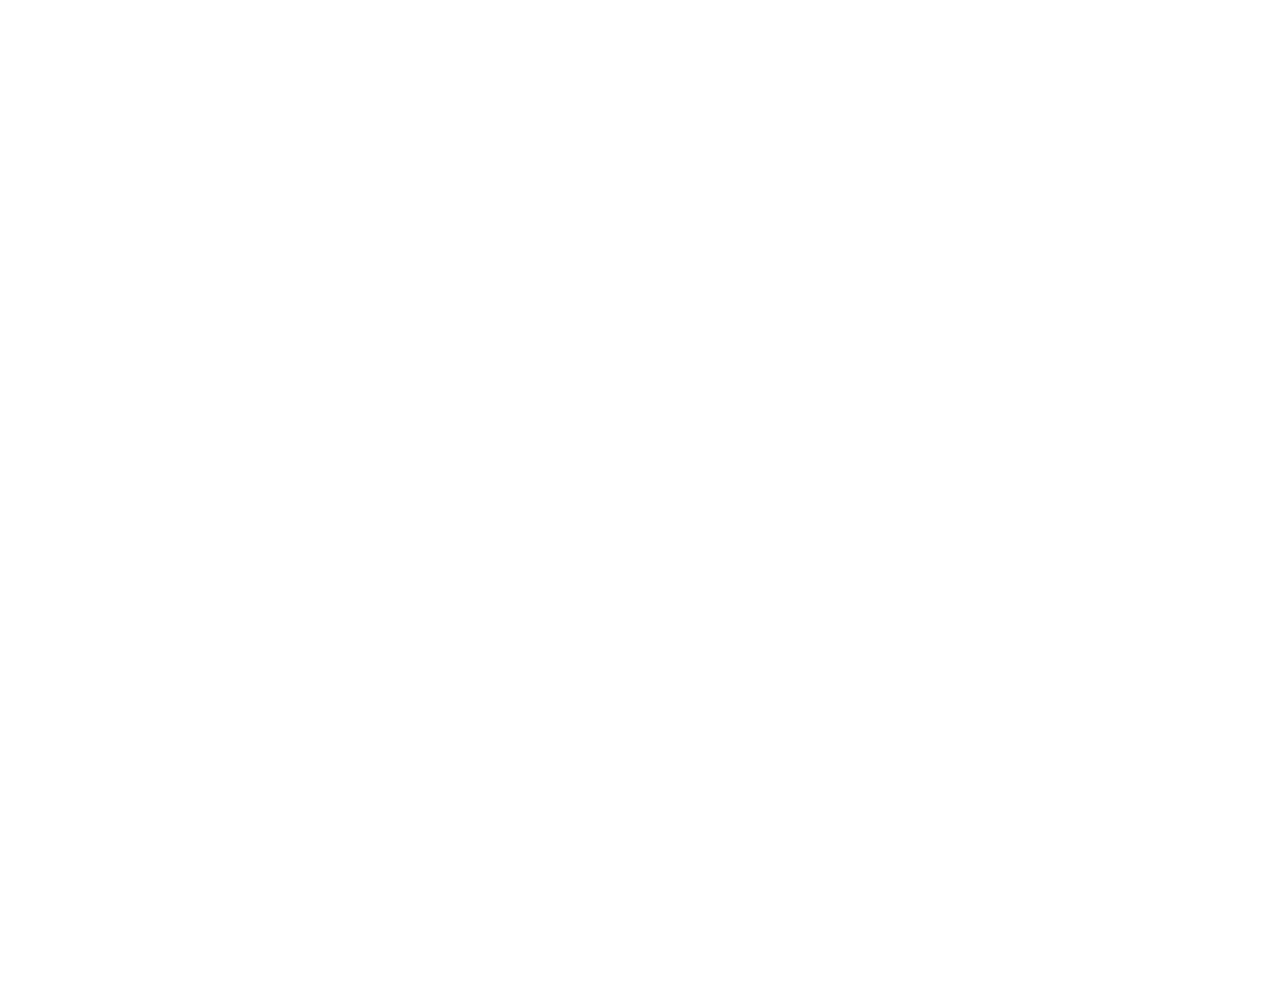
==== commit 6fd14550: "navbar version-2" ====
--- a/html/index.html
+++ b/html/index.html
@@ -5,9 +5,14 @@
   <meta http-equiv="X-UA-Compatible" content="IE=edge">
   <meta name="viewport" content="width=device-width, initial-scale=1.0">
   <link rel="stylesheet" href="/css/style.css">
+  <link rel="stylesheet" href="/css/fonts.css">
+  <link rel="stylesheet" href="style.css">
   <link rel="shortcut icon" href="/assets/favicon/favicon.ico">
   <!-- <meta http-equiv="refresh" content="10"> -->
   <title>Apple (India)</title>
+  <style>
+    
+  </style>
 </head>
 <body>
   <div class="main">
@@ -19,7 +24,7 @@
               <a class="logo-wrapper" href="index.html" target="_self">
                 <span class="logo">
                 <svg xmlns="http://www.w3.org/2000/svg" viewBox="0.514 12.2507 12.97 15.94">
-                    <path d="m13.0729 17.6825a3.61 3.61 0 0 0 -1.7248 3.0365 3.5132 3.5132 0 0 0 2.1379 3.2223 8.394 8.394 0 0 1 -1.0948 2.2618c-.6816.9812-1.3943 1.9623-2.4787 1.9623s-1.3633-.63-2.613-.63c-1.2187 0-1.6525.6507-2.644.6507s-1.6834-.9089-2.4787-2.0243a9.7842 9.7842 0 0 1 -1.6628-5.2776c0-3.0984 2.014-4.7405 3.9969-4.7405 1.0535 0 1.9314.6919 2.5924.6919.63 0 1.6112-.7333 2.8092-.7333a3.7579 3.7579 0 0 1 3.1604 1.5802zm-3.7284-2.8918a3.5615 3.5615 0 0 0 .8469-2.22 1.5353 1.5353 0 0 0 -.031-.32 3.5686 3.5686 0 0 0 -2.3445 1.2084 3.4629 3.4629 0 0 0 -.8779 2.1585 1.419 1.419 0 0 0 .031.2892 1.19 1.19 0 0 0 .2169.0207 3.0935 3.0935 0 0 0 2.1586-1.1368z" fill="rgba(255, 255, 255, .8)"/>
+                    <path d="m13.0729 17.6825a3.61 3.61 0 0 0 -1.7248 3.0365 3.5132 3.5132 0 0 0 2.1379 3.2223 8.394 8.394 0 0 1 -1.0948 2.2618c-.6816.9812-1.3943 1.9623-2.4787 1.9623s-1.3633-.63-2.613-.63c-1.2187 0-1.6525.6507-2.644.6507s-1.6834-.9089-2.4787-2.0243a9.7842 9.7842 0 0 1 -1.6628-5.2776c0-3.0984 2.014-4.7405 3.9969-4.7405 1.0535 0 1.9314.6919 2.5924.6919.63 0 1.6112-.7333 2.8092-.7333a3.7579 3.7579 0 0 1 3.1604 1.5802zm-3.7284-2.8918a3.5615 3.5615 0 0 0 .8469-2.22 1.5353 1.5353 0 0 0 -.031-.32 3.5686 3.5686 0 0 0 -2.3445 1.2084 3.4629 3.4629 0 0 0 -.8779 2.1585 1.419 1.419 0 0 0 .031.2892 1.19 1.19 0 0 0 .2169.0207 3.0935 3.0935 0 0 0 2.1586-1.1368z"/>
                   </svg>
                 </span>
                 <span class="alt-text">Apple</span>
@@ -27,8 +32,8 @@
             </li>
             <!-- <li class="nav-lists"> -->
               <!-- <ul class="nav-item-1"> -->
-                <ul class="nav-item-1">
-                  <li class="nav-store">
+                <!-- <ul class="nav-item-1"> -->
+                  <li class="nav-store nav-links">
                     <div class="Store-wrapper">
                       <a href="index.html" target="_self">
                         <span class="Store"></span>
@@ -36,10 +41,10 @@
                       </a>
                     </div>
                   </li>
-                </ul>
+                <!-- </ul> -->
               <!-- </ul> -->
               <!-- <ul class="nav-item-2"> -->
-                <li class = "nav-mac">
+                <li class = "nav-mac nav-links">
                   <div class="Mac-wrapper">
                     <a href="store.html" target="_self">
                       <span class="Mac"></span>
@@ -49,7 +54,7 @@
                 </li>
               <!-- </ul> -->
               <!-- <ul class="nav-item-3"> -->
-                <li class = "nav-ipad">
+                <li class = "nav-ipad nav-links">
                   <div class="iPad-wrapper">
                     <a href="store.html" target="_self">
                       <span class="iPad"></span>
@@ -59,7 +64,7 @@
                 </li>
               <!-- </ul> -->
               <!-- <ul class="nav-item-4"> -->
-                <li class = "nav-iphone">
+                <li class = "nav-iphone nav-links">
                   <div class="iPhone-wrapper">
                     <a href="store.html" target="_self">
                       <span class="iPhone"></span>
@@ -69,7 +74,7 @@
                 </li>
               <!-- </ul> -->
               <!-- <ul class="nav-item-5"> -->
-                <li class = "nav-watch">
+                <li class = "nav-watch nav-links">
                   <div class="Watch-wrapper">
                     <a href="store.html" target="_self">
                       <span class="Watch"></span>
@@ -79,7 +84,7 @@
                 </li>
               <!-- </ul> -->
               <!-- <ul class="nav-item-6"> -->
-                <li class = "nav-airpods">
+                <li class = "nav-airpods nav-links">
                   <div class="AirPods-wrapper">
                     <a href="store.html" target="_self">
                       <span class="AirPods"></span>
@@ -89,7 +94,7 @@
                 </li>
               <!-- </ul> -->
               <!-- <ul class="nav-item-7"> -->
-                <li class = "nav-tv-home">
+                <li class = "nav-tv-home nav-links">
                   <div class="TV-Home-wrapper">
                     <a href="store.html" target="_self">
                       <span class="TV-Home"></span>
@@ -99,7 +104,7 @@
                 </li>
               <!-- </ul> -->
               <!-- <ul class="nav-item-8"> -->
-                <li class = "nav-entertainment">
+                <li class = "nav-entertainment nav-links">
                   <div class="Entertainment-wrapper">
                     <a href="store.html" target="_self">
                       <span class="Entertainment"></span>
@@ -109,7 +114,7 @@
                 </li>
               <!-- </ul> -->
               <!-- <ul class="nav-item-9"> -->
-                <li class = "accessories-ipad">
+                <li class = "accessories-ipad nav-links">
                   <div class="Accessories-wrapper">
                     <a href="store.html" target="_self">
                       <span class="Accessories"></span>
@@ -120,7 +125,7 @@
               <!-- </ul> -->
               <!-- <ul class="nav-item-10"> -->
                 <li class = "nav-support">
-                  <div class="Support-wrapper">
+                  <div class="Support-wrapper nav-links">
                     <a href="store.html" target="_self">
                       <span class="Support"></span>
                       <span class="alt-text">Support</span>
@@ -133,7 +138,17 @@
               <a class="find-wrapper" href="index.html" target="_self">
                 <span class="find">
                 <svg xmlns="http://www.w3.org/2000/svg" viewBox="0.45 14.45 14.08 14.08">
-                    <path d="M14.298,27.202l-3.87-3.87c0.701-0.929,1.122-2.081,1.122-3.332c0-3.06-2.489-5.55-5.55-5.55c-3.06,0-5.55,2.49-5.55,5.55 c0,3.061,2.49,5.55,5.55,5.55c1.251,0,2.403-0.421,3.332-1.122l3.87,3.87c0.151,0.151,0.35,0.228,0.548,0.228 s0.396-0.076,0.548-0.228C14.601,27.995,14.601,27.505,14.298,27.202z M1.55,20c0-2.454,1.997-4.45,4.45-4.45 c2.454,0,4.45,1.997,4.45,4.45S8.454,24.45,6,24.45C3.546,24.45,1.55,22.454,1.55,20z" fill="rgba(255, 255, 255, .8)"/>
+                    <path d="M14.298,27.202l-3.87-3.87c0.701-0.929,1.122-2.081,1.122-3.332c0-3.06-2.489-5.55-5.55-5.55c-3.06,0-5.55,2.49-5.55,5.55 c0,3.061,2.49,5.55,5.55,5.55c1.251,0,2.403-0.421,3.332-1.122l3.87,3.87c0.151,0.151,0.35,0.228,0.548,0.228 s0.396-0.076,0.548-0.228C14.601,27.995,14.601,27.505,14.298,27.202z M1.55,20c0-2.454,1.997-4.45,4.45-4.45 c2.454,0,4.45,1.997,4.45,4.45S8.454,24.45,6,24.45C3.546,24.45,1.55,22.454,1.55,20z"/>
+                  </svg>
+                </span>
+                <span class="alt-text">Search Apple.com</span>
+              </a>    
+            </li>
+            <li class="bag-icons">
+              <a class="bag-wrapper" href="index.html" target="_self">
+                <span class="bag">
+                  <svg xmlns="http://www.w3.org/2000/svg" viewBox="0.53 13.0635 12.94 14.91">
+                    <path d="m11.3535 16.0283h-1.0205a3.4229 3.4229 0 0 0 -3.333-2.9648 3.4229 3.4229 0 0 0 -3.333 2.9648h-1.02a2.1184 2.1184 0 0 0 -2.117 2.1162v7.7155a2.1186 2.1186 0 0 0 2.1162 2.1167h8.707a2.1186 2.1186 0 0 0 2.1168-2.1167v-7.7155a2.1184 2.1184 0 0 0 -2.1165-2.1162zm-4.3535-1.8652a2.3169 2.3169 0 0 1 2.2222 1.8652h-4.4444a2.3169 2.3169 0 0 1 2.2222-1.8652zm5.37 11.6969a1.0182 1.0182 0 0 1 -1.0166 1.0171h-8.7069a1.0182 1.0182 0 0 1 -1.0165-1.0171v-7.7155a1.0178 1.0178 0 0 1 1.0166-1.0166h8.707a1.0178 1.0178 0 0 1 1.0164 1.0166z"/>
                   </svg>
                 </span>
                 <span class="alt-text">Search Apple.com</span>
@@ -145,13 +160,6 @@
             
           </ul>
             <!--
-          
-          <div class="find-wrapper">
-            <div class="find">
-          <svg xmlns="http://www.w3.org/2000/svg" viewBox="0.45 14.45 14.08 14.08">
-            <path d="M14.298,27.202l-3.87-3.87c0.701-0.929,1.122-2.081,1.122-3.332c0-3.06-2.489-5.55-5.55-5.55c-3.06,0-5.55,2.49-5.55,5.55 c0,3.061,2.49,5.55,5.55,5.55c1.251,0,2.403-0.421,3.332-1.122l3.87,3.87c0.151,0.151,0.35,0.228,0.548,0.228 s0.396-0.076,0.548-0.228C14.601,27.995,14.601,27.505,14.298,27.202z M1.55,20c0-2.454,1.997-4.45,4.45-4.45 c2.454,0,4.45,1.997,4.45,4.45S8.454,24.45,6,24.45C3.546,24.45,1.55,22.454,1.55,20z" fill="rgba(255, 255, 255, .8)"/>
-          </svg>
-            </div>
           </div>
           <div class="bag-wrapper">
             <div class="bag">
--- a/css/style.css
+++ b/css/style.css
@@ -1,5 +1,6 @@
 :root{
   --nav-color: rgba(255, 255, 255, .8);
+}
 * {
   box-sizing: border-box;
   margin: 0px;
@@ -58,7 +59,7 @@
   max-width: 1024px;
   height: 100%;
   display: flex;
-  justify-content: space-between;
+  justify-content: space-around;
   align-items: center;
 }
 .nav-flyout-menu {
@@ -96,6 +97,9 @@
   width: inherit;
   height: inherit;
   pointer-events: none;
+}
+.logo svg path {
+  fill: var(--nav-color);
 }
 .alt-text{
   width: 1px;
@@ -507,89 +511,40 @@
   height: inherit;
   pointer-events: none;
 }
-/* .find::before {
-  content: <svg xmlns="http://www.w3.org/2000/svg" viewBox="0.45 14.45 14.08 14.08">
-      <path d="M14.298,27.202l-3.87-3.87c0.701-0.929,1.122-2.081,1.122-3.332c0-3.06-2.489-5.55-5.55-5.55c-3.06,0-5.55,2.49-5.55,5.55 c0,3.061,2.49,5.55,5.55,5.55c1.251,0,2.403-0.421,3.332-1.122l3.87,3.87c0.151,0.151,0.35,0.228,0.548,0.228 s0.396-0.076,0.548-0.228C14.601,27.995,14.601,27.505,14.298,27.202z M1.55,20c0-2.454,1.997-4.45,4.45-4.45 c2.454,0,4.45,1.997,4.45,4.45S8.454,24.45,6,24.45C3.546,24.45,1.55,22.454,1.55,20z" fill="rgba(255, 255, 255, .8)"/>
-    </svg>;
-  width: max-content;
-  height: 100%;
-  color: var(--nav-color);
-  /* font-size: 12px; */
-  /* font-weight: 400; */
-  /* letter-spacing: -.01em; */
-  /* line-height: 1; */
-} */
-.alt-text{
-  width: 1px;
-  height: 100%;
-  margin-inline-start: 4px;
-  pointer-events: none;
-  position: absolute;
-  clip: rect(1px,1px,1px,1px);
-  clip-path: inset(0 0 99.9% 99.9%);
-  overflow: hidden;
-}
-
-
-
-
-
-
-
-
-
-
-
-
-
-
-
-
-
-
-
-/*
-
-.find-wrapper{
-  width: 31px;
-  height: 100%;
-  padding: 0 8px;
-  display: flex;
-  justify-content: center;
-  align-items: center;
-}
-.find {
-  width: 100%;
-  height: 100%;
-}
-.find svg {
-  width: 100%;
-  height: 100%;
+.find svg path {
+  fill: var(--nav-color);
+}
+.bag-icon{
+  width: auto;
+  height: inherit;
+  display: inherit;
+  justify-content: center;
+  align-items: inherit;
 }
 .bag-wrapper{
   width: 30px;
   height: 100%;
   padding: 0 8px;
-  display: flex;
-  justify-content: center;
-  align-items: center;
-
+  display: inherit;
+  justify-content: inherit;
+  align-items: inherit;
 }
 .bag {
   width: 100%;
   height: 100%;
+  display: inherit;
+  justify-content: inherit;
+  align-items: inherit;
+  pointer-events: none;
 }
 .bag svg {
-  width: 100%;
-  height: 100%;
-}
- */
-
-
-
-
-
-
+  width: inherit;
+  height: inherit;
+  pointer-events: none;
+}
+.bag svg path {
+  fill: var(--nav-color);
+}
 
 
 
@@ -662,4 +617,4 @@
   .nav-links{
     display: none;
   }
-  }
+}
--- a/css/fonts.css
+++ b/css/fonts.css
@@ -0,0 +1,575 @@
+@font-face {
+  font-family:'SF Pro Display';
+  font-style:normal;
+  font-weight:100;
+  src:local('☺'), url("/wss/fonts/SF-Pro-Display/v3/sf-pro-display_ultralight.woff2") format("woff2"), url("/wss/fonts/SF-Pro-Display/v3/sf-pro-display_ultralight.woff") format("woff"), url("/wss/fonts/SF-Pro-Display/v3/sf-pro-display_ultralight.ttf") format("truetype");
+  /* (C) 2019 Apple Inc. All rights reserved.
+ */
+}
+
+@font-face {
+  font-family:'SF Pro Display';
+  font-style:italic;
+  font-weight:100;
+  src:local('☺'), url("/wss/fonts/SF-Pro-Display/v3/sf-pro-display_ultralight-italic.woff2") format("woff2"), url("/wss/fonts/SF-Pro-Display/v3/sf-pro-display_ultralight-italic.woff") format("woff"), url("/wss/fonts/SF-Pro-Display/v3/sf-pro-display_ultralight-italic.ttf") format("truetype");
+  /* (C) 2019 Apple Inc. All rights reserved.
+ */
+}
+
+@font-face {
+  font-family:'SF Pro Display 100';
+  src:url('/wss/fonts/SF-Pro-Display/v3/sf-pro-display_ultralight.eot');
+  /* (C) 2019 Apple Inc. All rights reserved.
+ */
+}
+
+@font-face {
+  font-family:'SF Pro Display';
+  font-style:normal;
+  font-weight:200;
+  src:local('☺'), url("/wss/fonts/SF-Pro-Display/v3/sf-pro-display_thin.woff2") format("woff2"), url("/wss/fonts/SF-Pro-Display/v3/sf-pro-display_thin.woff") format("woff"), url("/wss/fonts/SF-Pro-Display/v3/sf-pro-display_thin.ttf") format("truetype");
+  /* (C) 2019 Apple Inc. All rights reserved.
+ */
+}
+
+@font-face {
+  font-family:'SF Pro Display';
+  font-style:italic;
+  font-weight:200;
+  src:local('☺'), url("/wss/fonts/SF-Pro-Display/v3/sf-pro-display_thin-italic.woff2") format("woff2"), url("/wss/fonts/SF-Pro-Display/v3/sf-pro-display_thin-italic.woff") format("woff"), url("/wss/fonts/SF-Pro-Display/v3/sf-pro-display_thin-italic.ttf") format("truetype");
+  /* (C) 2019 Apple Inc. All rights reserved.
+ */
+}
+
+@font-face {
+  font-family:'SF Pro Display 200';
+  src:url('/wss/fonts/SF-Pro-Display/v3/sf-pro-display_thin.eot');
+  /* (C) 2019 Apple Inc. All rights reserved.
+ */
+}
+
+@font-face {
+  font-family:'SF Pro Display';
+  font-style:normal;
+  font-weight:300;
+  src:local('☺'), url("/wss/fonts/SF-Pro-Display/v3/sf-pro-display_light.woff2") format("woff2"), url("/wss/fonts/SF-Pro-Display/v3/sf-pro-display_light.woff") format("woff"), url("/wss/fonts/SF-Pro-Display/v3/sf-pro-display_light.ttf") format("truetype");
+  /* (C) 2019 Apple Inc. All rights reserved.
+ */
+}
+
+@font-face {
+  font-family:'SF Pro Display';
+  font-style:italic;
+  font-weight:300;
+  src:local('☺'), url("/wss/fonts/SF-Pro-Display/v3/sf-pro-display_light-italic.woff2") format("woff2"), url("/wss/fonts/SF-Pro-Display/v3/sf-pro-display_light-italic.woff") format("woff"), url("/wss/fonts/SF-Pro-Display/v3/sf-pro-display_light-italic.ttf") format("truetype");
+  /* (C) 2019 Apple Inc. All rights reserved.
+ */
+}
+
+@font-face {
+  font-family:'SF Pro Display 300';
+  src:url('/wss/fonts/SF-Pro-Display/v3/sf-pro-display_light.eot');
+  /* (C) 2019 Apple Inc. All rights reserved.
+ */
+}
+
+@font-face {
+  font-family:'SF Pro Display';
+  font-style:italic;
+  font-weight:400;
+  src:local('☺'), url("/wss/fonts/SF-Pro-Display/v3/sf-pro-display_regular-italic.woff2") format("woff2"), url("/wss/fonts/SF-Pro-Display/v3/sf-pro-display_regular-italic.woff") format("woff"), url("/wss/fonts/SF-Pro-Display/v3/sf-pro-display_regular-italic.ttf") format("truetype");
+  /* (C) 2019 Apple Inc. All rights reserved.
+ */
+}
+
+@font-face {
+  font-family:'SF Pro Display';
+  font-style:normal;
+  font-weight:500;
+  src:local('☺'), url("/wss/fonts/SF-Pro-Display/v3/sf-pro-display_medium.woff2") format("woff2"), url("/wss/fonts/SF-Pro-Display/v3/sf-pro-display_medium.woff") format("woff"), url("/wss/fonts/SF-Pro-Display/v3/sf-pro-display_medium.ttf") format("truetype");
+  /* (C) 2019 Apple Inc. All rights reserved.
+ */
+}
+
+@font-face {
+  font-family:'SF Pro Display';
+  font-style:italic;
+  font-weight:500;
+  src:local('☺'), url("/wss/fonts/SF-Pro-Display/v3/sf-pro-display_medium-italic.woff2") format("woff2"), url("/wss/fonts/SF-Pro-Display/v3/sf-pro-display_medium-italic.woff") format("woff"), url("/wss/fonts/SF-Pro-Display/v3/sf-pro-display_medium-italic.ttf") format("truetype");
+  /* (C) 2019 Apple Inc. All rights reserved.
+ */
+}
+
+@font-face {
+  font-family:'SF Pro Display 500';
+  src:url('/wss/fonts/SF-Pro-Display/v3/sf-pro-display_medium.eot');
+  /* (C) 2019 Apple Inc. All rights reserved.
+ */
+}
+
+@font-face {
+  font-family:'SF Pro Display';
+  font-style:normal;
+  font-weight:600;
+  src:local('☺'), url("/wss/fonts/SF-Pro-Display/v3/sf-pro-display_semibold.woff2") format("woff2"), url("/wss/fonts/SF-Pro-Display/v3/sf-pro-display_semibold.woff") format("woff"), url("/wss/fonts/SF-Pro-Display/v3/sf-pro-display_semibold.ttf") format("truetype");
+  /* (C) 2019 Apple Inc. All rights reserved.
+ */
+}
+
+@font-face {
+  font-family:'SF Pro Display';
+  font-style:italic;
+  font-weight:600;
+  src:local('☺'), url("/wss/fonts/SF-Pro-Display/v3/sf-pro-display_semibold-italic.woff2") format("woff2"), url("/wss/fonts/SF-Pro-Display/v3/sf-pro-display_semibold-italic.woff") format("woff"), url("/wss/fonts/SF-Pro-Display/v3/sf-pro-display_semibold-italic.ttf") format("truetype");
+  /* (C) 2019 Apple Inc. All rights reserved.
+ */
+}
+
+@font-face {
+  font-family:'SF Pro Display 600';
+  src:url('/wss/fonts/SF-Pro-Display/v3/sf-pro-display_semibold.eot');
+  /* (C) 2019 Apple Inc. All rights reserved.
+ */
+}
+
+@font-face {
+  font-family:'SF Pro Display';
+  font-style:normal;
+  font-weight:700;
+  src:local('☺'), url("/wss/fonts/SF-Pro-Display/v3/sf-pro-display_bold.woff2") format("woff2"), url("/wss/fonts/SF-Pro-Display/v3/sf-pro-display_bold.woff") format("woff"), url("/wss/fonts/SF-Pro-Display/v3/sf-pro-display_bold.ttf") format("truetype");
+  /* (C) 2019 Apple Inc. All rights reserved.
+ */
+}
+
+@font-face {
+  font-family:'SF Pro Display';
+  font-style:italic;
+  font-weight:700;
+  src:local('☺'), url("/wss/fonts/SF-Pro-Display/v3/sf-pro-display_bold-italic.woff2") format("woff2"), url("/wss/fonts/SF-Pro-Display/v3/sf-pro-display_bold-italic.woff") format("woff"), url("/wss/fonts/SF-Pro-Display/v3/sf-pro-display_bold-italic.ttf") format("truetype");
+  /* (C) 2019 Apple Inc. All rights reserved.
+ */
+}
+
+@font-face {
+  font-family:'SF Pro Display 700';
+  src:url('/wss/fonts/SF-Pro-Display/v3/sf-pro-display_bold.eot');
+  /* (C) 2019 Apple Inc. All rights reserved.
+ */
+}
+
+@font-face {
+  font-family:'SF Pro Display';
+  font-style:normal;
+  font-weight:800;
+  src:local('☺'), url("/wss/fonts/SF-Pro-Display/v3/sf-pro-display_heavy.woff2") format("woff2"), url("/wss/fonts/SF-Pro-Display/v3/sf-pro-display_heavy.woff") format("woff"), url("/wss/fonts/SF-Pro-Display/v3/sf-pro-display_heavy.ttf") format("truetype");
+  /* (C) 2019 Apple Inc. All rights reserved.
+ */
+}
+
+@font-face {
+  font-family:'SF Pro Display';
+  font-style:italic;
+  font-weight:800;
+  src:local('☺'), url("/wss/fonts/SF-Pro-Display/v3/sf-pro-display_heavy-italic.woff2") format("woff2"), url("/wss/fonts/SF-Pro-Display/v3/sf-pro-display_heavy-italic.woff") format("woff"), url("/wss/fonts/SF-Pro-Display/v3/sf-pro-display_heavy-italic.ttf") format("truetype");
+  /* (C) 2019 Apple Inc. All rights reserved.
+ */
+}
+
+@font-face {
+  font-family:'SF Pro Display 800';
+  src:url('/wss/fonts/SF-Pro-Display/v3/sf-pro-display_heavy.eot');
+  /* (C) 2019 Apple Inc. All rights reserved.
+ */
+}
+
+@font-face {
+  font-family:'SF Pro Display';
+  font-style:normal;
+  font-weight:900;
+  src:local('☺'), url("/wss/fonts/SF-Pro-Display/v3/sf-pro-display_black.woff2") format("woff2"), url("/wss/fonts/SF-Pro-Display/v3/sf-pro-display_black.woff") format("woff"), url("/wss/fonts/SF-Pro-Display/v3/sf-pro-display_black.ttf") format("truetype");
+  /* (C) 2019 Apple Inc. All rights reserved.
+ */
+}
+
+@font-face {
+  font-family:'SF Pro Display';
+  font-style:italic;
+  font-weight:900;
+  src:local('☺'), url("/wss/fonts/SF-Pro-Display/v3/sf-pro-display_black-italic.woff2") format("woff2"), url("/wss/fonts/SF-Pro-Display/v3/sf-pro-display_black-italic.woff") format("woff"), url("/wss/fonts/SF-Pro-Display/v3/sf-pro-display_black-italic.ttf") format("truetype");
+  /* (C) 2019 Apple Inc. All rights reserved.
+ */
+}
+
+@font-face {
+  font-family:'SF Pro Display 900';
+  src:url('/wss/fonts/SF-Pro-Display/v3/sf-pro-display_black.eot');
+  /* (C) 2019 Apple Inc. All rights reserved.
+ */
+}
+
+@font-face {
+  font-family:'SF Pro Display';
+  font-style:normal;
+  font-weight:400;
+  src:url('/wss/fonts/SF-Pro-Display/v3/sf-pro-display_regular.eot');
+  src:local('☺'), url("/wss/fonts/SF-Pro-Display/v3/sf-pro-display_regular.woff2") format("woff2"), url("/wss/fonts/SF-Pro-Display/v3/sf-pro-display_regular.woff") format("woff"), url("/wss/fonts/SF-Pro-Display/v3/sf-pro-display_regular.ttf") format("truetype");
+  /* (C) 2019 Apple Inc. All rights reserved.
+ */
+}
+
+@font-face {
+  font-family:'SF Pro Text';
+  font-style:normal;
+  font-weight:100;
+  src:local('☺'), url("/wss/fonts/SF-Pro-Text/v3/sf-pro-text_ultralight.woff2") format("woff2"), url("/wss/fonts/SF-Pro-Text/v3/sf-pro-text_ultralight.woff") format("woff"), url("/wss/fonts/SF-Pro-Text/v3/sf-pro-text_ultralight.ttf") format("truetype");
+  /* (C) 2019 Apple Inc. All rights reserved.
+ */
+}
+
+@font-face {
+  font-family:'SF Pro Text';
+  font-style:italic;
+  font-weight:100;
+  src:local('☺'), url("/wss/fonts/SF-Pro-Text/v3/sf-pro-text_ultralight-italic.woff2") format("woff2"), url("/wss/fonts/SF-Pro-Text/v3/sf-pro-text_ultralight-italic.woff") format("woff"), url("/wss/fonts/SF-Pro-Text/v3/sf-pro-text_ultralight-italic.ttf") format("truetype");
+  /* (C) 2019 Apple Inc. All rights reserved.
+ */
+}
+
+@font-face {
+  font-family:'SF Pro Text 100';
+  src:url('/wss/fonts/SF-Pro-Text/v3/sf-pro-text_ultralight.eot');
+  /* (C) 2019 Apple Inc. All rights reserved.
+ */
+}
+
+@font-face {
+  font-family:'SF Pro Text';
+  font-style:normal;
+  font-weight:200;
+  src:local('☺'), url("/wss/fonts/SF-Pro-Text/v3/sf-pro-text_thin.woff2") format("woff2"), url("/wss/fonts/SF-Pro-Text/v3/sf-pro-text_thin.woff") format("woff"), url("/wss/fonts/SF-Pro-Text/v3/sf-pro-text_thin.ttf") format("truetype");
+  /* (C) 2019 Apple Inc. All rights reserved.
+ */
+}
+
+@font-face {
+  font-family:'SF Pro Text';
+  font-style:italic;
+  font-weight:200;
+  src:local('☺'), url("/wss/fonts/SF-Pro-Text/v3/sf-pro-text_thin-italic.woff2") format("woff2"), url("/wss/fonts/SF-Pro-Text/v3/sf-pro-text_thin-italic.woff") format("woff"), url("/wss/fonts/SF-Pro-Text/v3/sf-pro-text_thin-italic.ttf") format("truetype");
+  /* (C) 2019 Apple Inc. All rights reserved.
+ */
+}
+
+@font-face {
+  font-family:'SF Pro Text 200';
+  src:url('/wss/fonts/SF-Pro-Text/v3/sf-pro-text_thin.eot');
+  /* (C) 2019 Apple Inc. All rights reserved.
+ */
+}
+
+@font-face {
+  font-family:'SF Pro Text';
+  font-style:normal;
+  font-weight:300;
+  src:local('☺'), url("/wss/fonts/SF-Pro-Text/v3/sf-pro-text_light.woff2") format("woff2"), url("/wss/fonts/SF-Pro-Text/v3/sf-pro-text_light.woff") format("woff"), url("/wss/fonts/SF-Pro-Text/v3/sf-pro-text_light.ttf") format("truetype");
+  /* (C) 2019 Apple Inc. All rights reserved.
+ */
+}
+
+@font-face {
+  font-family:'SF Pro Text';
+  font-style:italic;
+  font-weight:300;
+  src:local('☺'), url("/wss/fonts/SF-Pro-Text/v3/sf-pro-text_light-italic.woff2") format("woff2"), url("/wss/fonts/SF-Pro-Text/v3/sf-pro-text_light-italic.woff") format("woff"), url("/wss/fonts/SF-Pro-Text/v3/sf-pro-text_light-italic.ttf") format("truetype");
+  /* (C) 2019 Apple Inc. All rights reserved.
+ */
+}
+
+@font-face {
+  font-family:'SF Pro Text 300';
+  src:url('/wss/fonts/SF-Pro-Text/v3/sf-pro-text_light.eot');
+  /* (C) 2019 Apple Inc. All rights reserved.
+ */
+}
+
+@font-face {
+  font-family:'SF Pro Text';
+  font-style:italic;
+  font-weight:400;
+  src:local('☺'), url("/wss/fonts/SF-Pro-Text/v3/sf-pro-text_regular-italic.woff2") format("woff2"), url("/wss/fonts/SF-Pro-Text/v3/sf-pro-text_regular-italic.woff") format("woff"), url("/wss/fonts/SF-Pro-Text/v3/sf-pro-text_regular-italic.ttf") format("truetype");
+  /* (C) 2019 Apple Inc. All rights reserved.
+ */
+}
+
+@font-face {
+  font-family:'SF Pro Text';
+  font-style:normal;
+  font-weight:500;
+  src:local('☺'), url("/wss/fonts/SF-Pro-Text/v3/sf-pro-text_medium.woff2") format("woff2"), url("/wss/fonts/SF-Pro-Text/v3/sf-pro-text_medium.woff") format("woff"), url("/wss/fonts/SF-Pro-Text/v3/sf-pro-text_medium.ttf") format("truetype");
+  /* (C) 2019 Apple Inc. All rights reserved.
+ */
+}
+
+@font-face {
+  font-family:'SF Pro Text';
+  font-style:italic;
+  font-weight:500;
+  src:local('☺'), url("/wss/fonts/SF-Pro-Text/v3/sf-pro-text_medium-italic.woff2") format("woff2"), url("/wss/fonts/SF-Pro-Text/v3/sf-pro-text_medium-italic.woff") format("woff"), url("/wss/fonts/SF-Pro-Text/v3/sf-pro-text_medium-italic.ttf") format("truetype");
+  /* (C) 2019 Apple Inc. All rights reserved.
+ */
+}
+
+@font-face {
+  font-family:'SF Pro Text 500';
+  src:url('/wss/fonts/SF-Pro-Text/v3/sf-pro-text_medium.eot');
+  /* (C) 2019 Apple Inc. All rights reserved.
+ */
+}
+
+@font-face {
+  font-family:'SF Pro Text';
+  font-style:normal;
+  font-weight:600;
+  src:local('☺'), url("/wss/fonts/SF-Pro-Text/v3/sf-pro-text_semibold.woff2") format("woff2"), url("/wss/fonts/SF-Pro-Text/v3/sf-pro-text_semibold.woff") format("woff"), url("/wss/fonts/SF-Pro-Text/v3/sf-pro-text_semibold.ttf") format("truetype");
+  /* (C) 2019 Apple Inc. All rights reserved.
+ */
+}
+
+@font-face {
+  font-family:'SF Pro Text';
+  font-style:italic;
+  font-weight:600;
+  src:local('☺'), url("/wss/fonts/SF-Pro-Text/v3/sf-pro-text_semibold-italic.woff2") format("woff2"), url("/wss/fonts/SF-Pro-Text/v3/sf-pro-text_semibold-italic.woff") format("woff"), url("/wss/fonts/SF-Pro-Text/v3/sf-pro-text_semibold-italic.ttf") format("truetype");
+  /* (C) 2019 Apple Inc. All rights reserved.
+ */
+}
+
+@font-face {
+  font-family:'SF Pro Text 600';
+  src:url('/wss/fonts/SF-Pro-Text/v3/sf-pro-text_semibold.eot');
+  /* (C) 2019 Apple Inc. All rights reserved.
+ */
+}
+
+@font-face {
+  font-family:'SF Pro Text';
+  font-style:normal;
+  font-weight:700;
+  src:local('☺'), url("/wss/fonts/SF-Pro-Text/v3/sf-pro-text_bold.woff2") format("woff2"), url("/wss/fonts/SF-Pro-Text/v3/sf-pro-text_bold.woff") format("woff"), url("/wss/fonts/SF-Pro-Text/v3/sf-pro-text_bold.ttf") format("truetype");
+  /* (C) 2019 Apple Inc. All rights reserved.
+ */
+}
+
+@font-face {
+  font-family:'SF Pro Text';
+  font-style:italic;
+  font-weight:700;
+  src:local('☺'), url("/wss/fonts/SF-Pro-Text/v3/sf-pro-text_bold-italic.woff2") format("woff2"), url("/wss/fonts/SF-Pro-Text/v3/sf-pro-text_bold-italic.woff") format("woff"), url("/wss/fonts/SF-Pro-Text/v3/sf-pro-text_bold-italic.ttf") format("truetype");
+  /* (C) 2019 Apple Inc. All rights reserved.
+ */
+}
+
+@font-face {
+  font-family:'SF Pro Text 700';
+  src:url('/wss/fonts/SF-Pro-Text/v3/sf-pro-text_bold.eot');
+  /* (C) 2019 Apple Inc. All rights reserved.
+ */
+}
+
+@font-face {
+  font-family:'SF Pro Text';
+  font-style:normal;
+  font-weight:800;
+  src:local('☺'), url("/wss/fonts/SF-Pro-Text/v3/sf-pro-text_heavy.woff2") format("woff2"), url("/wss/fonts/SF-Pro-Text/v3/sf-pro-text_heavy.woff") format("woff"), url("/wss/fonts/SF-Pro-Text/v3/sf-pro-text_heavy.ttf") format("truetype");
+  /* (C) 2019 Apple Inc. All rights reserved.
+ */
+}
+
+@font-face {
+  font-family:'SF Pro Text';
+  font-style:italic;
+  font-weight:800;
+  src:local('☺'), url("/wss/fonts/SF-Pro-Text/v3/sf-pro-text_heavy-italic.woff2") format("woff2"), url("/wss/fonts/SF-Pro-Text/v3/sf-pro-text_heavy-italic.woff") format("woff"), url("/wss/fonts/SF-Pro-Text/v3/sf-pro-text_heavy-italic.ttf") format("truetype");
+  /* (C) 2019 Apple Inc. All rights reserved.
+ */
+}
+
+@font-face {
+  font-family:'SF Pro Text 800';
+  src:url('/wss/fonts/SF-Pro-Text/v3/sf-pro-text_heavy.eot');
+  /* (C) 2019 Apple Inc. All rights reserved.
+ */
+}
+
+@font-face {
+  font-family:'SF Pro Text';
+  font-style:normal;
+  font-weight:900;
+  src:local('☺'), url("/wss/fonts/SF-Pro-Text/v3/sf-pro-text_black.woff2") format("woff2"), url("/wss/fonts/SF-Pro-Text/v3/sf-pro-text_black.woff") format("woff"), url("/wss/fonts/SF-Pro-Text/v3/sf-pro-text_black.ttf") format("truetype");
+  /* (C) 2019 Apple Inc. All rights reserved.
+ */
+}
+
+@font-face {
+  font-family:'SF Pro Text';
+  font-style:italic;
+  font-weight:900;
+  src:local('☺'), url("/wss/fonts/SF-Pro-Text/v3/sf-pro-text_black-italic.woff2") format("woff2"), url("/wss/fonts/SF-Pro-Text/v3/sf-pro-text_black-italic.woff") format("woff"), url("/wss/fonts/SF-Pro-Text/v3/sf-pro-text_black-italic.ttf") format("truetype");
+  /* (C) 2019 Apple Inc. All rights reserved.
+ */
+}
+
+@font-face {
+  font-family:'SF Pro Text 900';
+  src:url('/wss/fonts/SF-Pro-Text/v3/sf-pro-text_black.eot');
+  /* (C) 2019 Apple Inc. All rights reserved.
+ */
+}
+
+@font-face {
+  font-family:'SF Pro Text';
+  font-style:normal;
+  font-weight:400;
+  src:url('/wss/fonts/SF-Pro-Text/v3/sf-pro-text_regular.eot');
+  src:local('☺'), url("/wss/fonts/SF-Pro-Text/v3/sf-pro-text_regular.woff2") format("woff2"), url("/wss/fonts/SF-Pro-Text/v3/sf-pro-text_regular.woff") format("woff"), url("/wss/fonts/SF-Pro-Text/v3/sf-pro-text_regular.ttf") format("truetype");
+  /* (C) 2019 Apple Inc. All rights reserved.
+ */
+}
+
+@font-face {
+  font-family:'SF Pro Icons';
+  font-style:normal;
+  font-weight:100;
+  src:local('☺'), url("/wss/fonts/SF-Pro-Icons/v3/sf-pro-icons_ultralight.woff2") format("woff2"), url("/wss/fonts/SF-Pro-Icons/v3/sf-pro-icons_ultralight.woff") format("woff"), url("/wss/fonts/SF-Pro-Icons/v3/sf-pro-icons_ultralight.ttf") format("truetype");
+  /* (C) 2019 Apple Inc. All rights reserved.
+ */
+}
+
+@font-face {
+  font-family:'SF Pro Icons 100';
+  src:url('/wss/fonts/SF-Pro-Icons/v3/sf-pro-icons_ultralight.eot');
+  /* (C) 2019 Apple Inc. All rights reserved.
+ */
+}
+
+@font-face {
+  font-family:'SF Pro Icons';
+  font-style:normal;
+  font-weight:200;
+  src:local('☺'), url("/wss/fonts/SF-Pro-Icons/v3/sf-pro-icons_thin.woff2") format("woff2"), url("/wss/fonts/SF-Pro-Icons/v3/sf-pro-icons_thin.woff") format("woff"), url("/wss/fonts/SF-Pro-Icons/v3/sf-pro-icons_thin.ttf") format("truetype");
+  /* (C) 2019 Apple Inc. All rights reserved.
+ */
+}
+
+@font-face {
+  font-family:'SF Pro Icons 200';
+  src:url('/wss/fonts/SF-Pro-Icons/v3/sf-pro-icons_thin.eot');
+  /* (C) 2019 Apple Inc. All rights reserved.
+ */
+}
+
+@font-face {
+  font-family:'SF Pro Icons';
+  font-style:normal;
+  font-weight:300;
+  src:local('☺'), url("/wss/fonts/SF-Pro-Icons/v3/sf-pro-icons_light.woff2") format("woff2"), url("/wss/fonts/SF-Pro-Icons/v3/sf-pro-icons_light.woff") format("woff"), url("/wss/fonts/SF-Pro-Icons/v3/sf-pro-icons_light.ttf") format("truetype");
+  /* (C) 2019 Apple Inc. All rights reserved.
+ */
+}
+
+@font-face {
+  font-family:'SF Pro Icons 300';
+  src:url('/wss/fonts/SF-Pro-Icons/v3/sf-pro-icons_light.eot');
+  /* (C) 2019 Apple Inc. All rights reserved.
+ */
+}
+
+@font-face {
+  font-family:'SF Pro Icons';
+  font-style:normal;
+  font-weight:500;
+  src:local('☺'), url("/wss/fonts/SF-Pro-Icons/v3/sf-pro-icons_medium.woff2") format("woff2"), url("/wss/fonts/SF-Pro-Icons/v3/sf-pro-icons_medium.woff") format("woff"), url("/wss/fonts/SF-Pro-Icons/v3/sf-pro-icons_medium.ttf") format("truetype");
+  /* (C) 2019 Apple Inc. All rights reserved.
+ */
+}
+
+@font-face {
+  font-family:'SF Pro Icons 500';
+  src:url('/wss/fonts/SF-Pro-Icons/v3/sf-pro-icons_medium.eot');
+  /* (C) 2019 Apple Inc. All rights reserved.
+ */
+}
+
+@font-face {
+  font-family:'SF Pro Icons';
+  font-style:normal;
+  font-weight:600;
+  src:local('☺'), url("/wss/fonts/SF-Pro-Icons/v3/sf-pro-icons_semibold.woff2") format("woff2"), url("/wss/fonts/SF-Pro-Icons/v3/sf-pro-icons_semibold.woff") format("woff"), url("/wss/fonts/SF-Pro-Icons/v3/sf-pro-icons_semibold.ttf") format("truetype");
+  /* (C) 2019 Apple Inc. All rights reserved.
+ */
+}
+
+@font-face {
+  font-family:'SF Pro Icons 600';
+  src:url('/wss/fonts/SF-Pro-Icons/v3/sf-pro-icons_semibold.eot');
+  /* (C) 2019 Apple Inc. All rights reserved.
+ */
+}
+
+@font-face {
+  font-family:'SF Pro Icons';
+  font-style:normal;
+  font-weight:700;
+  src:local('☺'), url("/wss/fonts/SF-Pro-Icons/v3/sf-pro-icons_bold.woff2") format("woff2"), url("/wss/fonts/SF-Pro-Icons/v3/sf-pro-icons_bold.woff") format("woff"), url("/wss/fonts/SF-Pro-Icons/v3/sf-pro-icons_bold.ttf") format("truetype");
+  /* (C) 2019 Apple Inc. All rights reserved.
+ */
+}
+
+@font-face {
+  font-family:'SF Pro Icons 700';
+  src:url('/wss/fonts/SF-Pro-Icons/v3/sf-pro-icons_bold.eot');
+  /* (C) 2019 Apple Inc. All rights reserved.
+ */
+}
+
+@font-face {
+  font-family:'SF Pro Icons';
+  font-style:normal;
+  font-weight:800;
+  src:local('☺'), url("/wss/fonts/SF-Pro-Icons/v3/sf-pro-icons_heavy.woff2") format("woff2"), url("/wss/fonts/SF-Pro-Icons/v3/sf-pro-icons_heavy.woff") format("woff"), url("/wss/fonts/SF-Pro-Icons/v3/sf-pro-icons_heavy.ttf") format("truetype");
+  /* (C) 2019 Apple Inc. All rights reserved.
+ */
+}
+
+@font-face {
+  font-family:'SF Pro Icons 800';
+  src:url('/wss/fonts/SF-Pro-Icons/v3/sf-pro-icons_heavy.eot');
+  /* (C) 2019 Apple Inc. All rights reserved.
+ */
+}
+
+@font-face {
+  font-family:'SF Pro Icons';
+  font-style:normal;
+  font-weight:900;
+  src:local('☺'), url("/wss/fonts/SF-Pro-Icons/v3/sf-pro-icons_black.woff2") format("woff2"), url("/wss/fonts/SF-Pro-Icons/v3/sf-pro-icons_black.woff") format("woff"), url("/wss/fonts/SF-Pro-Icons/v3/sf-pro-icons_black.ttf") format("truetype");
+  /* (C) 2019 Apple Inc. All rights reserved.
+ */
+}
+
+@font-face {
+  font-family:'SF Pro Icons 900';
+  src:url('/wss/fonts/SF-Pro-Icons/v3/sf-pro-icons_black.eot');
+  /* (C) 2019 Apple Inc. All rights reserved.
+ */
+}
+
+@font-face {
+  font-family:'SF Pro Icons';
+  font-style:normal;
+  font-weight:400;
+  src:url('/wss/fonts/SF-Pro-Icons/v3/sf-pro-icons_regular.eot');
+  src:local('☺'), url("/wss/fonts/SF-Pro-Icons/v3/sf-pro-icons_regular.woff2") format("woff2"), url("/wss/fonts/SF-Pro-Icons/v3/sf-pro-icons_regular.woff") format("woff"), url("/wss/fonts/SF-Pro-Icons/v3/sf-pro-icons_regular.ttf") format("truetype");
+  /* (C) 2019 Apple Inc. All rights reserved.
+ */
+}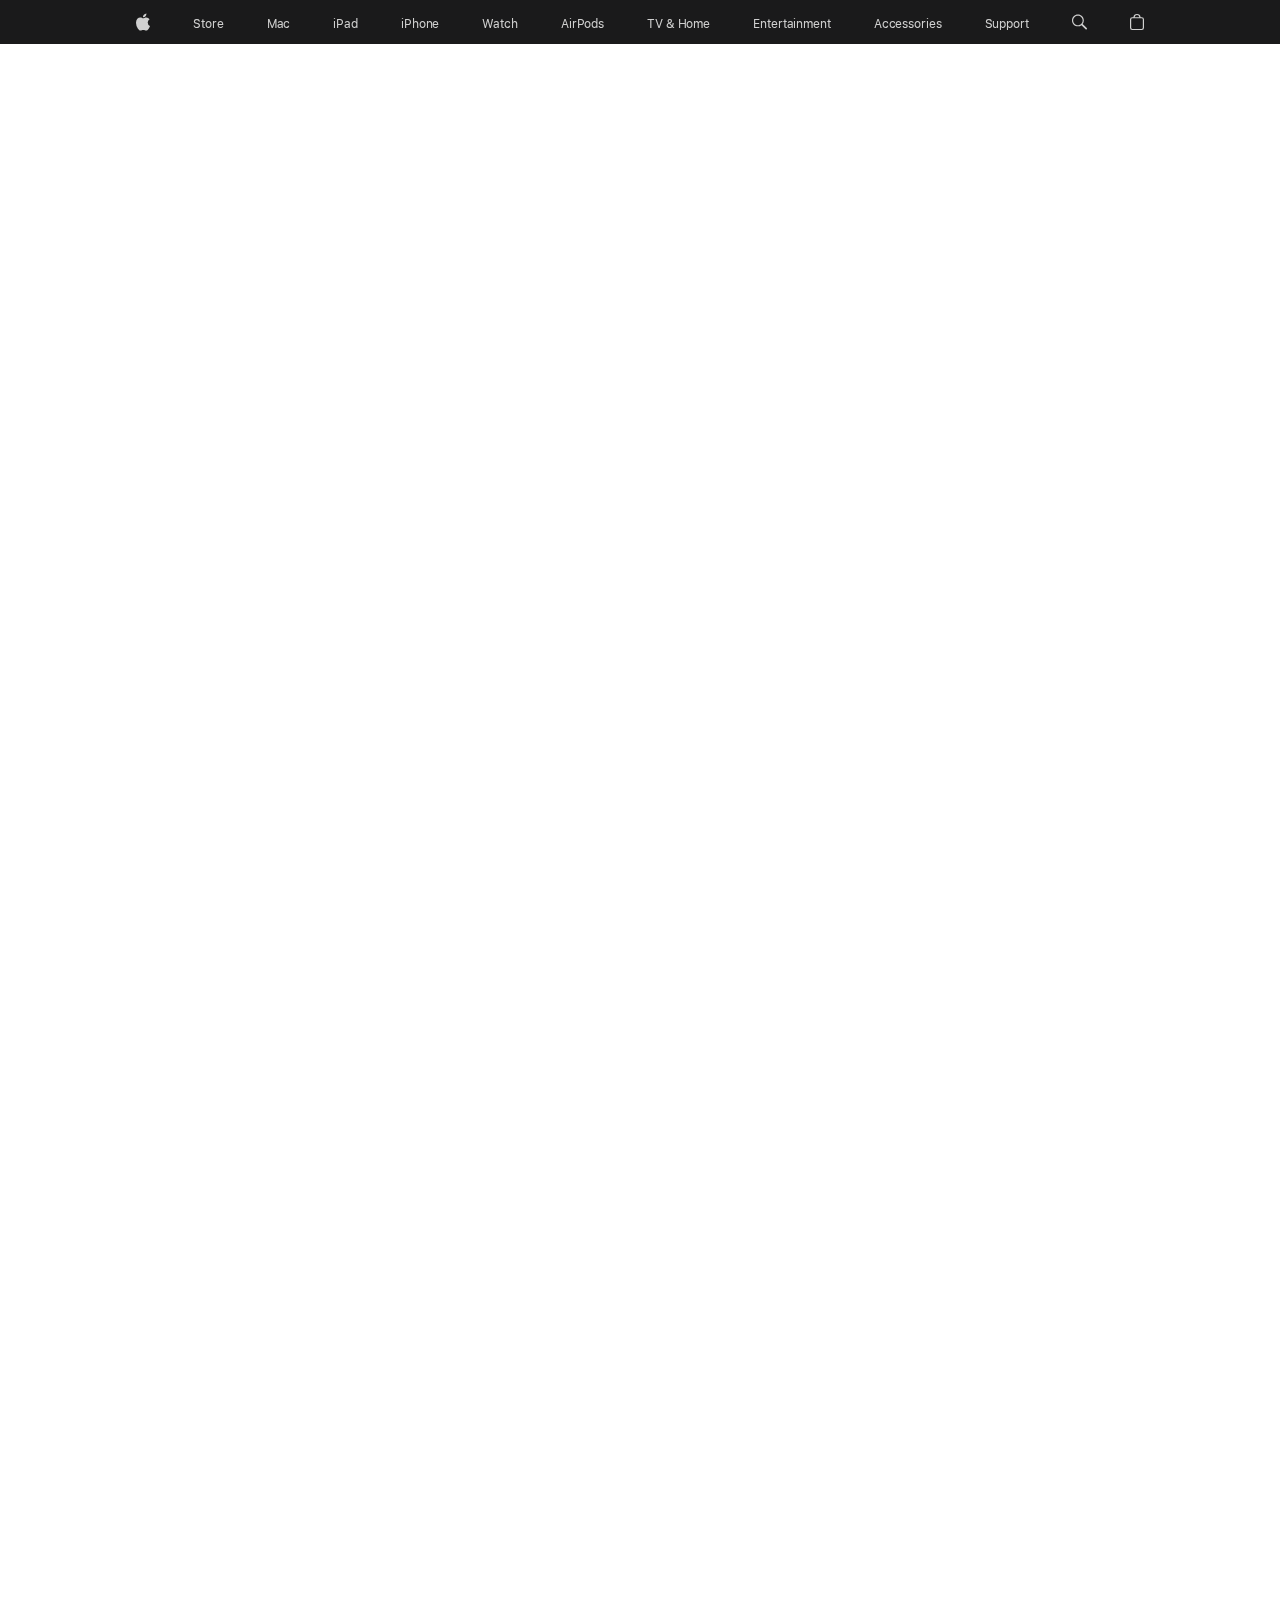
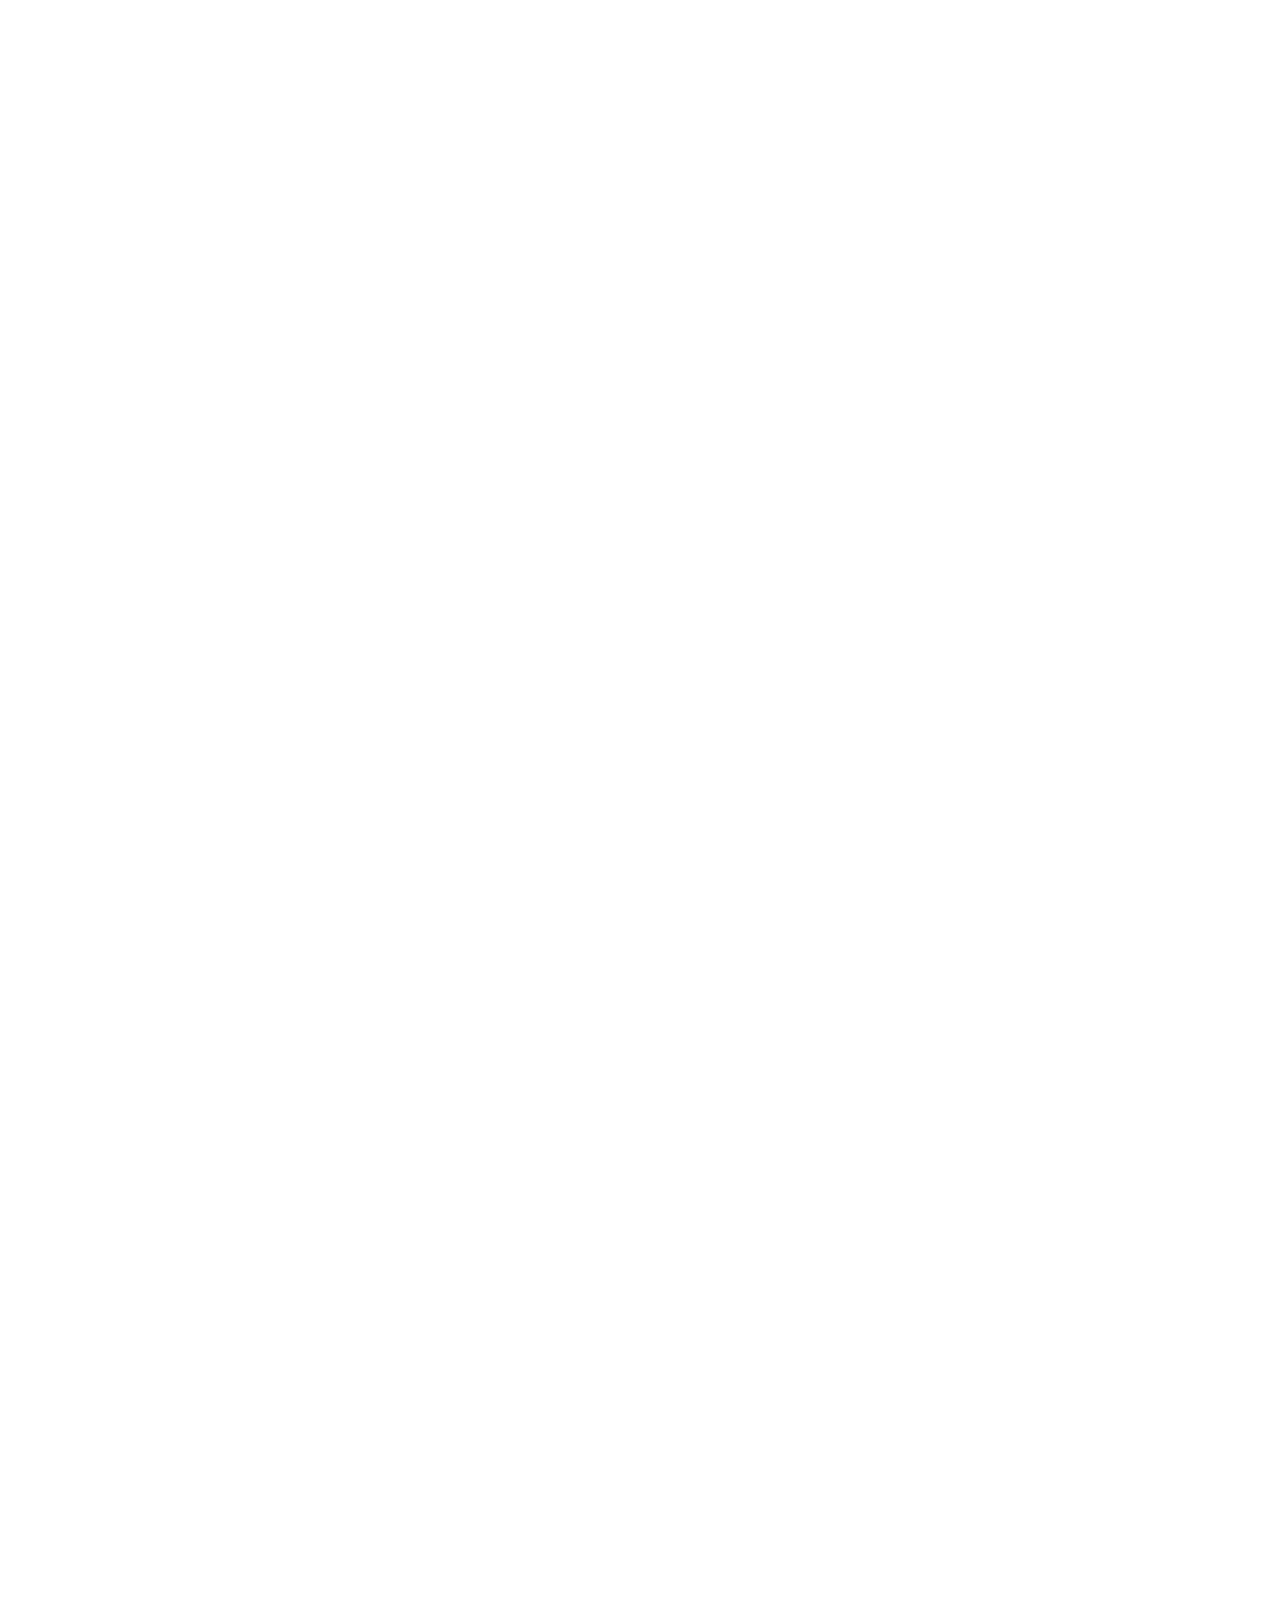
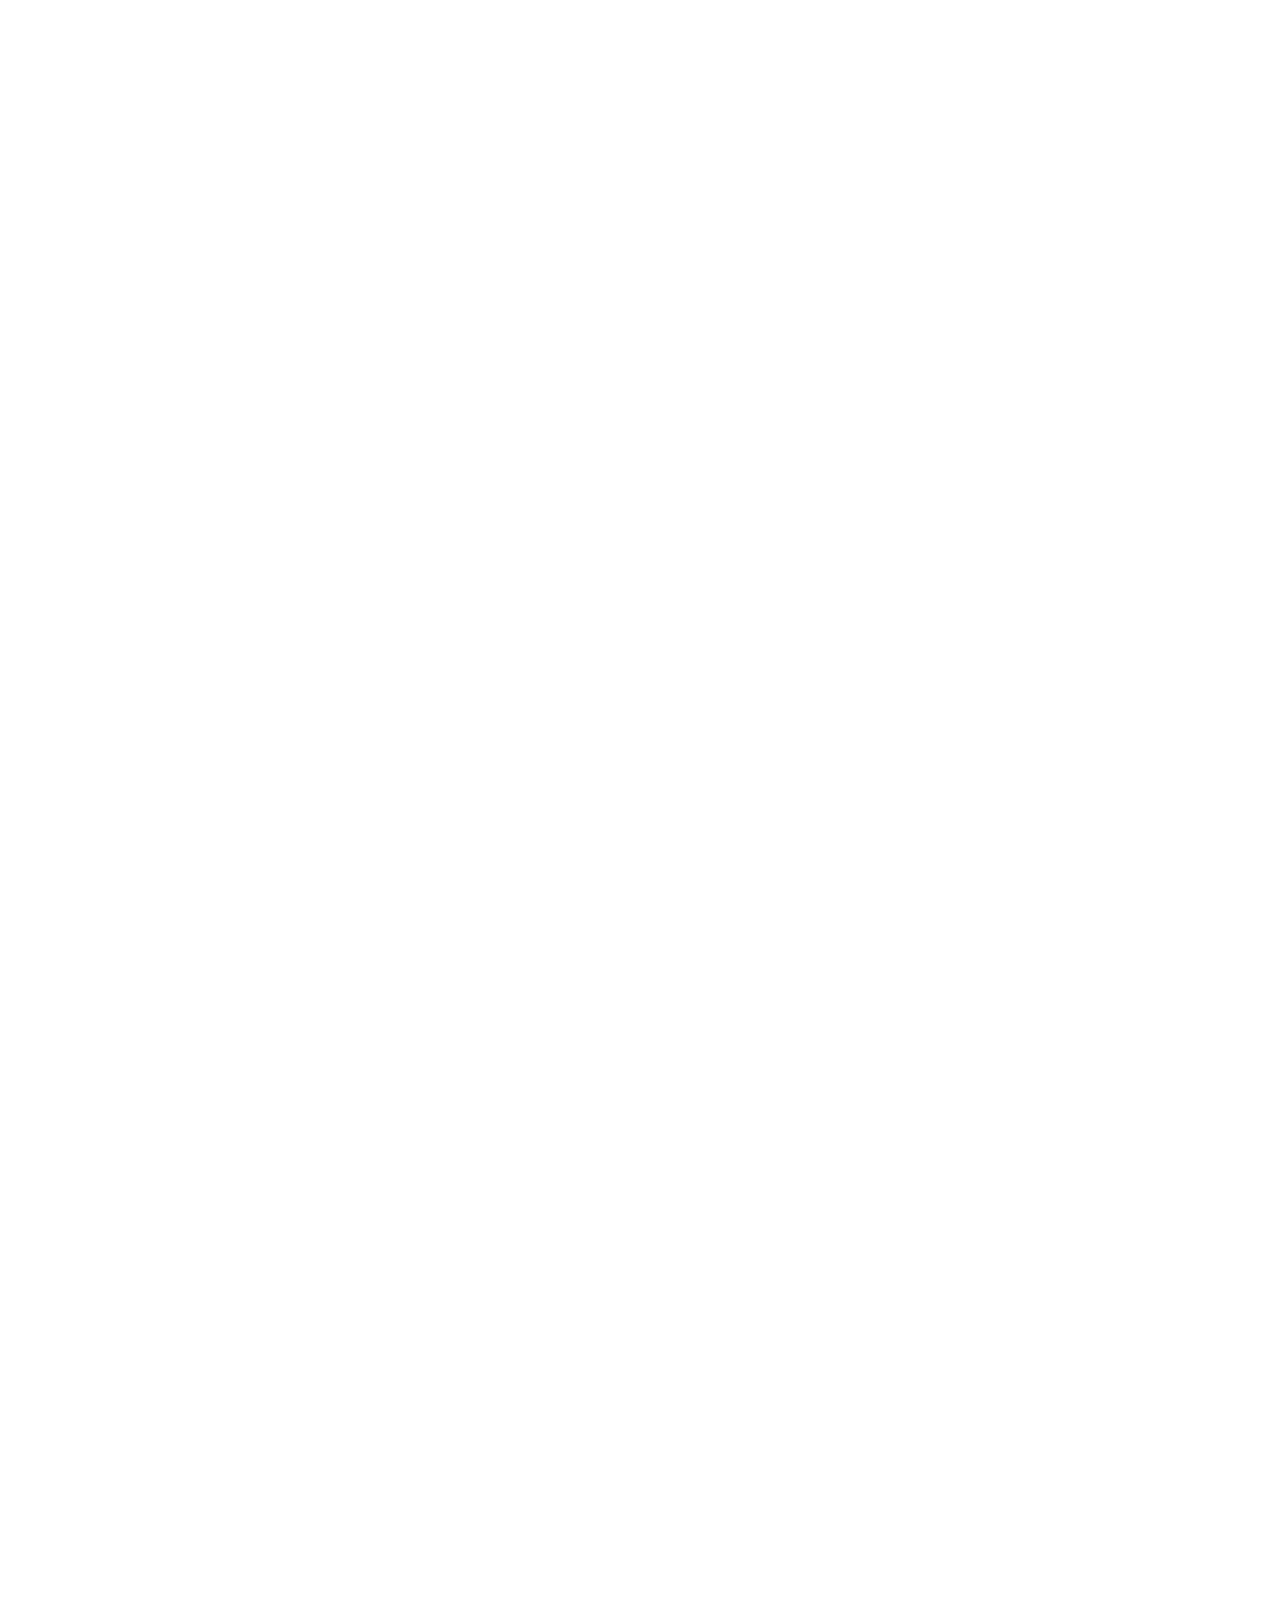
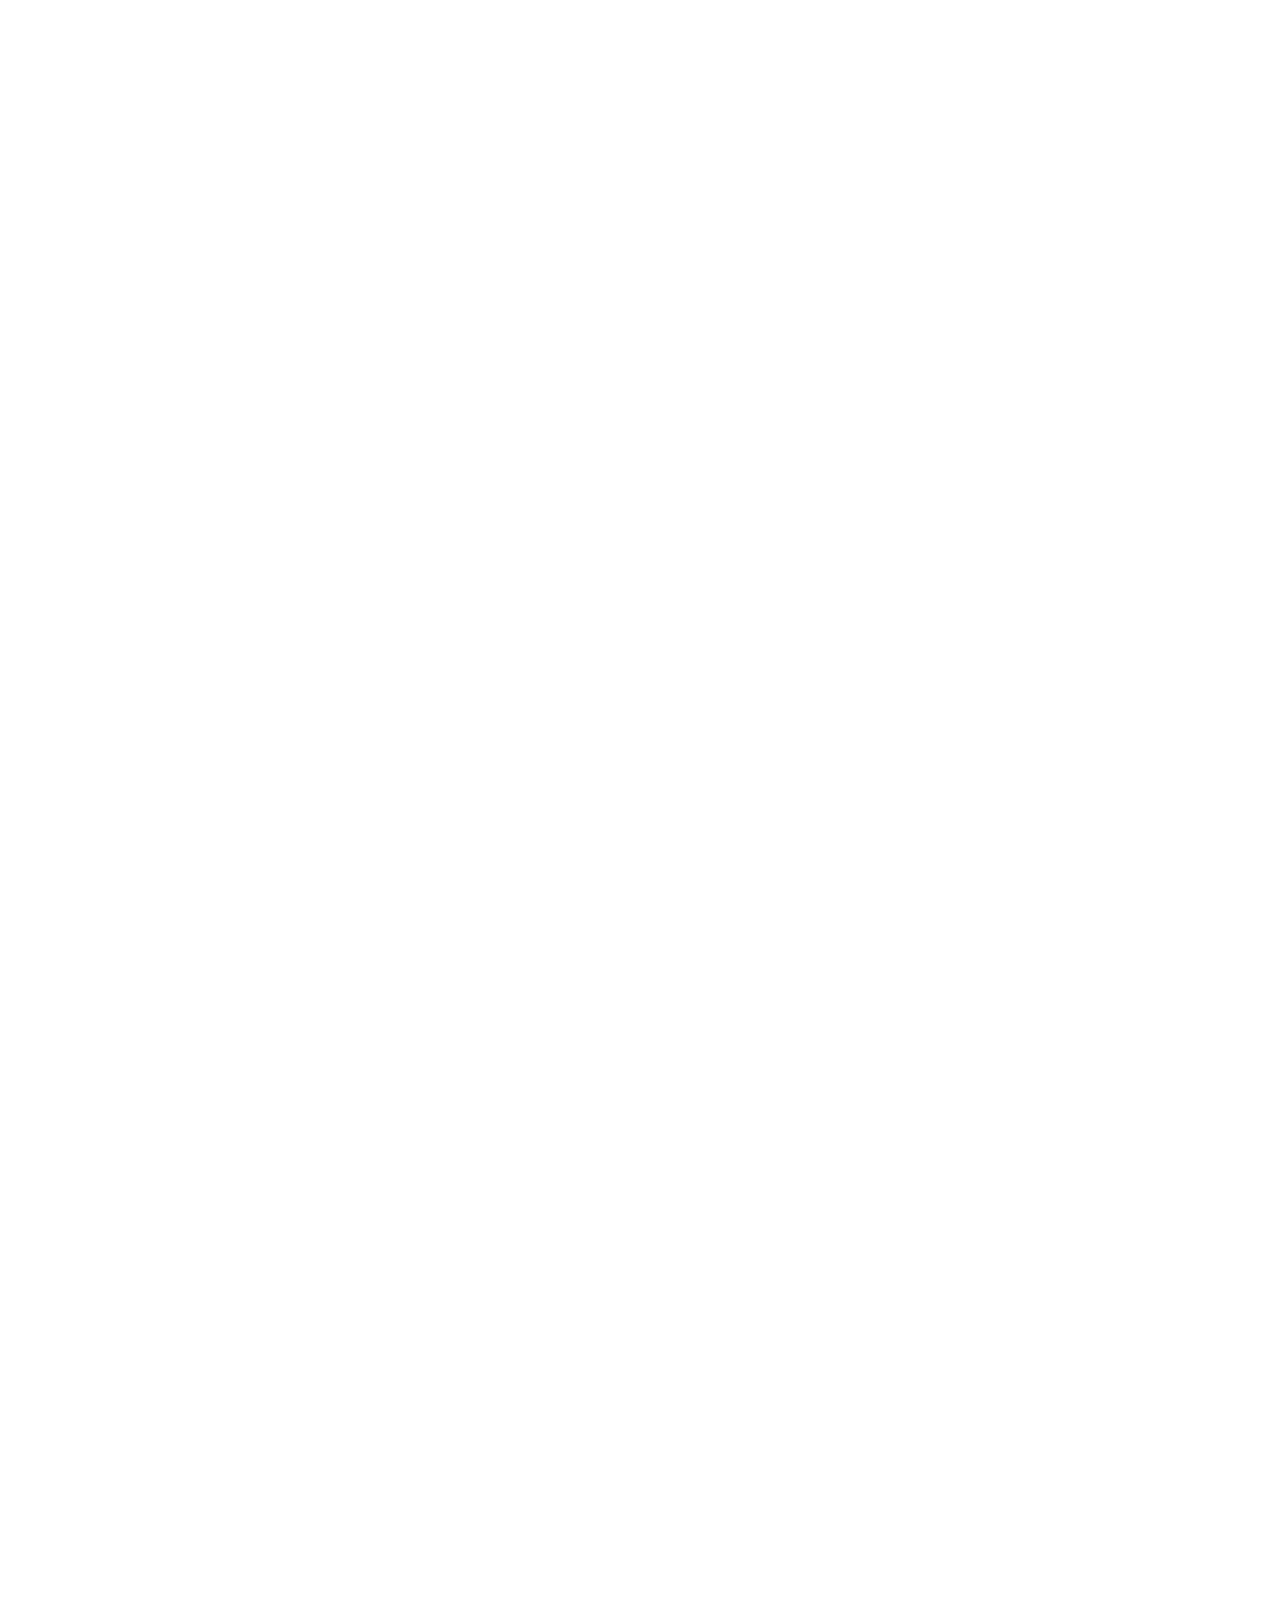
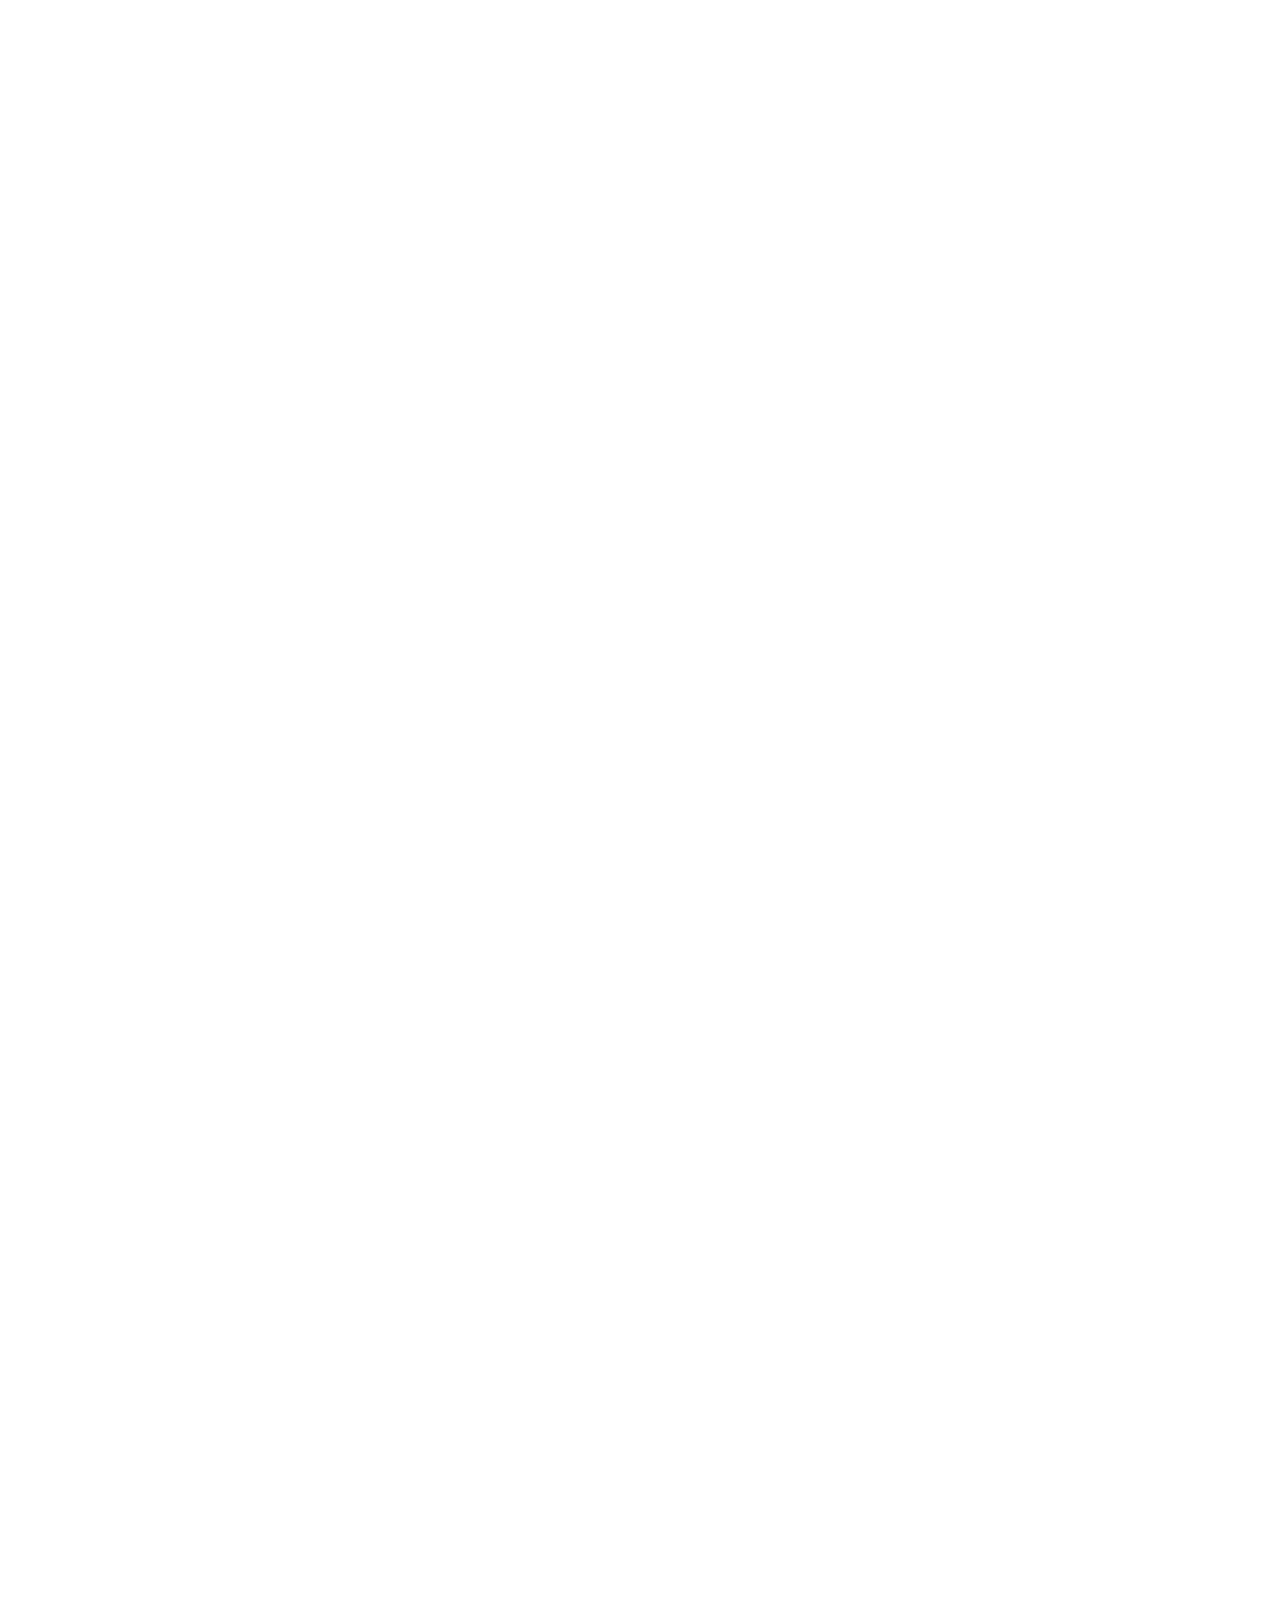
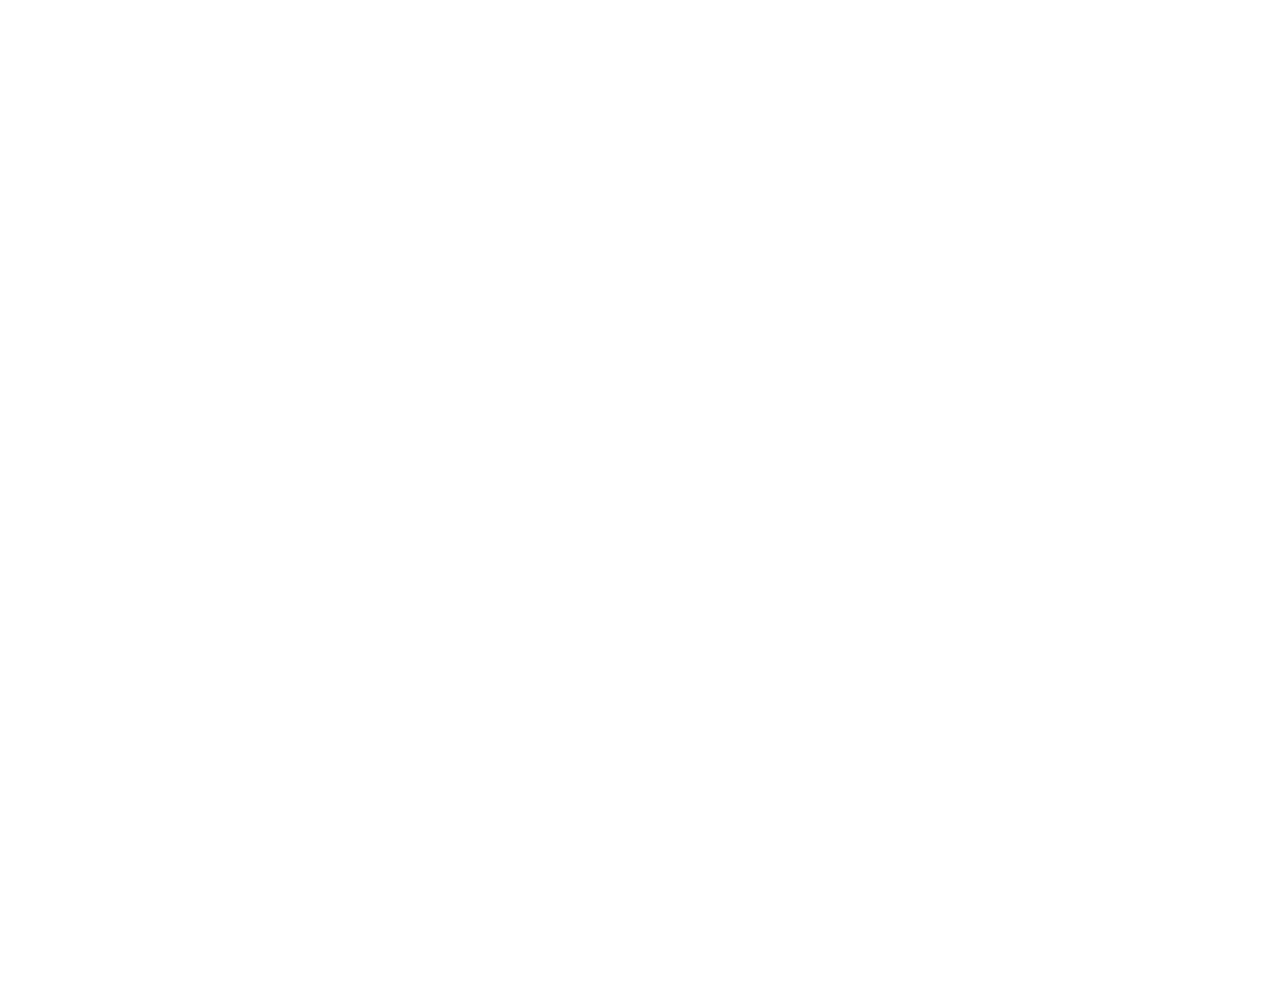
==== commit b536e44d: "navbar beta" ====
--- a/html/index.html
+++ b/html/index.html
@@ -134,40 +134,55 @@
                 </li>
               <!-- </ul> -->
             <!-- </li> -->
-            <li class="find-icons">
-              <a class="find-wrapper" href="index.html" target="_self">
-                <span class="find">
-                <svg xmlns="http://www.w3.org/2000/svg" viewBox="0.45 14.45 14.08 14.08">
-                    <path d="M14.298,27.202l-3.87-3.87c0.701-0.929,1.122-2.081,1.122-3.332c0-3.06-2.489-5.55-5.55-5.55c-3.06,0-5.55,2.49-5.55,5.55 c0,3.061,2.49,5.55,5.55,5.55c1.251,0,2.403-0.421,3.332-1.122l3.87,3.87c0.151,0.151,0.35,0.228,0.548,0.228 s0.396-0.076,0.548-0.228C14.601,27.995,14.601,27.505,14.298,27.202z M1.55,20c0-2.454,1.997-4.45,4.45-4.45 c2.454,0,4.45,1.997,4.45,4.45S8.454,24.45,6,24.45C3.546,24.45,1.55,22.454,1.55,20z"/>
-                  </svg>
-                </span>
-                <span class="alt-text">Search Apple.com</span>
-              </a>    
-            </li>
-            <li class="bag-icons">
-              <a class="bag-wrapper" href="index.html" target="_self">
-                <span class="bag">
-                  <svg xmlns="http://www.w3.org/2000/svg" viewBox="0.53 13.0635 12.94 14.91">
-                    <path d="m11.3535 16.0283h-1.0205a3.4229 3.4229 0 0 0 -3.333-2.9648 3.4229 3.4229 0 0 0 -3.333 2.9648h-1.02a2.1184 2.1184 0 0 0 -2.117 2.1162v7.7155a2.1186 2.1186 0 0 0 2.1162 2.1167h8.707a2.1186 2.1186 0 0 0 2.1168-2.1167v-7.7155a2.1184 2.1184 0 0 0 -2.1165-2.1162zm-4.3535-1.8652a2.3169 2.3169 0 0 1 2.2222 1.8652h-4.4444a2.3169 2.3169 0 0 1 2.2222-1.8652zm5.37 11.6969a1.0182 1.0182 0 0 1 -1.0166 1.0171h-8.7069a1.0182 1.0182 0 0 1 -1.0165-1.0171v-7.7155a1.0178 1.0178 0 0 1 1.0166-1.0166h8.707a1.0178 1.0178 0 0 1 1.0164 1.0166z"/>
-                  </svg>
-                </span>
-                <span class="alt-text">Search Apple.com</span>
-              </a>    
-            </li>
-
-
-
-            
+              <li class="find-icon nav-links">
+                <a class="find-wrapper" href="index.html" target="_self">
+                  <span class="find">
+                  <svg xmlns="http://www.w3.org/2000/svg" viewBox="0.45 14.45 14.08 14.08">
+                      <path d="M14.298,27.202l-3.87-3.87c0.701-0.929,1.122-2.081,1.122-3.332c0-3.06-2.489-5.55-5.55-5.55c-3.06,0-5.55,2.49-5.55,5.55 c0,3.061,2.49,5.55,5.55,5.55c1.251,0,2.403-0.421,3.332-1.122l3.87,3.87c0.151,0.151,0.35,0.228,0.548,0.228 s0.396-0.076,0.548-0.228C14.601,27.995,14.601,27.505,14.298,27.202z M1.55,20c0-2.454,1.997-4.45,4.45-4.45 c2.454,0,4.45,1.997,4.45,4.45S8.454,24.45,6,24.45C3.546,24.45,1.55,22.454,1.55,20z"/>
+                    </svg>
+                  </span>
+                  <span class="alt-text">Search Apple.com</span>
+                </a>    
+              </li>
+              <li class="bag-icon nav-links">
+                <a class="bag-wrapper" href="index.html" target="_self">
+                  <span class="bag">
+                    <svg xmlns="http://www.w3.org/2000/svg" viewBox="0.53 13.0635 12.94 14.91">
+                      <path d="m11.3535 16.0283h-1.0205a3.4229 3.4229 0 0 0 -3.333-2.9648 3.4229 3.4229 0 0 0 -3.333 2.9648h-1.02a2.1184 2.1184 0 0 0 -2.117 2.1162v7.7155a2.1186 2.1186 0 0 0 2.1162 2.1167h8.707a2.1186 2.1186 0 0 0 2.1168-2.1167v-7.7155a2.1184 2.1184 0 0 0 -2.1165-2.1162zm-4.3535-1.8652a2.3169 2.3169 0 0 1 2.2222 1.8652h-4.4444a2.3169 2.3169 0 0 1 2.2222-1.8652zm5.37 11.6969a1.0182 1.0182 0 0 1 -1.0166 1.0171h-8.7069a1.0182 1.0182 0 0 1 -1.0165-1.0171v-7.7155a1.0178 1.0178 0 0 1 1.0166-1.0166h8.707a1.0178 1.0178 0 0 1 1.0164 1.0166z"/>
+                    </svg>
+                  </span>
+                  <span class="alt-text">Search Apple.com</span>
+                </a>    
+              </li>
+              <div class="right">
+              <li class="find-icon">
+                <a class="find-wrapper" href="index.html" target="_self">
+                  <span class="find">
+                  <svg xmlns="http://www.w3.org/2000/svg" viewBox="0.45 14.45 14.08 14.08">
+                      <path d="M14.298,27.202l-3.87-3.87c0.701-0.929,1.122-2.081,1.122-3.332c0-3.06-2.489-5.55-5.55-5.55c-3.06,0-5.55,2.49-5.55,5.55 c0,3.061,2.49,5.55,5.55,5.55c1.251,0,2.403-0.421,3.332-1.122l3.87,3.87c0.151,0.151,0.35,0.228,0.548,0.228 s0.396-0.076,0.548-0.228C14.601,27.995,14.601,27.505,14.298,27.202z M1.55,20c0-2.454,1.997-4.45,4.45-4.45 c2.454,0,4.45,1.997,4.45,4.45S8.454,24.45,6,24.45C3.546,24.45,1.55,22.454,1.55,20z"/>
+                    </svg>
+                  </span>
+                  <span class="alt-text">Search Apple.com</span>
+                </a>    
+              </li>
+              <li class="bag-icon">
+                <a class="bag-wrapper" href="index.html" target="_self">
+                  <span class="bag">
+                    <svg xmlns="http://www.w3.org/2000/svg" viewBox="0.53 13.0635 12.94 14.91">
+                      <path d="m11.3535 16.0283h-1.0205a3.4229 3.4229 0 0 0 -3.333-2.9648 3.4229 3.4229 0 0 0 -3.333 2.9648h-1.02a2.1184 2.1184 0 0 0 -2.117 2.1162v7.7155a2.1186 2.1186 0 0 0 2.1162 2.1167h8.707a2.1186 2.1186 0 0 0 2.1168-2.1167v-7.7155a2.1184 2.1184 0 0 0 -2.1165-2.1162zm-4.3535-1.8652a2.3169 2.3169 0 0 1 2.2222 1.8652h-4.4444a2.3169 2.3169 0 0 1 2.2222-1.8652zm5.37 11.6969a1.0182 1.0182 0 0 1 -1.0166 1.0171h-8.7069a1.0182 1.0182 0 0 1 -1.0165-1.0171v-7.7155a1.0178 1.0178 0 0 1 1.0166-1.0166h8.707a1.0178 1.0178 0 0 1 1.0164 1.0166z"/>
+                    </svg>
+                  </span>
+                  <span class="alt-text">Search Apple.com</span>
+                </a>    
+              </li>
+              <li class="hamburger-icon">
+                <lable class="bar">
+                  <input type="checkbox">
+                  <span class="alt-text">Mobile Menu Button</span>
+                </lables>
+              </li>
+            </div>  
           </ul>
-            <!--
-          </div>
-          <div class="bag-wrapper">
-            <div class="bag">
-          <svg xmlns="http://www.w3.org/2000/svg" viewBox="0.53 13.0635 12.94 14.91">
-            <path d="m11.3535 16.0283h-1.0205a3.4229 3.4229 0 0 0 -3.333-2.9648 3.4229 3.4229 0 0 0 -3.333 2.9648h-1.02a2.1184 2.1184 0 0 0 -2.117 2.1162v7.7155a2.1186 2.1186 0 0 0 2.1162 2.1167h8.707a2.1186 2.1186 0 0 0 2.1168-2.1167v-7.7155a2.1184 2.1184 0 0 0 -2.1165-2.1162zm-4.3535-1.8652a2.3169 2.3169 0 0 1 2.2222 1.8652h-4.4444a2.3169 2.3169 0 0 1 2.2222-1.8652zm5.37 11.6969a1.0182 1.0182 0 0 1 -1.0166 1.0171h-8.7069a1.0182 1.0182 0 0 1 -1.0165-1.0171v-7.7155a1.0178 1.0178 0 0 1 1.0166-1.0166h8.707a1.0178 1.0178 0 0 1 1.0164 1.0166z" fill="rgba(255, 255, 255, .8)"/>
-          </svg>
-            </div>
-          </div> -->
         </div>
       </nav>
     </header>
--- a/css/style.css
+++ b/css/style.css
@@ -1,14 +1,16 @@
-:root{
-  --nav-color: rgba(255, 255, 255, .8);
+:root {
+  --nav-color: rgba(255, 255, 255, 0.8);
 }
 * {
   box-sizing: border-box;
   margin: 0px;
   padding: 0px;
   text-decoration: none;
-  font-family: "SF Pro Text","SF Pro Icons","Helvetica Neue","Helvetica","Arial",sans-serif;
-}
-html, body {
+  font-family: "SF Pro Text", "SF Pro Icons", "Helvetica Neue", "Helvetica",
+    "Arial", sans-serif;
+}
+html,
+body {
   overflow-x: hidden;
   /* overscroll-behavior: ; */
 }
@@ -36,13 +38,13 @@
   /* min-height: 44px; */
   /* height: 2.95vmax; */
   height: 44px;
-  background-color: rgba(22, 22, 23, .8);
+  background-color: rgba(22, 22, 23, 0.8);
   backdrop-filter: saturate(180%) blur(20px);
   -webkit-backdrop-filter: saturate(180%) blur(20px);
   position: fixed;
   z-index: 999;
   display: flex;
-  justify-content:center;
+  justify-content: center;
   align-items: center;
 }
 .nav {
@@ -59,7 +61,7 @@
   max-width: 1024px;
   height: 100%;
   display: flex;
-  justify-content: space-around;
+  justify-content: space-between;
   align-items: center;
 }
 .nav-flyout-menu {
@@ -70,14 +72,14 @@
   justify-content: inherit;
   align-items: inherit;
 }
-.apple-icon{
-  width: auto;
-  height: inherit;
-  display: inherit;
-  justify-content: center;
-  align-items: inherit;
-}
-.logo-wrapper{
+.apple-icon {
+  width: auto;
+  height: inherit;
+  display: inherit;
+  justify-content: center;
+  align-items: inherit;
+}
+.logo-wrapper {
   width: 30px;
   height: 100%;
   padding: 0 8px;
@@ -101,13 +103,13 @@
 .logo svg path {
   fill: var(--nav-color);
 }
-.alt-text{
+.alt-text {
   width: 1px;
   height: 100%;
   margin-inline-start: 4px;
   pointer-events: none;
   position: absolute;
-  clip: rect(1px,1px,1px,1px);
+  clip: rect(1px, 1px, 1px, 1px);
   clip-path: inset(0 0 99.9% 99.9%);
   overflow: hidden;
 }
@@ -142,10 +144,10 @@
   display: inherit;
   justify-content: center;
   align-items: center;
-  pointer-events: none; /* Disable pointer events on the anchor tag */
+  pointer-events: none;
 }
 .Store-wrapper a {
-  pointer-events: none; /* Disable pointer events on the anchor tag */
+  pointer-events: none;
 }
 .Store::before {
   content: "Store";
@@ -154,19 +156,19 @@
   color: var(--nav-color);
   font-size: 12px;
   font-weight: 400;
-  letter-spacing: -.01em;
+  letter-spacing: -0.01em;
   line-height: 1;
 }
 
-.nav-item-2{
-  list-style: none;
-  width: auto;
-  height: inherit;
-  display: inherit;
-  justify-content: center;
-  align-items: inherit;
-}
-.nav-mac{
+.nav-item-2 {
+  list-style: none;
+  width: auto;
+  height: inherit;
+  display: inherit;
+  justify-content: center;
+  align-items: inherit;
+}
+.nav-mac {
   width: auto;
   height: inherit;
   display: inherit;
@@ -191,18 +193,18 @@
   color: var(--nav-color);
   font-size: 12px;
   font-weight: 400;
-  letter-spacing: -.01em;
-  line-height: 1;
-}
-.nav-item-3{
-  list-style: none;
-  width: auto;
-  height: inherit;
-  display: inherit;
-  justify-content: center;
-  align-items: inherit;
-}
-.nav-ipad{
+  letter-spacing: -0.01em;
+  line-height: 1;
+}
+.nav-item-3 {
+  list-style: none;
+  width: auto;
+  height: inherit;
+  display: inherit;
+  justify-content: center;
+  align-items: inherit;
+}
+.nav-ipad {
   width: auto;
   height: inherit;
   display: inherit;
@@ -227,18 +229,18 @@
   color: var(--nav-color);
   font-size: 12px;
   font-weight: 400;
-  letter-spacing: -.01em;
-  line-height: 1;
-}
-.nav-item-4{
-  list-style: none;
-  width: auto;
-  height: inherit;
-  display: inherit;
-  justify-content: center;
-  align-items: inherit;
-}
-.nav-iphone{
+  letter-spacing: -0.01em;
+  line-height: 1;
+}
+.nav-item-4 {
+  list-style: none;
+  width: auto;
+  height: inherit;
+  display: inherit;
+  justify-content: center;
+  align-items: inherit;
+}
+.nav-iphone {
   width: auto;
   height: inherit;
   display: inherit;
@@ -263,18 +265,18 @@
   color: var(--nav-color);
   font-size: 12px;
   font-weight: 400;
-  letter-spacing: -.01em;
-  line-height: 1;
-}
-.nav-item-5{
-  list-style: none;
-  width: auto;
-  height: inherit;
-  display: inherit;
-  justify-content: center;
-  align-items: inherit;
-}
-.nav-watch{
+  letter-spacing: -0.01em;
+  line-height: 1;
+}
+.nav-item-5 {
+  list-style: none;
+  width: auto;
+  height: inherit;
+  display: inherit;
+  justify-content: center;
+  align-items: inherit;
+}
+.nav-watch {
   width: auto;
   height: inherit;
   display: inherit;
@@ -299,18 +301,18 @@
   color: var(--nav-color);
   font-size: 12px;
   font-weight: 400;
-  letter-spacing: -.01em;
-  line-height: 1;
-}
-.nav-item-6{
-  list-style: none;
-  width: auto;
-  height: inherit;
-  display: inherit;
-  justify-content: center;
-  align-items: inherit;
-}
-.nav-airpods{
+  letter-spacing: -0.01em;
+  line-height: 1;
+}
+.nav-item-6 {
+  list-style: none;
+  width: auto;
+  height: inherit;
+  display: inherit;
+  justify-content: center;
+  align-items: inherit;
+}
+.nav-airpods {
   width: auto;
   height: inherit;
   display: inherit;
@@ -335,18 +337,18 @@
   color: var(--nav-color);
   font-size: 12px;
   font-weight: 400;
-  letter-spacing: -.01em;
-  line-height: 1;
-}
-.nav-item-7{
-  list-style: none;
-  width: auto;
-  height: inherit;
-  display: inherit;
-  justify-content: center;
-  align-items: inherit;
-}
-.nav-tv-home{
+  letter-spacing: -0.01em;
+  line-height: 1;
+}
+.nav-item-7 {
+  list-style: none;
+  width: auto;
+  height: inherit;
+  display: inherit;
+  justify-content: center;
+  align-items: inherit;
+}
+.nav-tv-home {
   width: auto;
   height: inherit;
   display: inherit;
@@ -371,18 +373,18 @@
   color: var(--nav-color);
   font-size: 12px;
   font-weight: 400;
-  letter-spacing: -.01em;
-  line-height: 1;
-}
-.nav-item-8{
-  list-style: none;
-  width: auto;
-  height: inherit;
-  display: inherit;
-  justify-content: center;
-  align-items: inherit;
-}
-.nav-entertainment{
+  letter-spacing: -0.01em;
+  line-height: 1;
+}
+.nav-item-8 {
+  list-style: none;
+  width: auto;
+  height: inherit;
+  display: inherit;
+  justify-content: center;
+  align-items: inherit;
+}
+.nav-entertainment {
   width: auto;
   height: inherit;
   display: inherit;
@@ -407,18 +409,18 @@
   color: var(--nav-color);
   font-size: 12px;
   font-weight: 400;
-  letter-spacing: -.01em;
-  line-height: 1;
-}
-.nav-item-9{
-  list-style: none;
-  width: auto;
-  height: inherit;
-  display: inherit;
-  justify-content: center;
-  align-items: inherit;
-}
-.nav-accessories{
+  letter-spacing: -0.01em;
+  line-height: 1;
+}
+.nav-item-9 {
+  list-style: none;
+  width: auto;
+  height: inherit;
+  display: inherit;
+  justify-content: center;
+  align-items: inherit;
+}
+.nav-accessories {
   width: auto;
   height: inherit;
   display: inherit;
@@ -443,18 +445,18 @@
   color: var(--nav-color);
   font-size: 12px;
   font-weight: 400;
-  letter-spacing: -.01em;
-  line-height: 1;
-}
-.nav-item-10{
-  list-style: none;
-  width: auto;
-  height: inherit;
-  display: inherit;
-  justify-content: center;
-  align-items: inherit;
-}
-.nav-support{
+  letter-spacing: -0.01em;
+  line-height: 1;
+}
+.nav-item-10 {
+  list-style: none;
+  width: auto;
+  height: inherit;
+  display: inherit;
+  justify-content: center;
+  align-items: inherit;
+}
+.nav-support {
   width: auto;
   height: inherit;
   display: inherit;
@@ -479,20 +481,22 @@
   color: var(--nav-color);
   font-size: 12px;
   font-weight: 400;
-  letter-spacing: -.01em;
-  line-height: 1;
-}
-
-.find-icon{
-  width: auto;
-  height: inherit;
-  display: inherit;
-  justify-content: center;
-  align-items: inherit;
-}
-.find-wrapper{
-  width: 30px;
-  height: 100%;
+  letter-spacing: -0.01em;
+  line-height: 1;
+}
+.right {
+  display: none;
+}
+.find-icon {
+  width: auto;
+  height: auto;
+  display: inherit;
+  justify-content: center;
+  align-items: inherit;
+}
+.find-wrapper {
+  width: 31px;
+  height: 44px;
   padding: 0 8px;
   display: inherit;
   justify-content: inherit;
@@ -508,20 +512,20 @@
 }
 .find svg {
   width: inherit;
-  height: inherit;
+  height: 100%;
   pointer-events: none;
 }
 .find svg path {
   fill: var(--nav-color);
 }
-.bag-icon{
-  width: auto;
-  height: inherit;
-  display: inherit;
-  justify-content: center;
-  align-items: inherit;
-}
-.bag-wrapper{
+.bag-icon {
+  width: auto;
+  height: inherit;
+  display: inherit;
+  justify-content: center;
+  align-items: inherit;
+}
+.bag-wrapper {
   width: 30px;
   height: 100%;
   padding: 0 8px;
@@ -545,19 +549,41 @@
 .bag svg path {
   fill: var(--nav-color);
 }
+.hamburger-icon {
+  width: 48px;
+  height: 48px;
+  display: flex;
+  flex-direction: column;
+  align-items: center;
+  justify-content: center;
+  pointer-events: auto;
+}
+.bar {
+  display: flex;
+  flex-direction: column;
+  gap: 5px;
+  width: max-content;
+  pointer-events: none;
+}
+.bar::before,
+.bar input {
+  content: "";
+  height: 1px;
+  width: 18px;
+  background: var(--nav-color);
+  border-radius: 999px;
+}
+.bar input {
+  appearance: none;
+  margin: 0px;
+  padding: 0px;
+  outline: none;
+  pointer-events: none;
+}
 
-
-
-
-
-
-
-
-
-
-
-
-
+.bar input:checked {
+  background-color: #25ce5b;
+}
 
 
 
@@ -565,56 +591,68 @@
 
 /*Small devices with screen less then 833  */
 @media only screen and (max-width: 833px) {
-  nav, .nav {
+  nav,
+  .nav {
     /* min-height: 48px;
     height: 5.64vmax; */
     height: 48px;
   }
-  .logo-wrapper{
+  .logo-wrapper {
     width: 47px;
     height: 100%;
     padding: 0 16px;
   }
   .find-wrapper {
-  width: 48px;
-  height: 100%;
-  padding: 0 16px;
+    width: 48px;
+    height: 48px;
+    padding: 0 16px;
   }
   .bag-wrapper {
-  width: 48px;
-  height: 100%;
-  padding: 0 16px;
-  }
-  .nav-links{
+    width: 48px;
+    height: 48px;
+    padding: 0 16px;
+  }
+  .nav-links {
     display: none;
+  }
+  .right {
+    display: flex;
+    align-items: center;
+    justify-content: space-between;
   }
 }
 /*Small devices with screen less then 735px  */
 @media only screen and (max-width: 735px) {
-  nav, .nav {
+  nav,
+  .nav {
     /* min-height: 48px;
     height: 5.64vmax; */
     height: 48px;
   }
   .nav-main {
-    width: 100%
-  }
-  .logo-wrapper{
+    width: 100%;
+  }
+  .logo-wrapper {
     width: 47px;
     height: 100%;
     padding: 0 16px;
   }
   .find-wrapper {
-  width: 48px;
-  height: 100%;
-  padding: 0 16px;
+    width: 48px;
+    height: 48px;
+    padding: 0 16px;
   }
   .bag-wrapper {
-  width: 48px;
-  height: 100%;
-  padding: 0 16px;
-  }
-  .nav-links{
+    width: 48px;
+    height: 48px;
+    padding: 0 16px;
+  }
+  .nav-links {
     display: none;
   }
-}
+  .right {
+    display: flex;
+    align-items: center;
+    justify-content: space-between;
+  }
+}
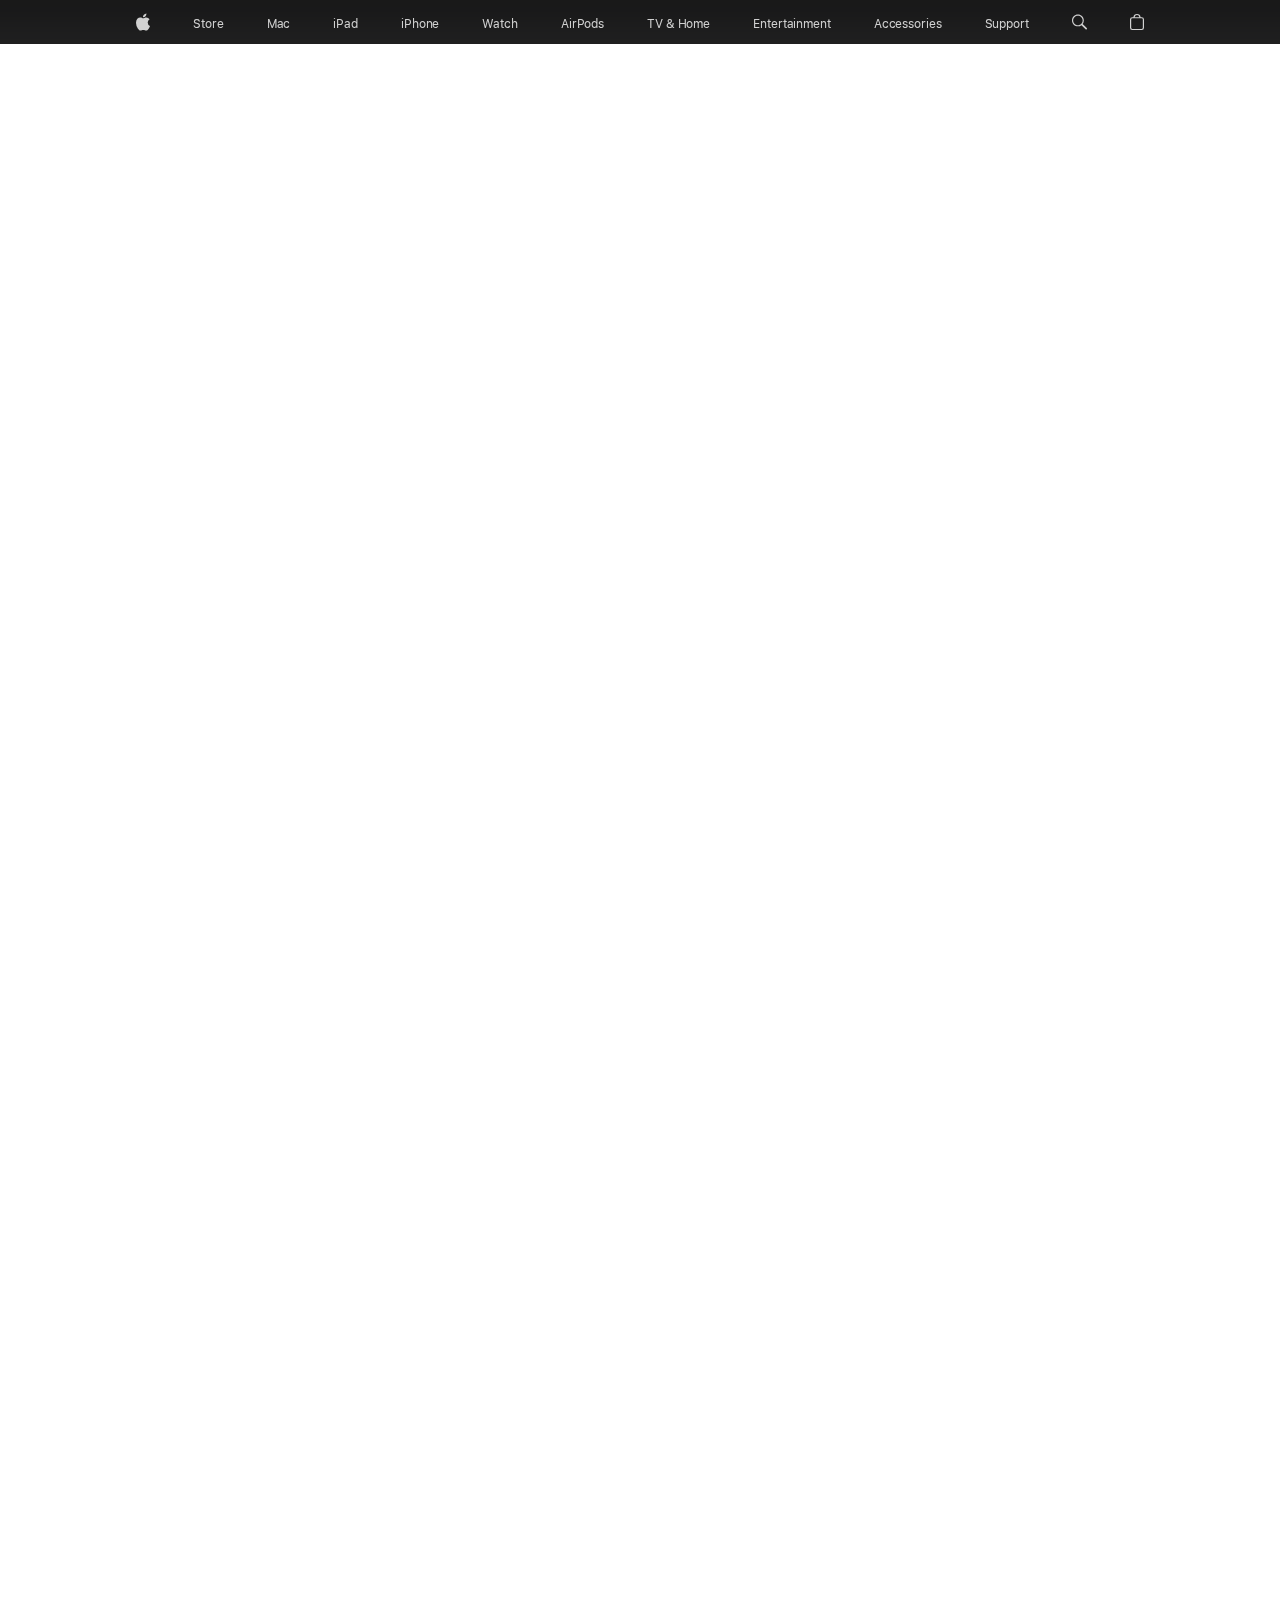
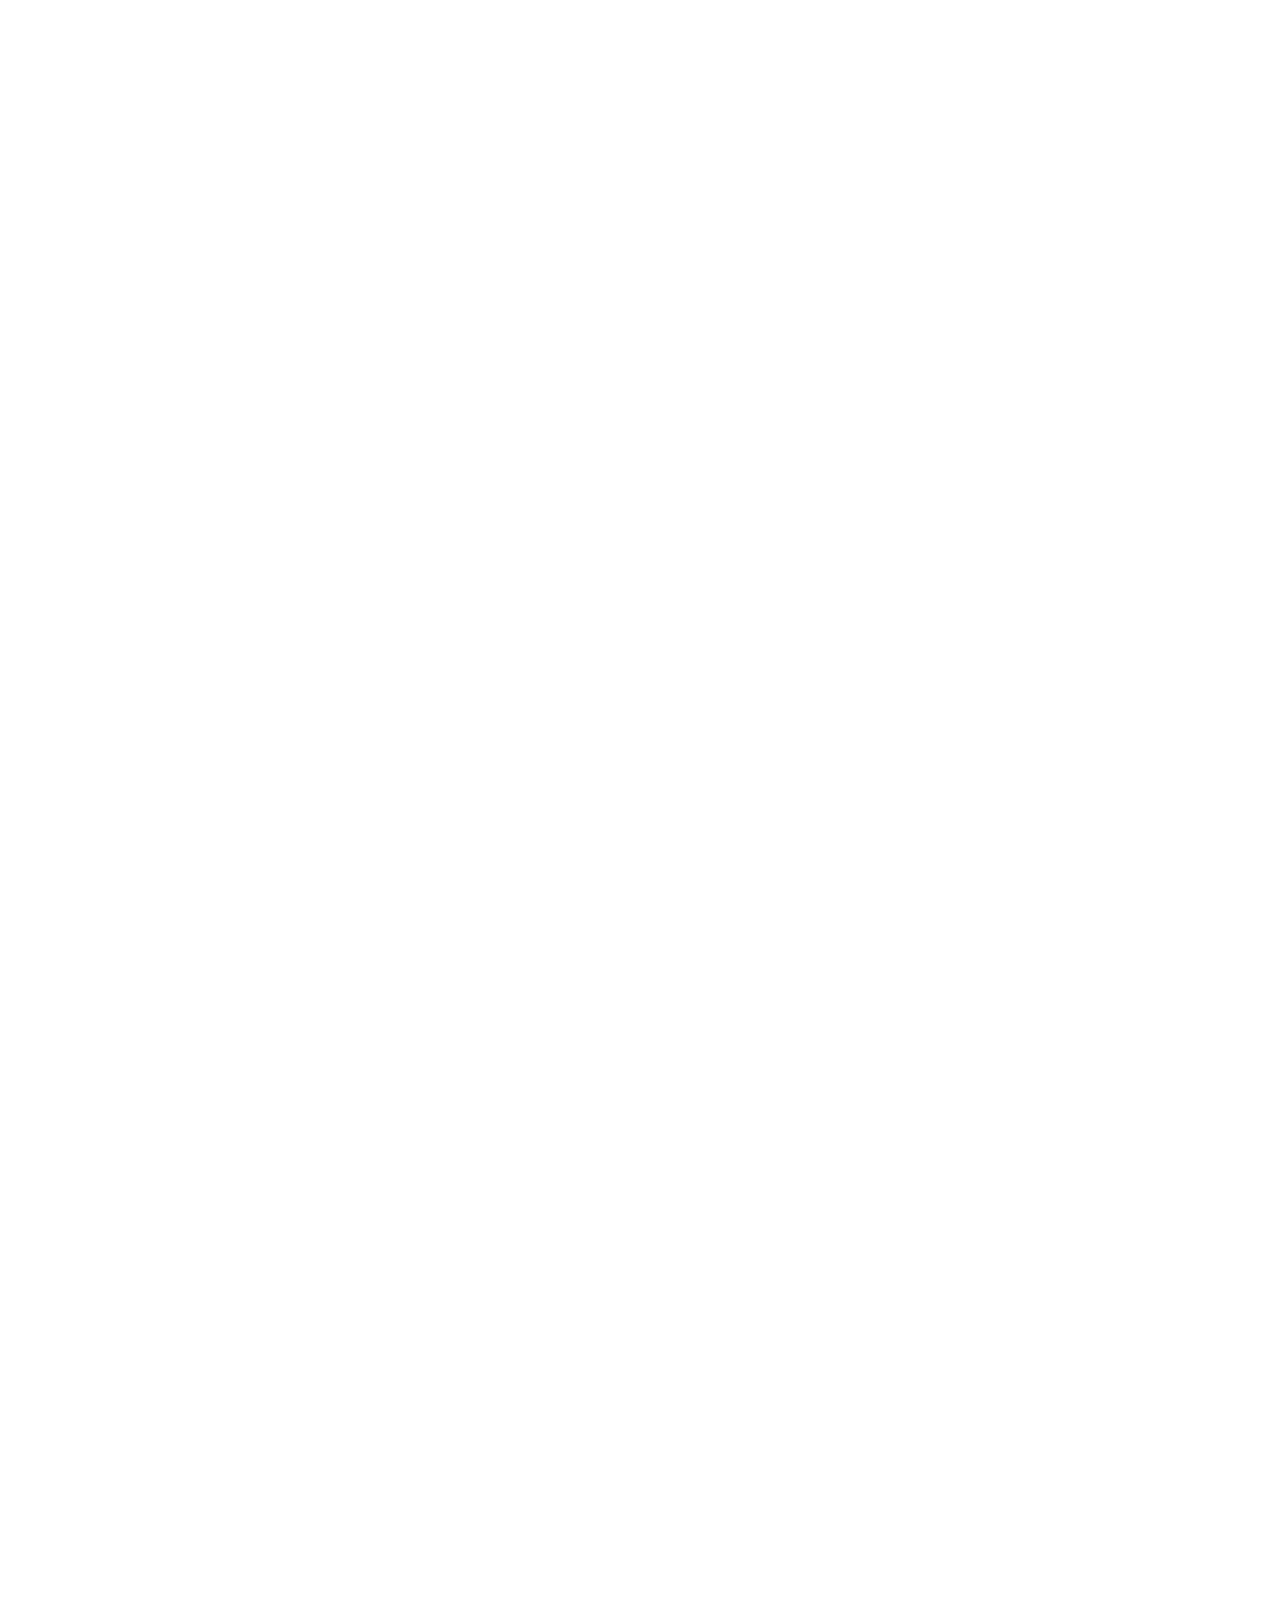
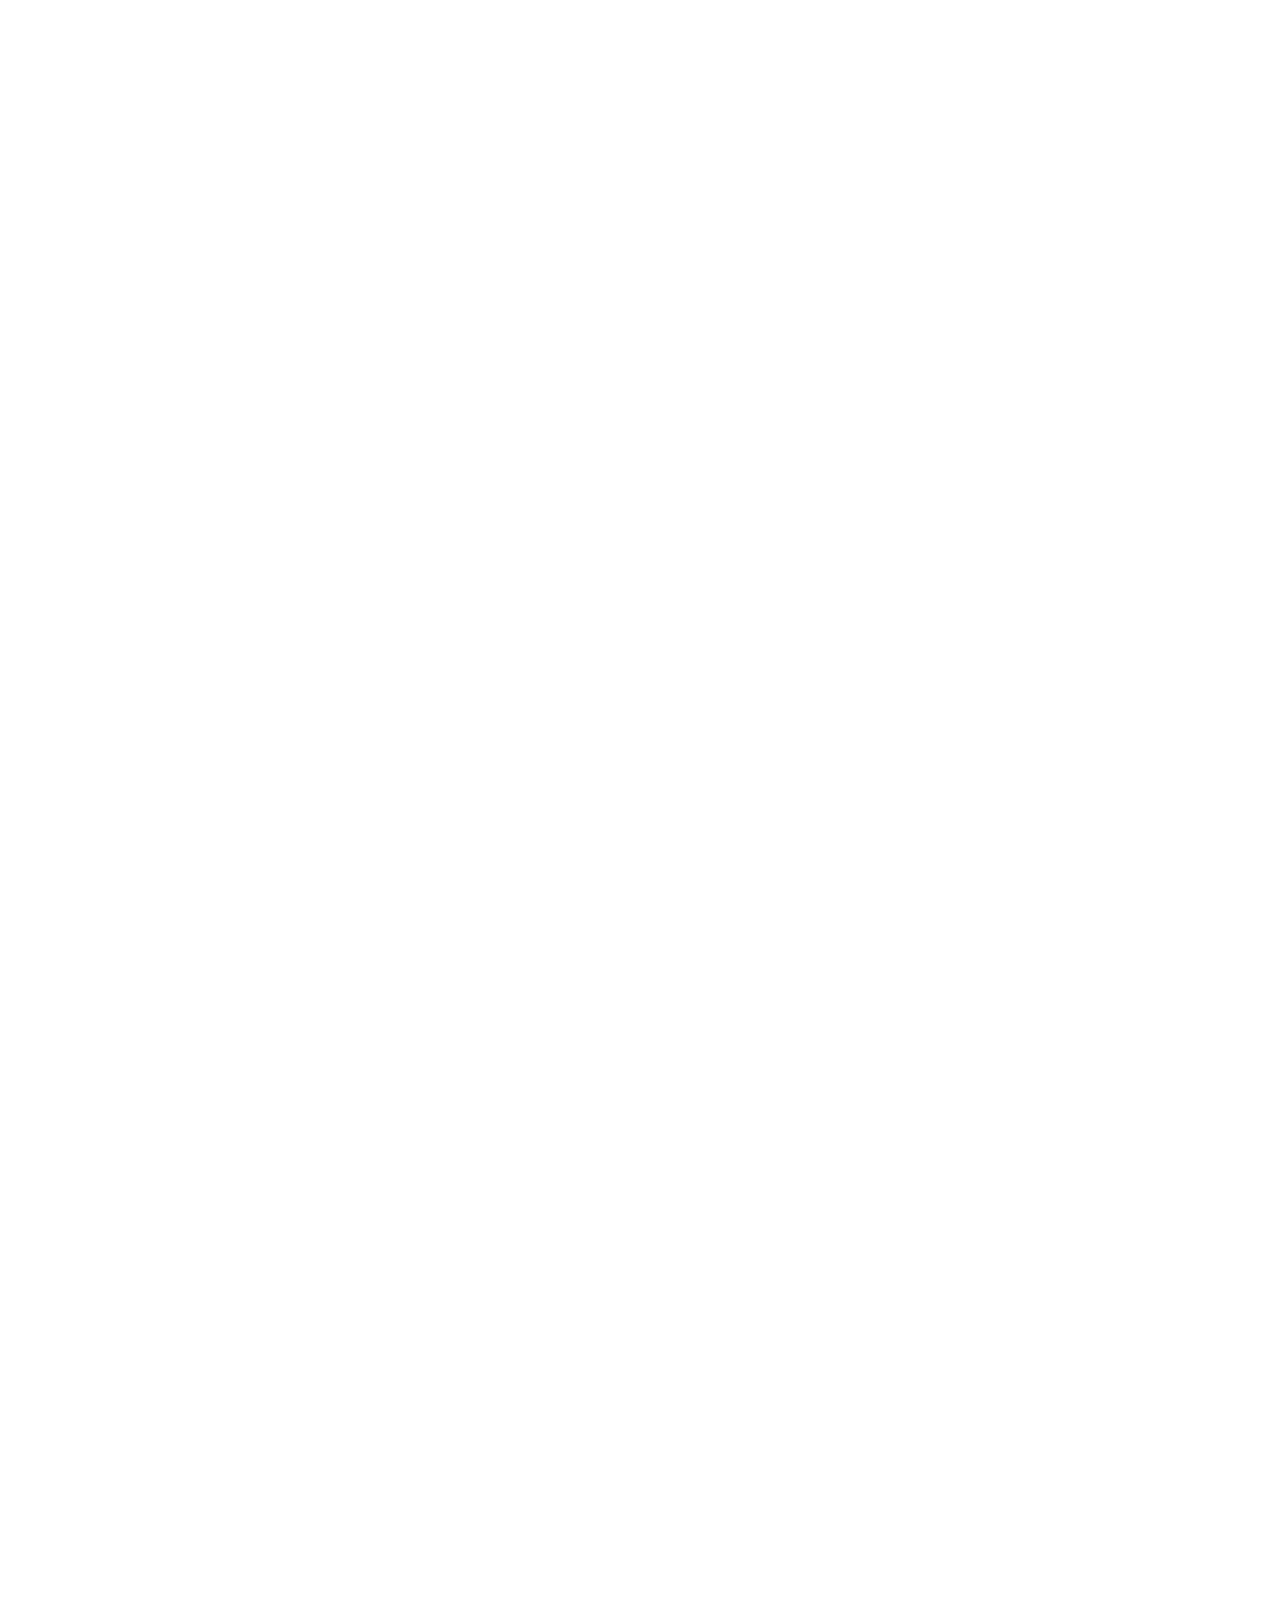
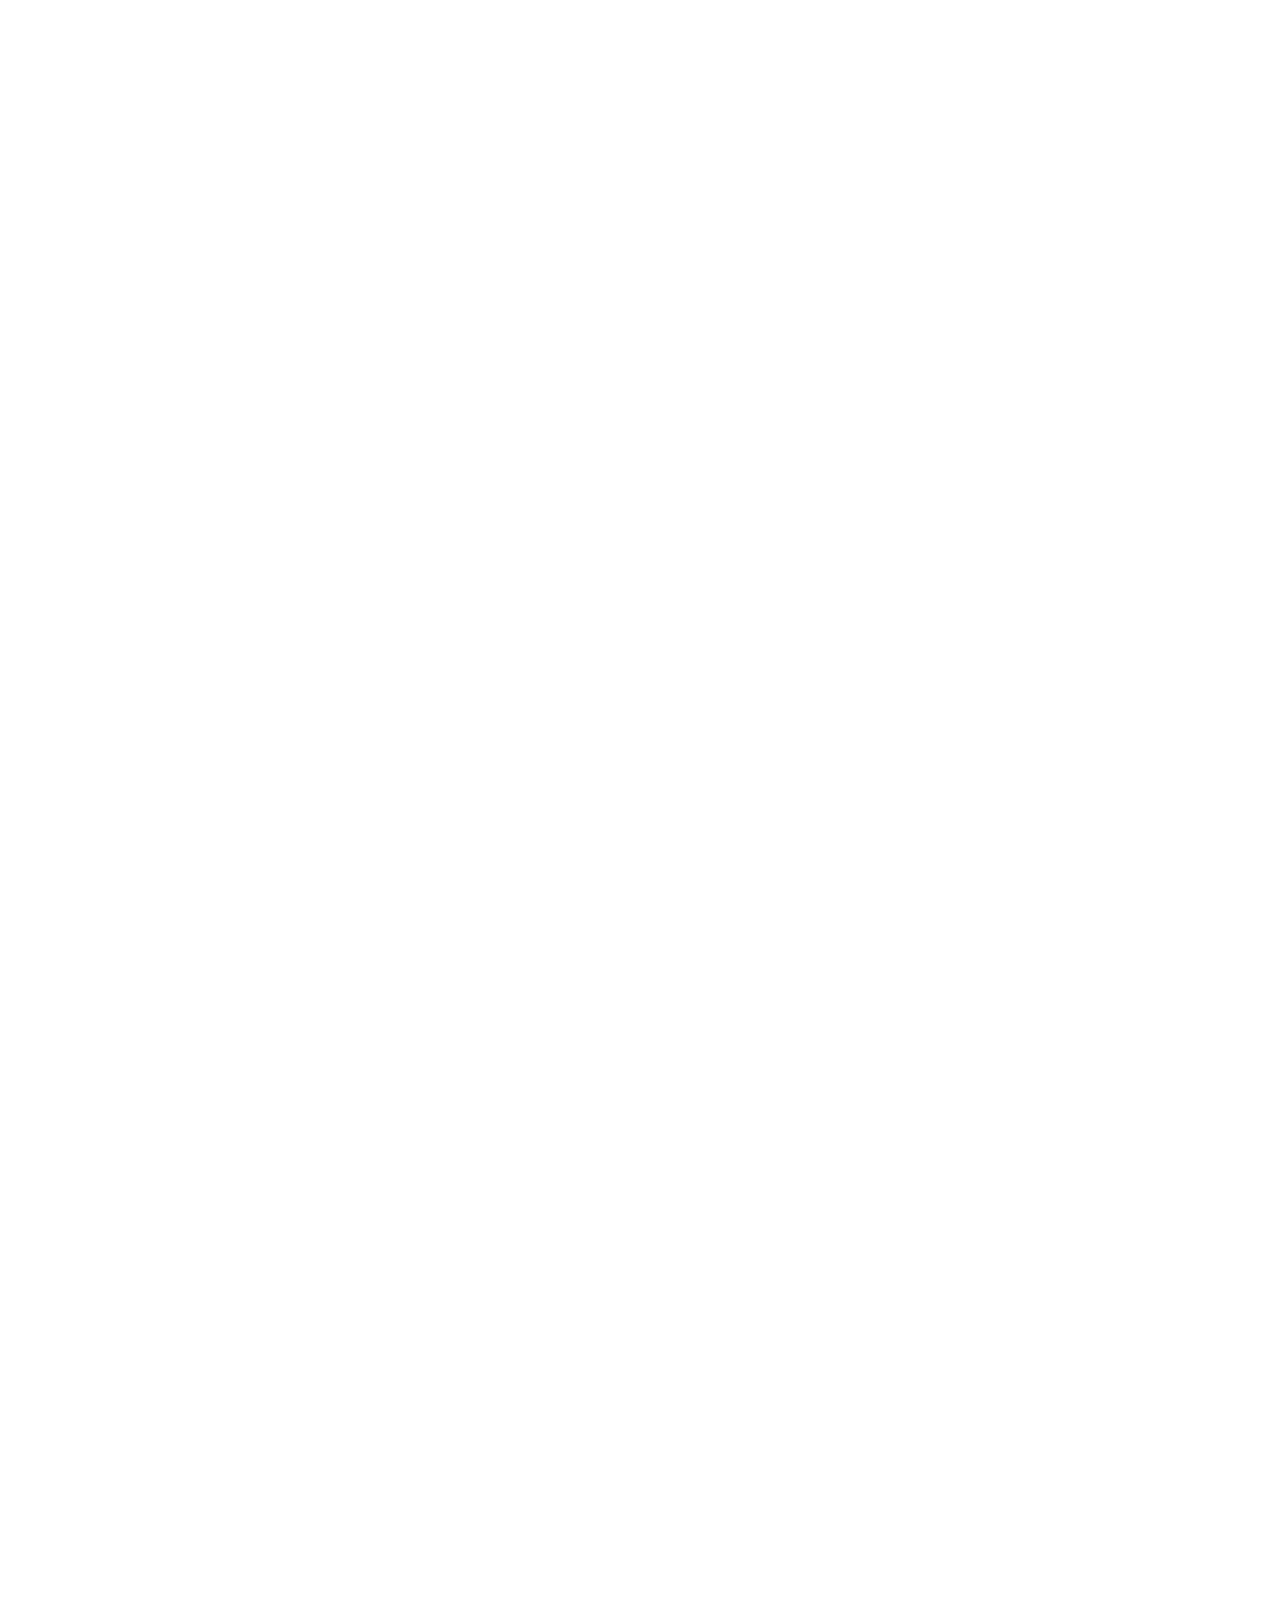
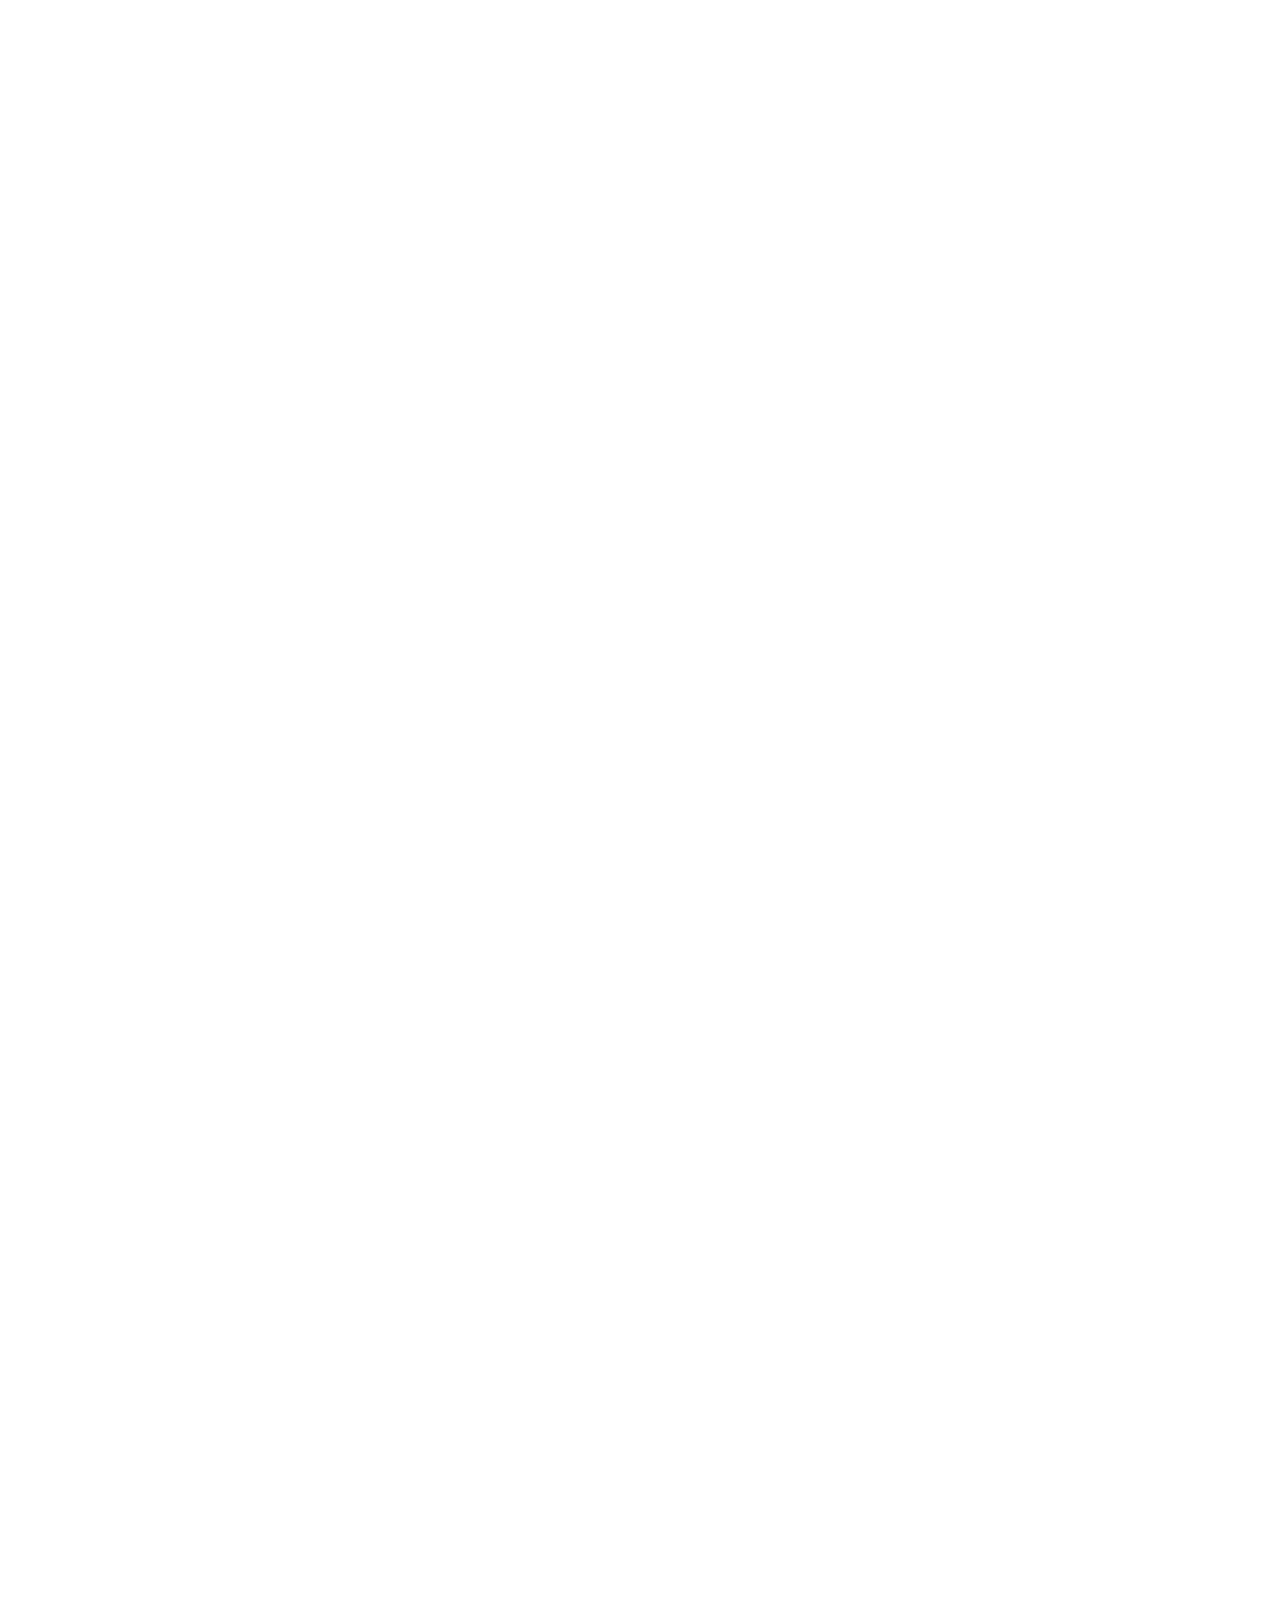
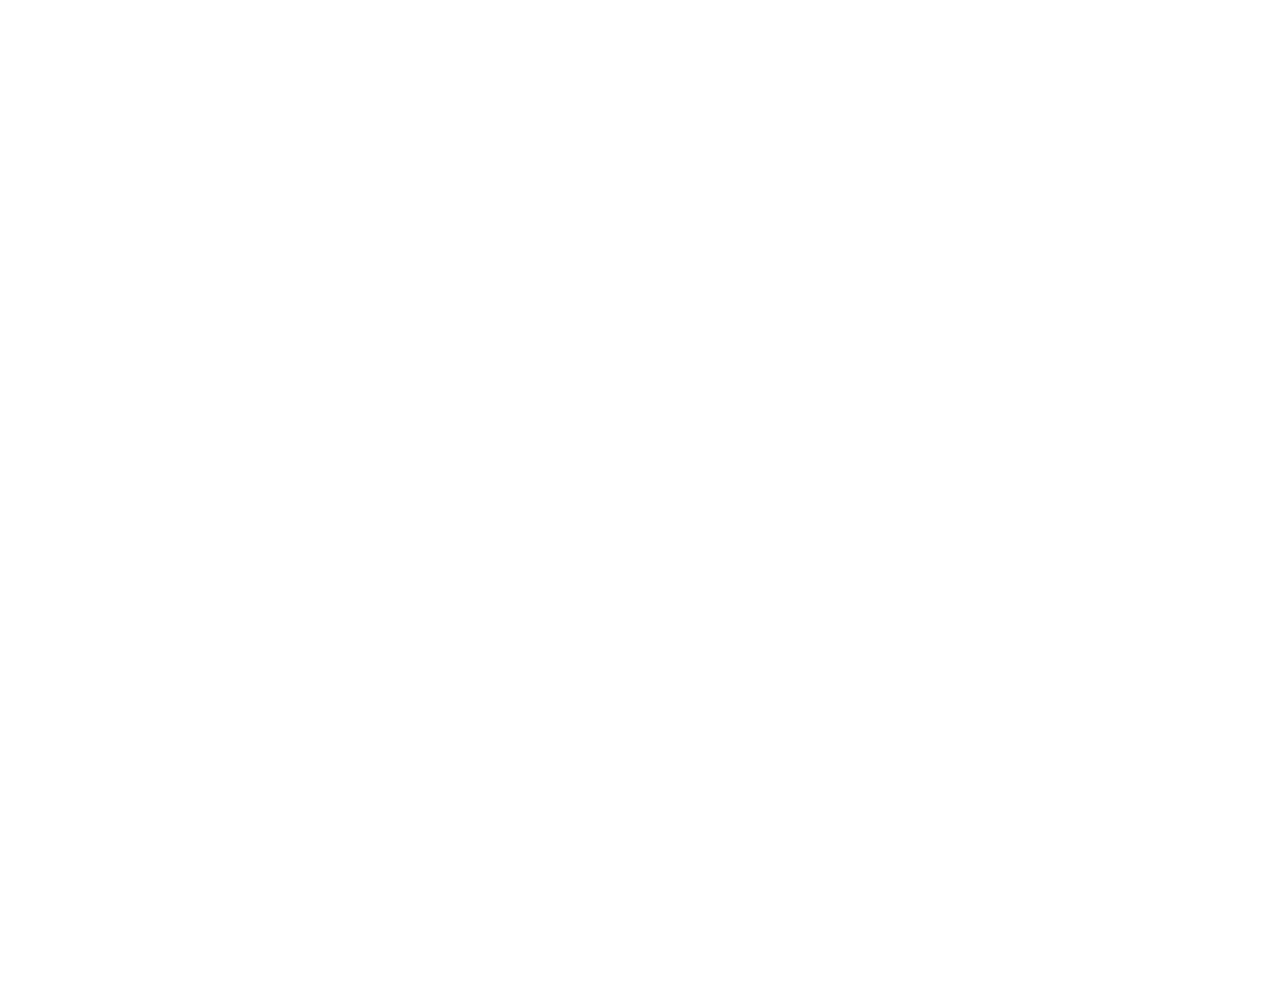
==== commit f82e66a5: "some optimization to the variables and fix the the shadow problem of the navabar" ====
--- a/html/index.html
+++ b/html/index.html
@@ -186,12 +186,21 @@
         </div>
       </nav>
     </header>
-    <section>
+    <section class="Nav_bar_background">
       <div class="nav"></div>
+    </section>
+    <!-- <section class="hero">
       <div class="container">
-        <div class="app"></div>
+        <a href="#" class="mac-page" target="_self" rel="follow" aria-hidden="true"></a>
+        <div class="Landing-here-title">
+          <h2 class="Headline">Macbook&nvap;pro</h2>
+          <h3 class="tagline">Mind-blowing. Head-turning.</h3>
+        </div>
+        <div class="Landing-hero-image">
+          <div class="macbook-image"></div>
+        </div>
       </div>
-    </section>
+    </section> -->
   </div>
 </body>
 </html>--- a/css/style.css
+++ b/css/style.css
@@ -1,5 +1,7 @@
 :root {
   --nav-color: rgba(255, 255, 255, 0.8);
+  --mobile-nav-height: 0px;
+  --nav-height: calc(44px + var(--mobile-nav-height))
 }
 * {
   box-sizing: border-box;
@@ -35,9 +37,7 @@
 nav {
   width: 100vw;
   min-width: 320px;
-  /* min-height: 44px; */
-  /* height: 2.95vmax; */
-  height: 44px;
+  height: var(--nav-height);
   background-color: rgba(22, 22, 23, 0.8);
   backdrop-filter: saturate(180%) blur(20px);
   -webkit-backdrop-filter: saturate(180%) blur(20px);
@@ -49,10 +49,10 @@
 }
 .nav {
   width: 100vw;
-  min-height: 44px;
-  height: 2.95vmax;
-  background: repeating-linear-gradient(#1d1d1f 45%, #ffffff, #1d1d1f 45%);
-  filter: opacity(94%);
+  height: var(--nav-height);
+  background: linear-gradient(#1D1D1F calc(var(--nav-height) - 4px), #fff 0%);
+  backdrop-filter: saturate(180%) blur(20px);
+  -webkit-backdrop-filter: saturate(180%) blur(20px);
   z-index: 500;
   position: absolute;
 }
@@ -81,7 +81,7 @@
 }
 .logo-wrapper {
   width: 30px;
-  height: 100%;
+  height: var(--nav-height);
   padding: 0 8px;
   display: inherit;
   justify-content: inherit;
@@ -496,7 +496,7 @@
 }
 .find-wrapper {
   width: 31px;
-  height: 44px;
+  height: var(--nav-height);
   padding: 0 8px;
   display: inherit;
   justify-content: inherit;
@@ -551,7 +551,7 @@
 }
 .hamburger-icon {
   width: 48px;
-  height: 48px;
+  height: var(--nav-height);
   display: flex;
   flex-direction: column;
   align-items: center;
@@ -586,16 +586,29 @@
 }
 
 
+/* Body */
+
+/* .container {
+  height: ;
+} */
+
+
+
+
+
+
+
+
+
+
+
 
 /*Responsive*/
 
 /*Small devices with screen less then 833  */
 @media only screen and (max-width: 833px) {
-  nav,
-  .nav {
-    /* min-height: 48px;
-    height: 5.64vmax; */
-    height: 48px;
+  :root {
+    --mobile-nav-height: 4px;
   }
   .logo-wrapper {
     width: 47px;
@@ -604,12 +617,12 @@
   }
   .find-wrapper {
     width: 48px;
-    height: 48px;
+    height: calc((--nav-height) - 1px);
     padding: 0 16px;
   }
   .bag-wrapper {
     width: 48px;
-    height: 48px;
+    height: var(--nav-height);
     padding: 0 16px;
   }
   .nav-links {
@@ -624,10 +637,8 @@
 /*Small devices with screen less then 735px  */
 @media only screen and (max-width: 735px) {
   nav,
-  .nav {
-    /* min-height: 48px;
-    height: 5.64vmax; */
-    height: 48px;
+  :root {
+    --mobile-nav-height: 4px;
   }
   .nav-main {
     width: 100%;
@@ -639,12 +650,12 @@
   }
   .find-wrapper {
     width: 48px;
-    height: 48px;
+    height: calc((--nav-height) - 1px);
     padding: 0 16px;
   }
   .bag-wrapper {
     width: 48px;
-    height: 48px;
+    height: var(--nav-height);
     padding: 0 16px;
   }
   .nav-links {
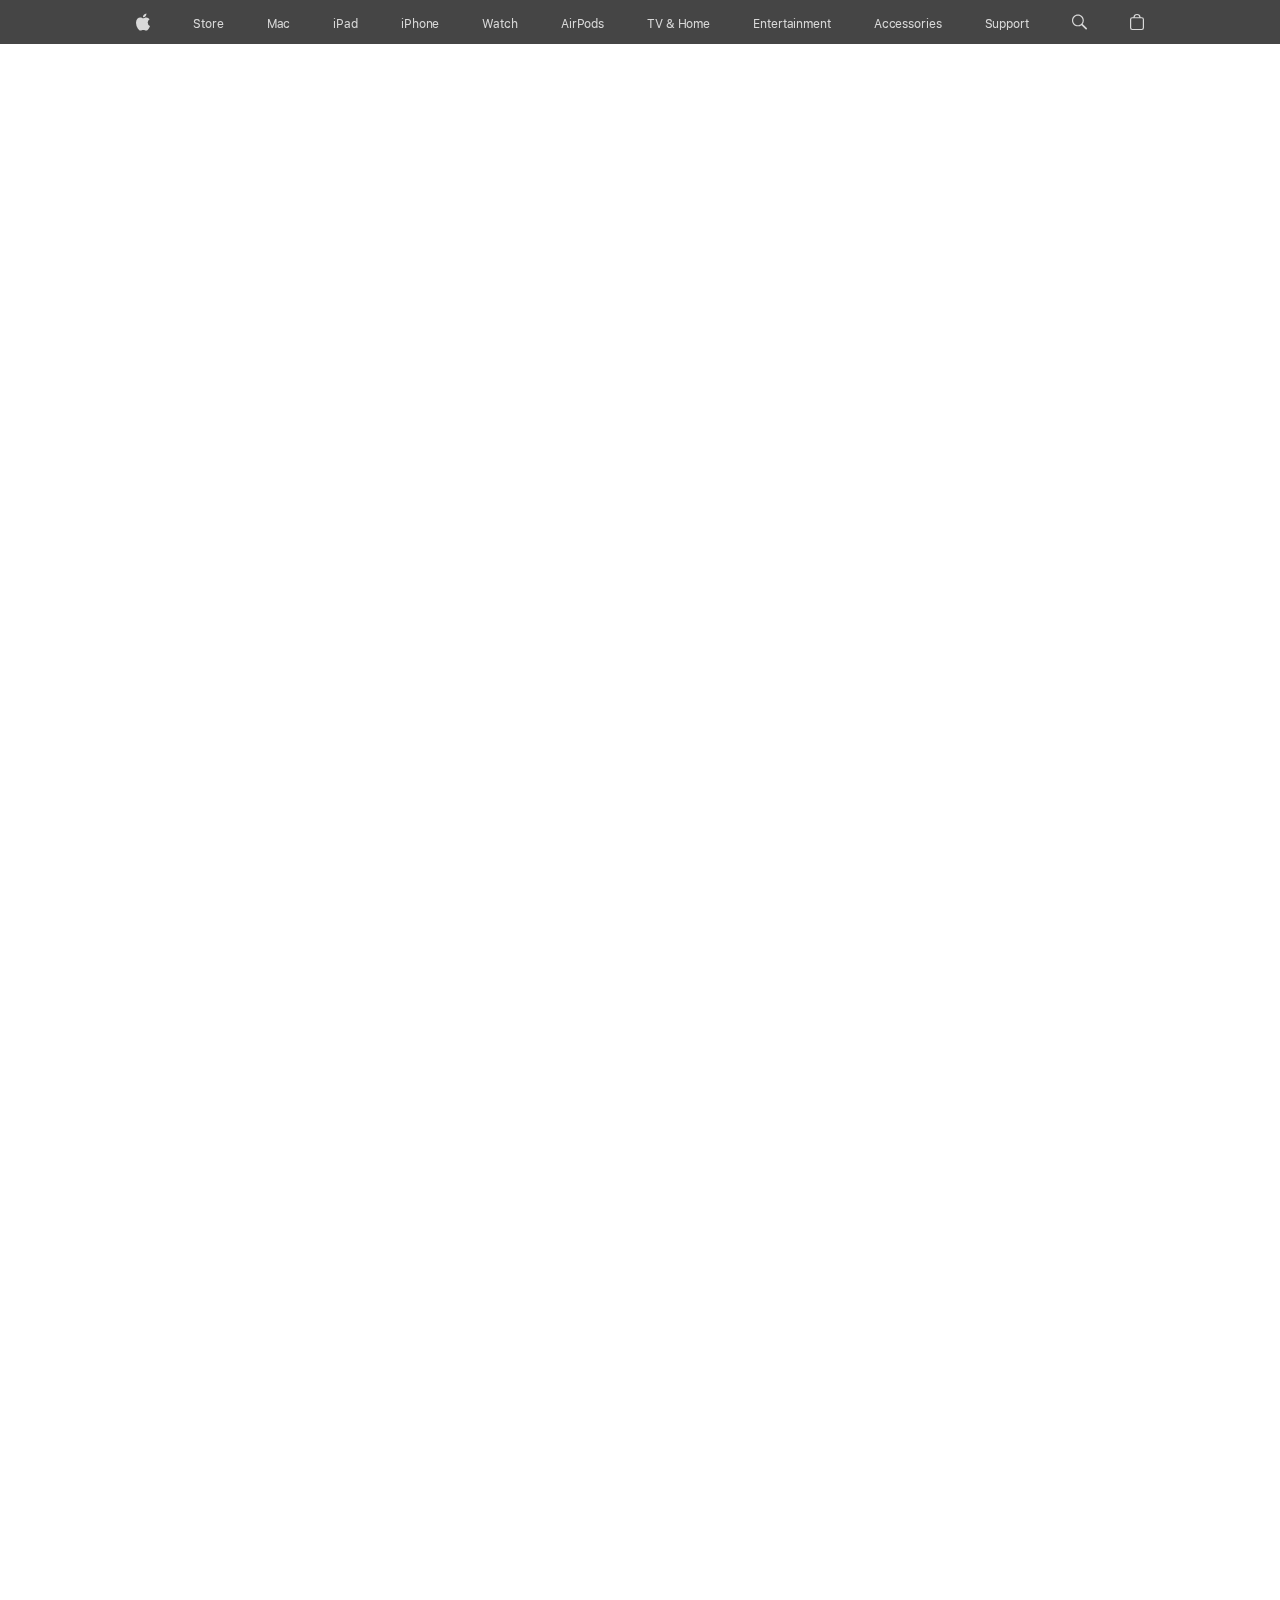
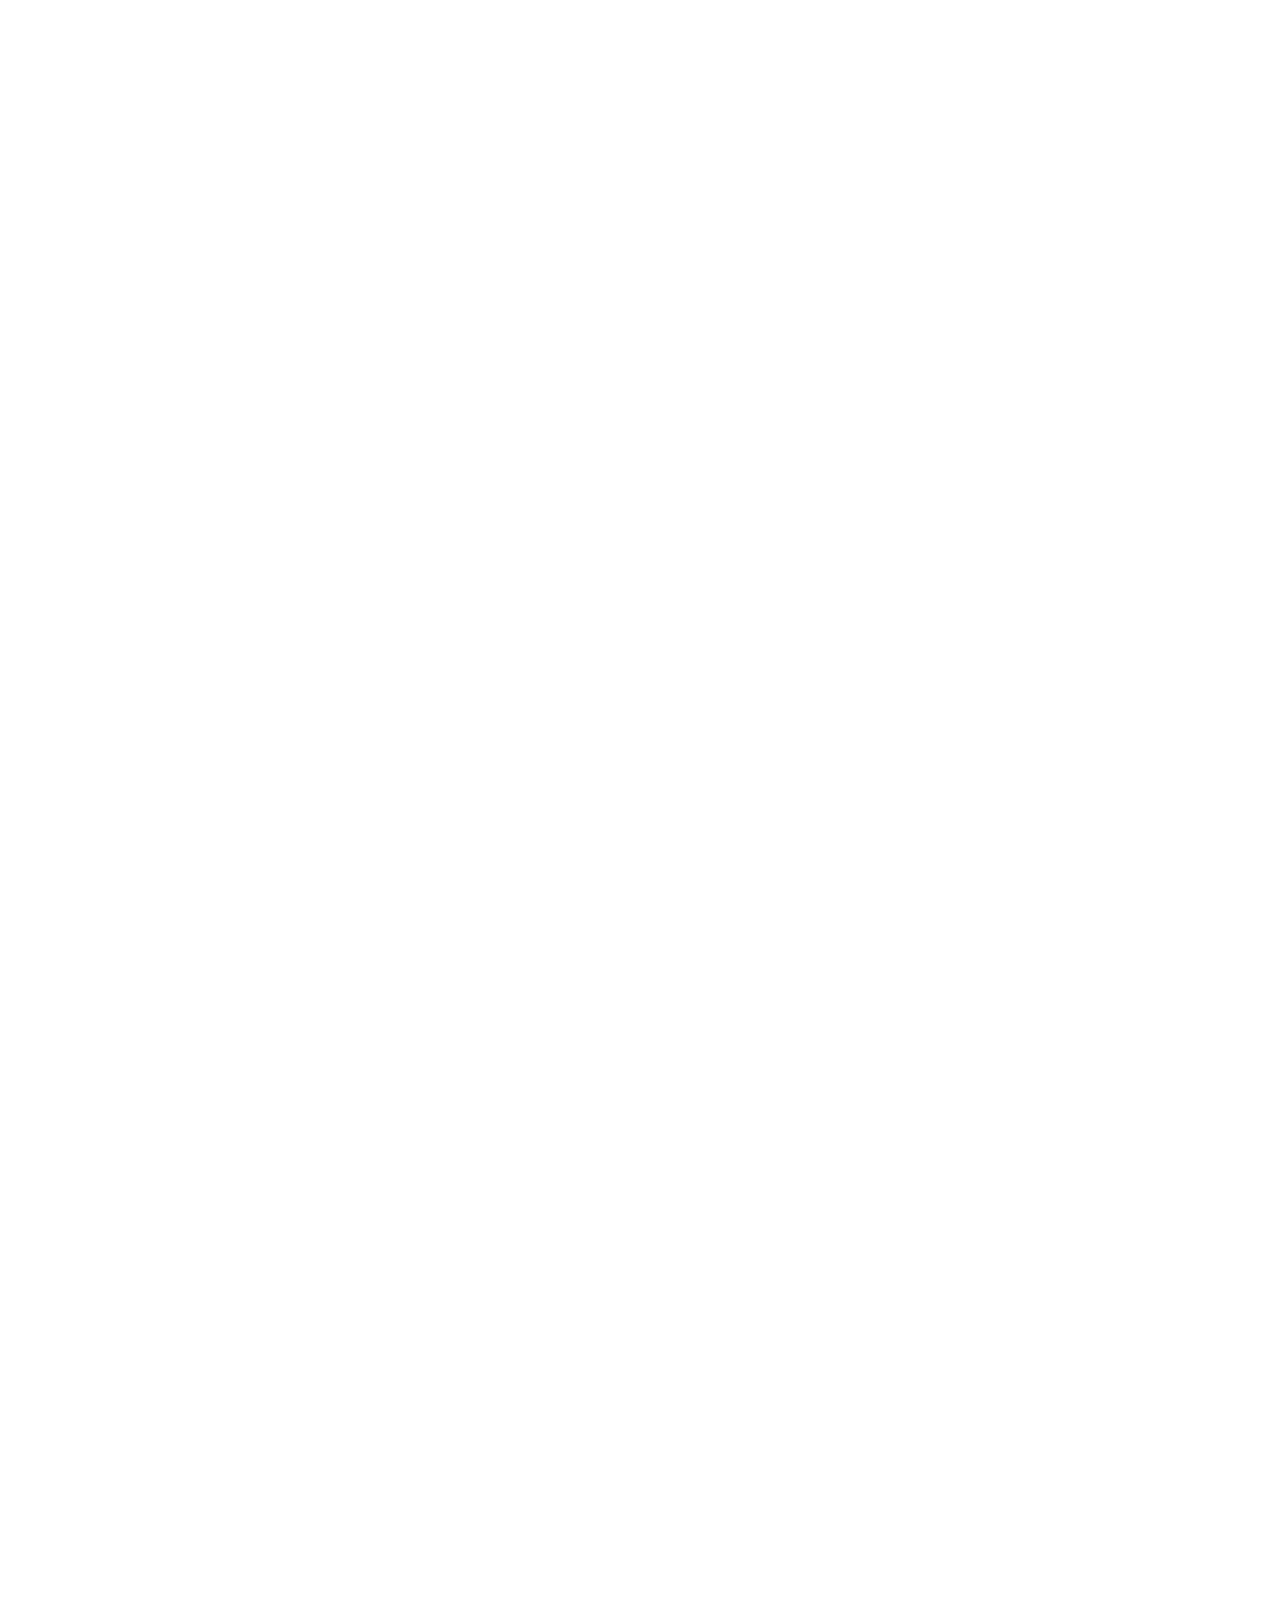
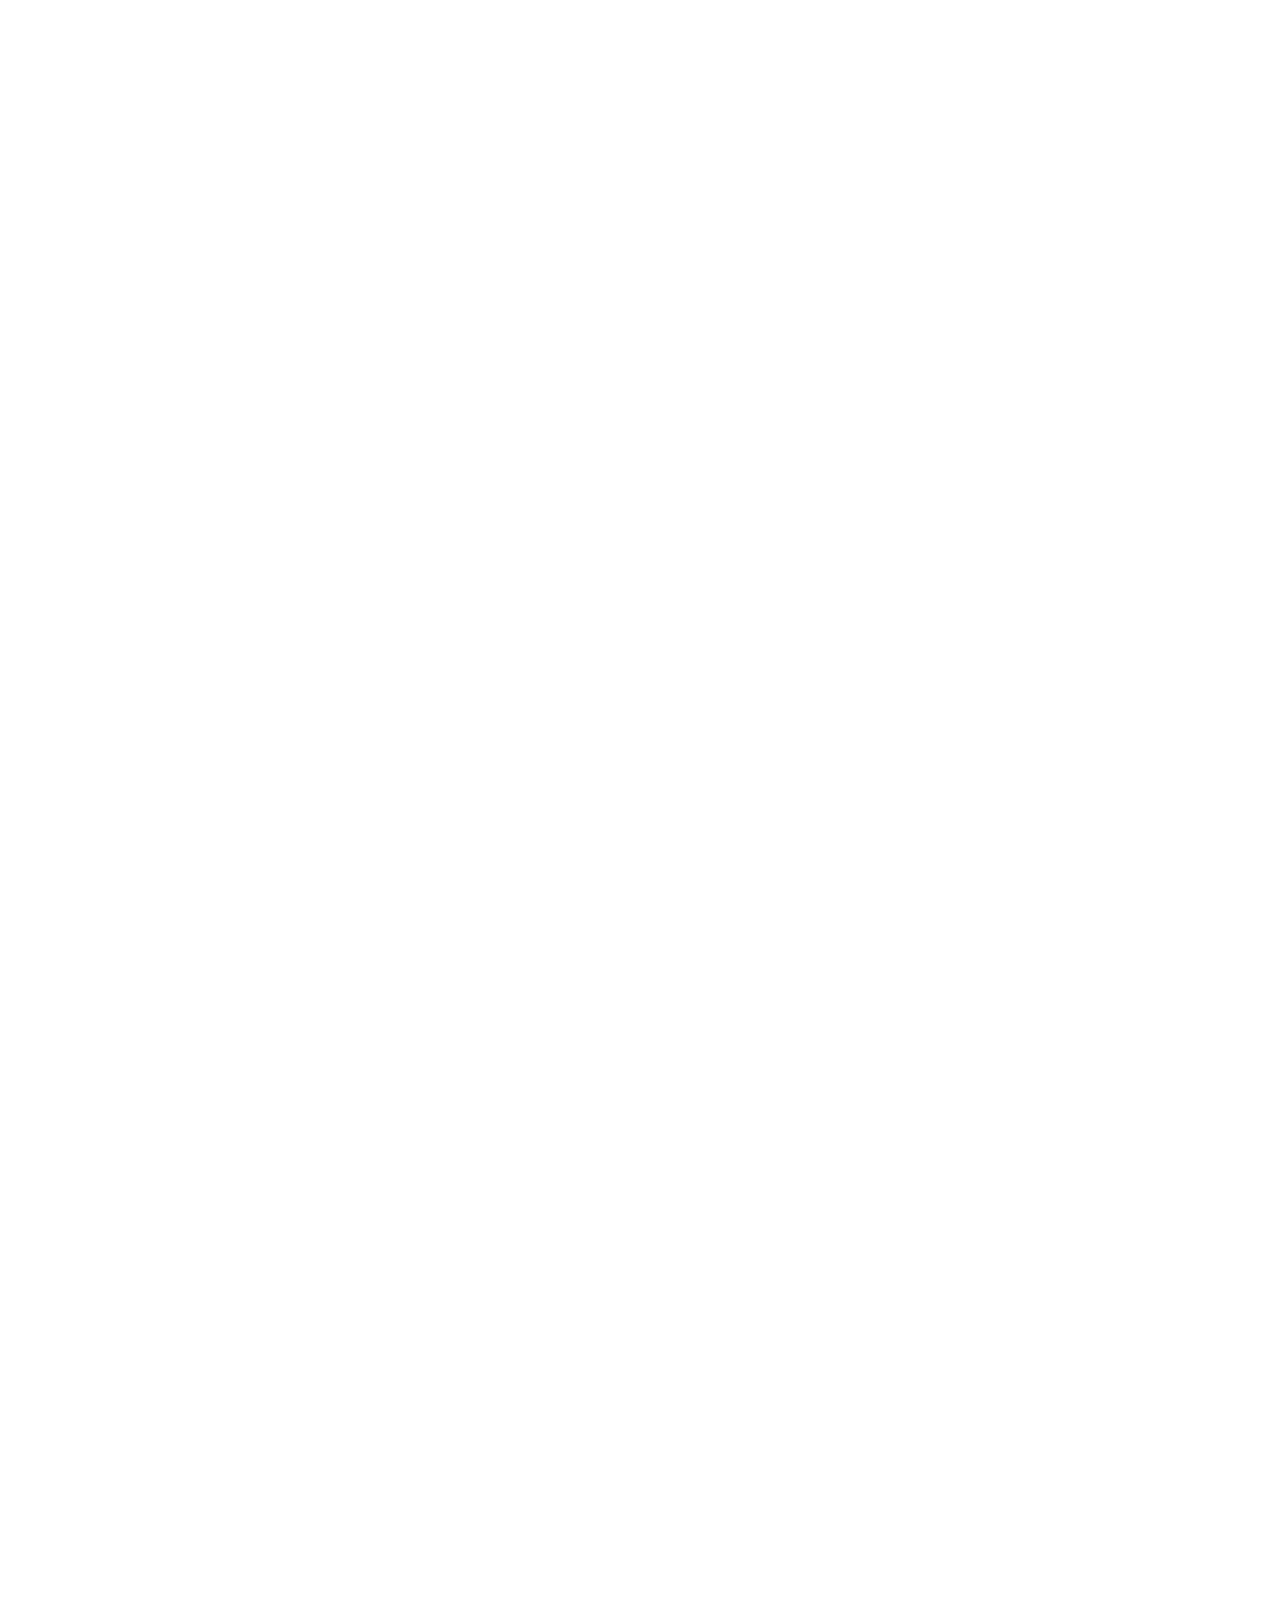
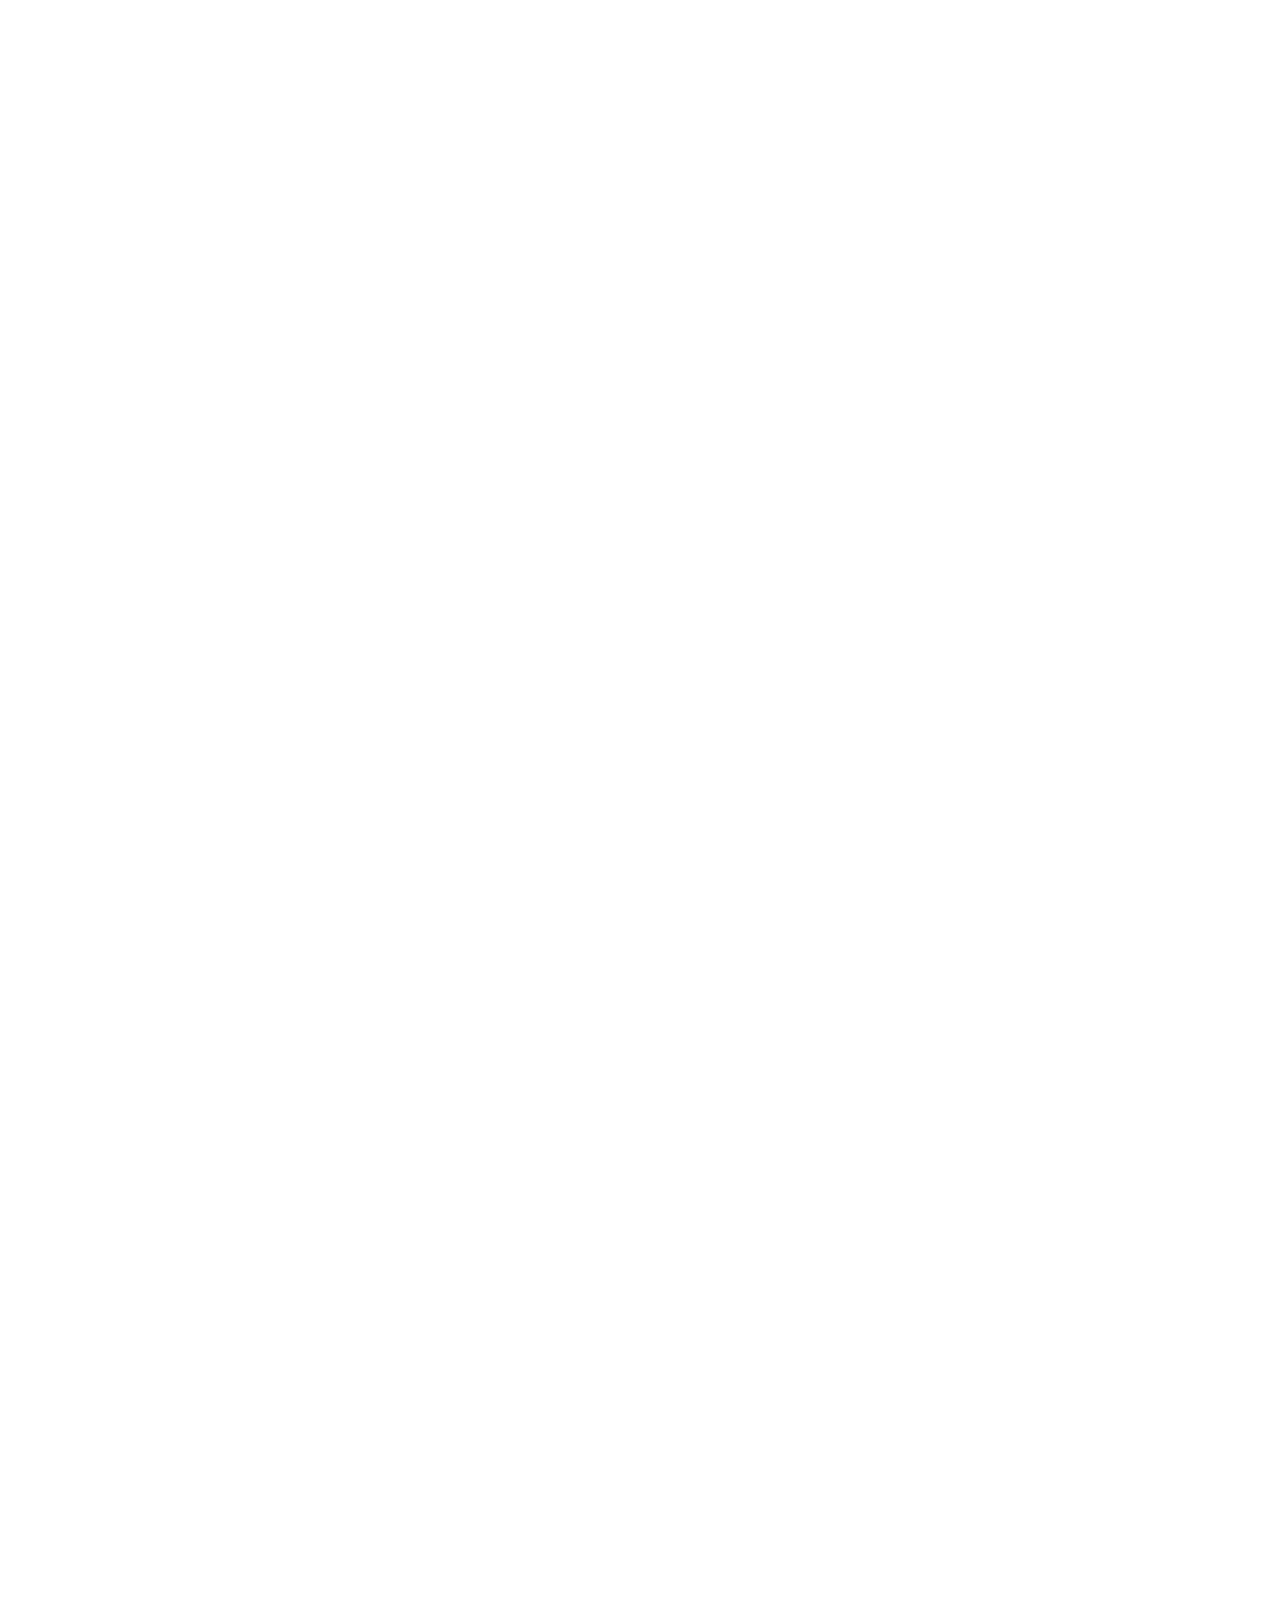
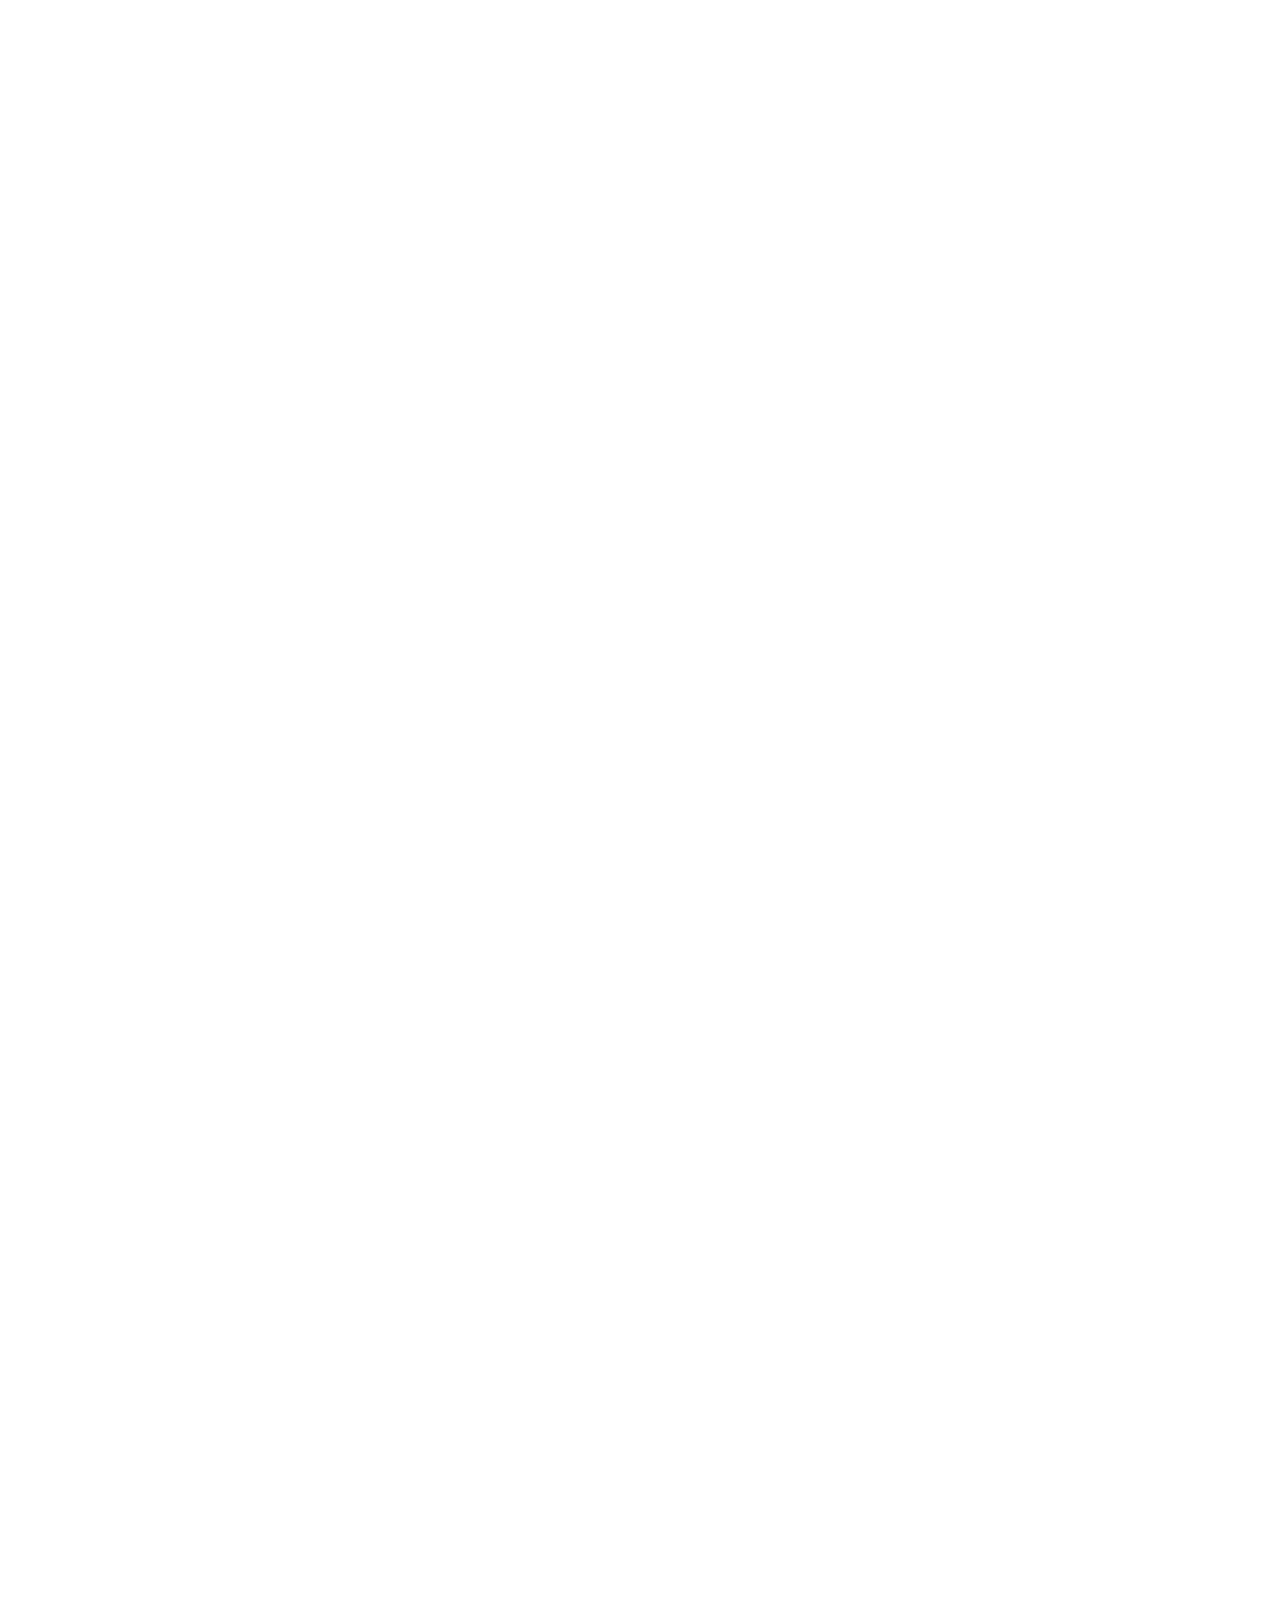
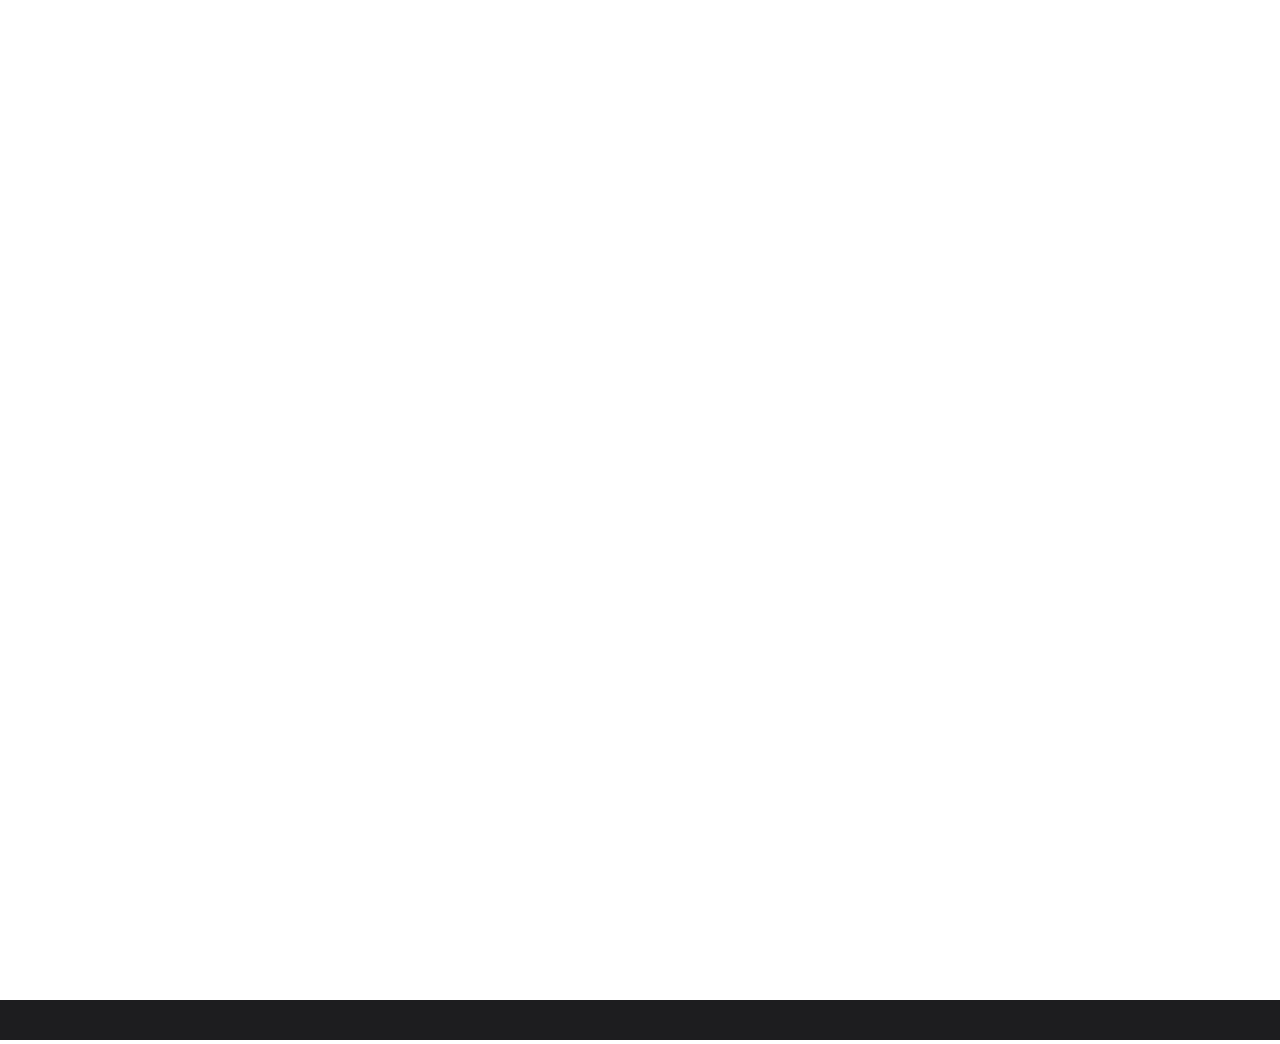
==== commit 7f641e24: "optimization verion 1 (varialble)" ====
--- a/html/index.html
+++ b/html/index.html
@@ -10,12 +10,8 @@
   <link rel="shortcut icon" href="/assets/favicon/favicon.ico">
   <!-- <meta http-equiv="refresh" content="10"> -->
   <title>Apple (India)</title>
-  <style>
-    
-  </style>
 </head>
 <body>
-  <div class="main">
     <header>
       <nav>
         <div class="nav-main">
@@ -185,7 +181,9 @@
           </ul>
         </div>
       </nav>
-    </header>
+    </header>  
+  <div class="main"></div>
+    
     <section class="Nav_bar_background">
       <div class="nav"></div>
     </section>
--- a/css/style.css
+++ b/css/style.css
@@ -1,5 +1,7 @@
 :root {
   --nav-color: rgba(255, 255, 255, 0.8);
+  --nav-background-color:rgba(22, 22, 23, 0.8);
+  --nav-backdrop-filter: saturate(180%) blur(20px);
   --mobile-nav-height: 0px;
   --nav-height: calc(44px + var(--mobile-nav-height))
 }
@@ -34,26 +36,28 @@
   width: 100vw;
   position: relative;
 }
+/* Fix Nav bar */
 nav {
   width: 100vw;
   min-width: 320px;
   height: var(--nav-height);
-  background-color: rgba(22, 22, 23, 0.8);
-  backdrop-filter: saturate(180%) blur(20px);
-  -webkit-backdrop-filter: saturate(180%) blur(20px);
+  background-color: var(--nav-background-color);
+  backdrop-filter: var(--nav-backdrop-filter);
+  -webkit-backdrop-filter: var(--nav-backdrop-filter);
   position: fixed;
   z-index: 999;
   display: flex;
   justify-content: center;
   align-items: center;
 }
+/* Top Hidden navbar */
 .nav {
   width: 100vw;
   height: var(--nav-height);
   background: linear-gradient(#1D1D1F calc(var(--nav-height) - 4px), #fff 0%);
-  backdrop-filter: saturate(180%) blur(20px);
-  -webkit-backdrop-filter: saturate(180%) blur(20px);
-  z-index: 500;
+  backdrop-filter: var(--nav-backdrop-filter);
+  -webkit-backdrop-filter: var(--nav-backdrop-filter);
+  z-index: 1;
   position: absolute;
 }
 .nav-main {
